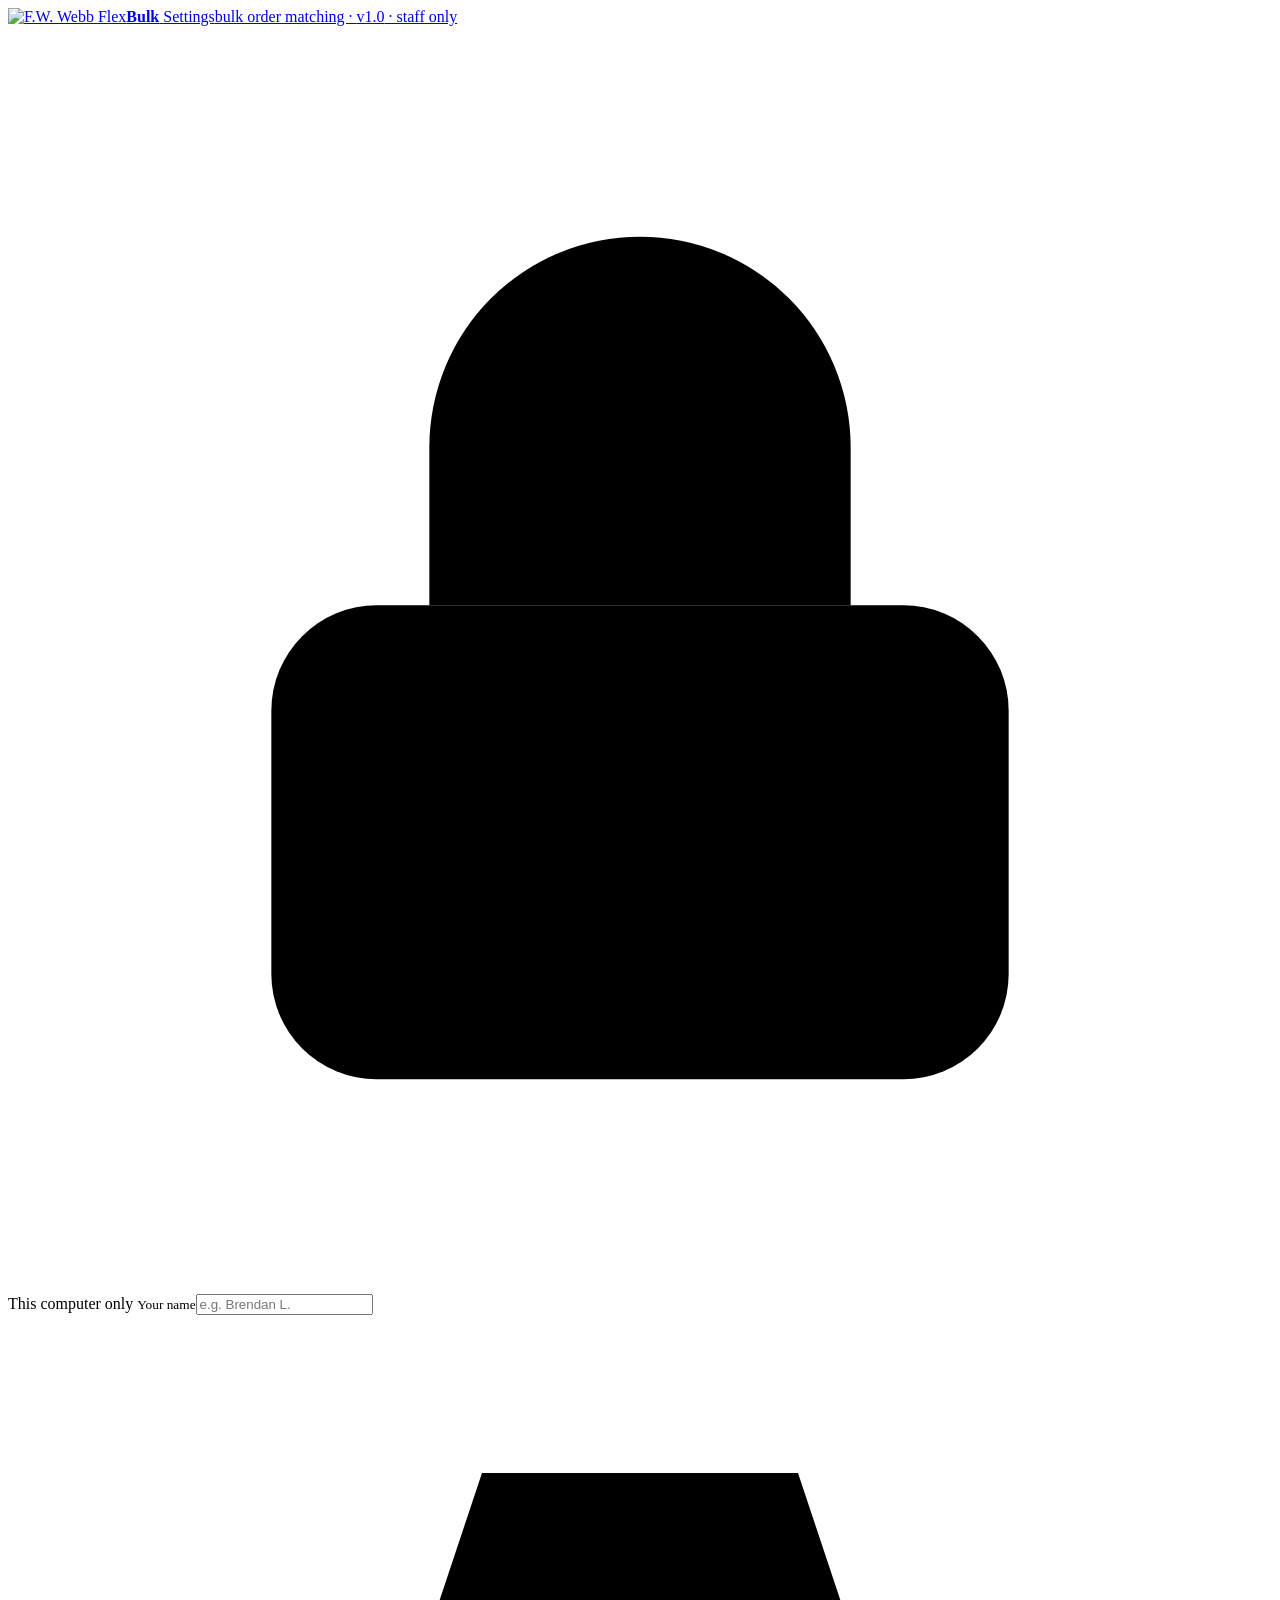
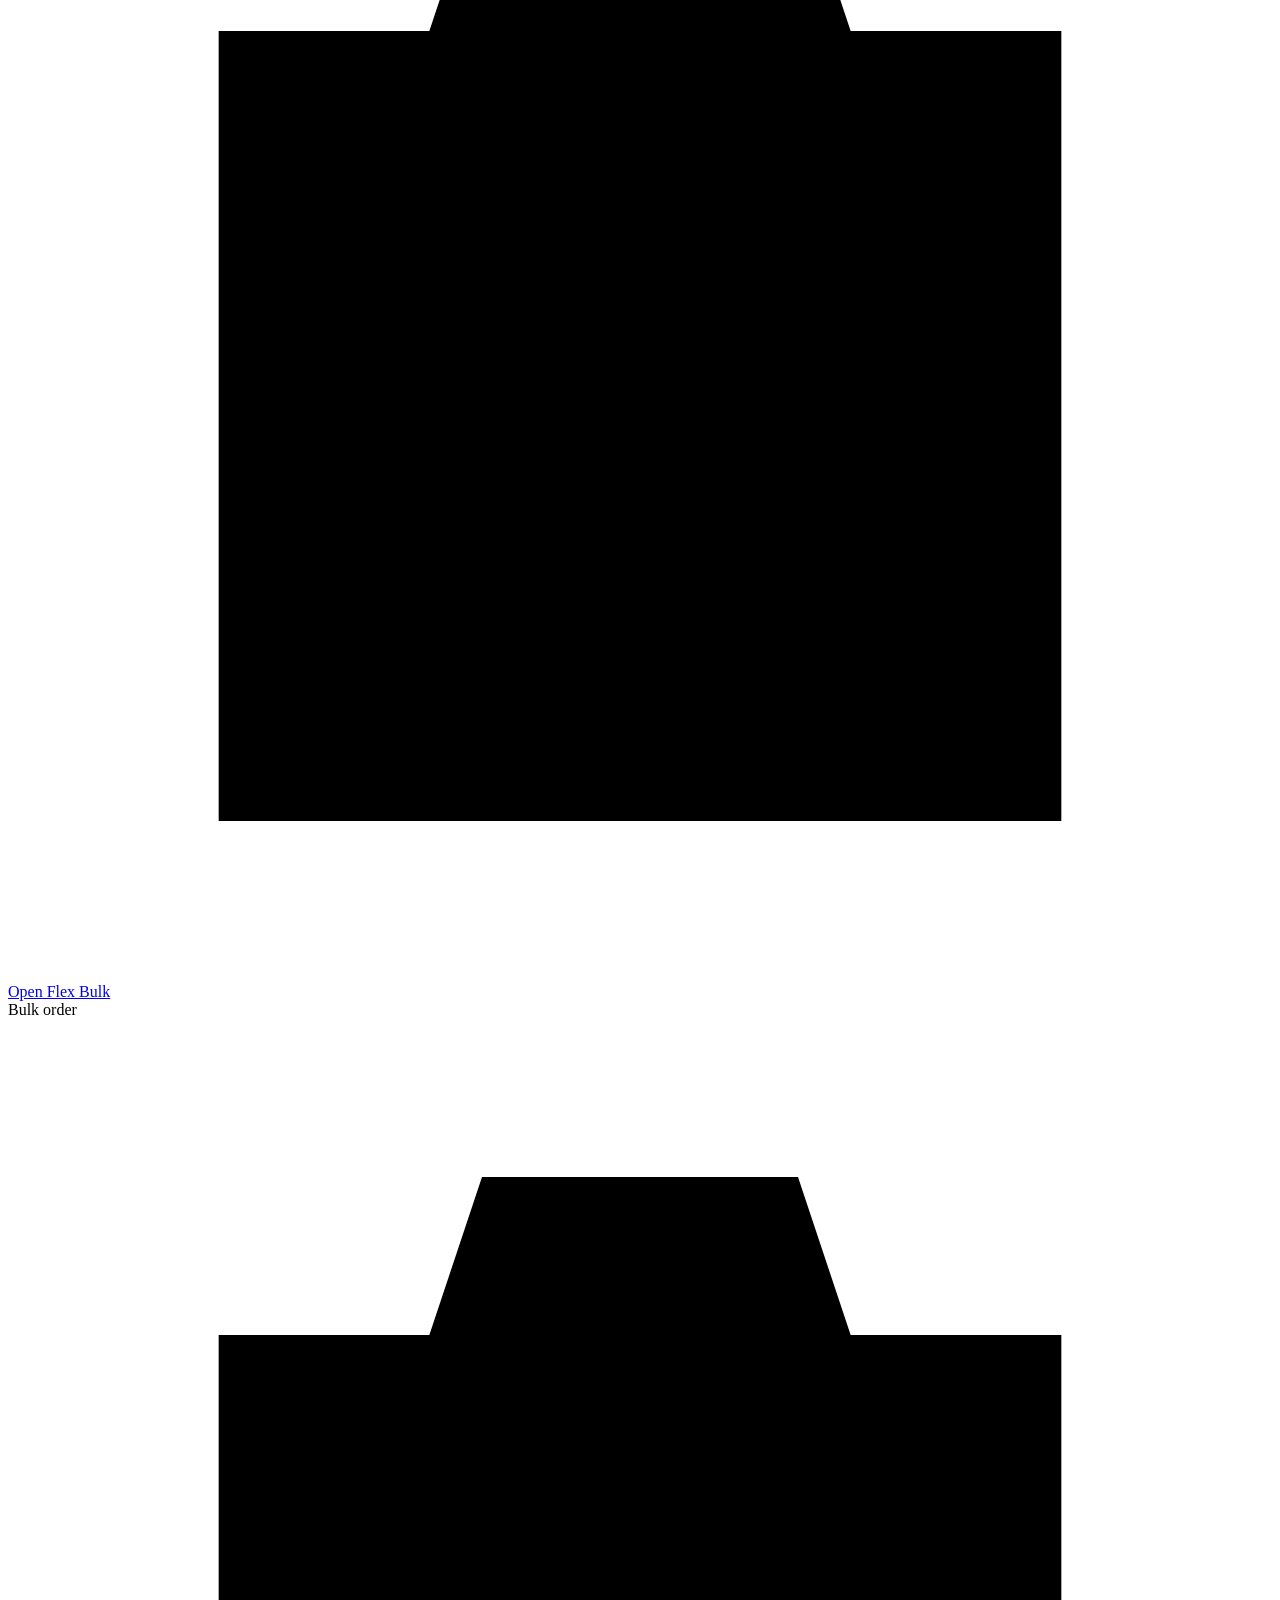
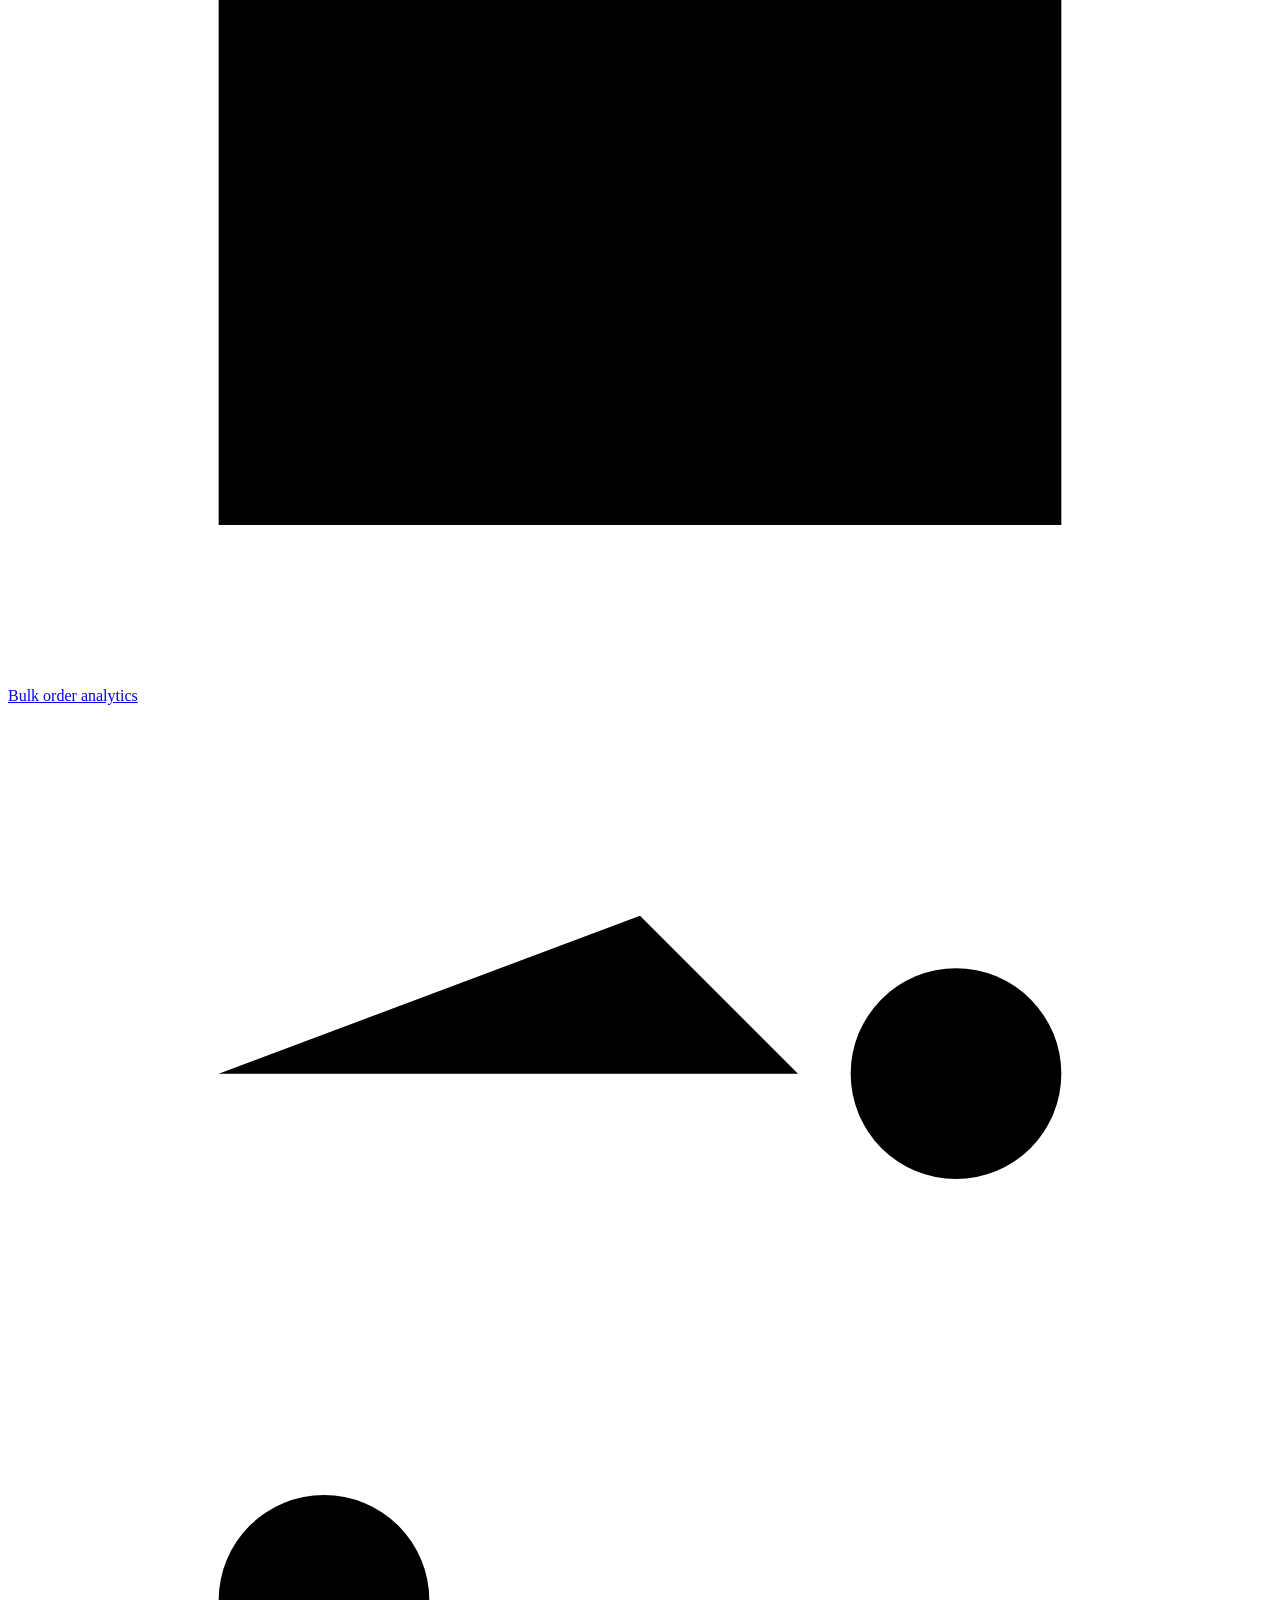
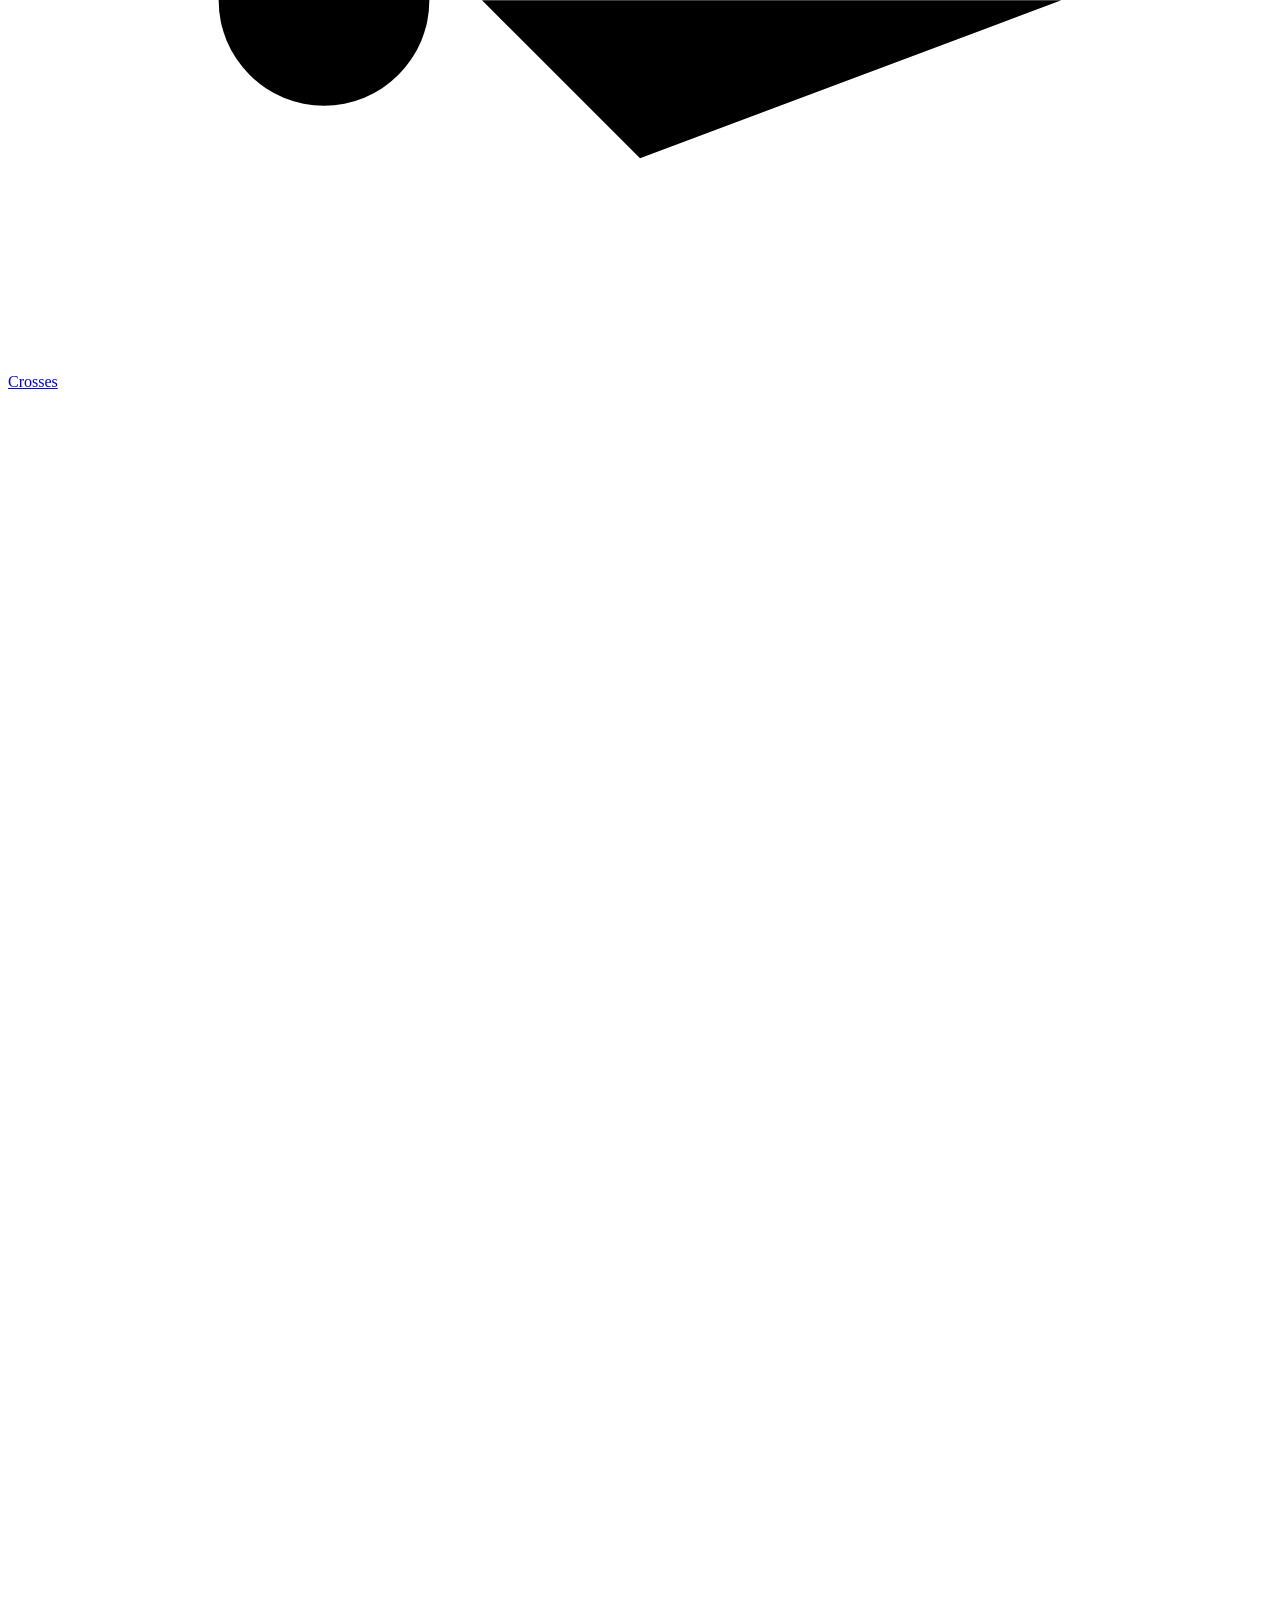
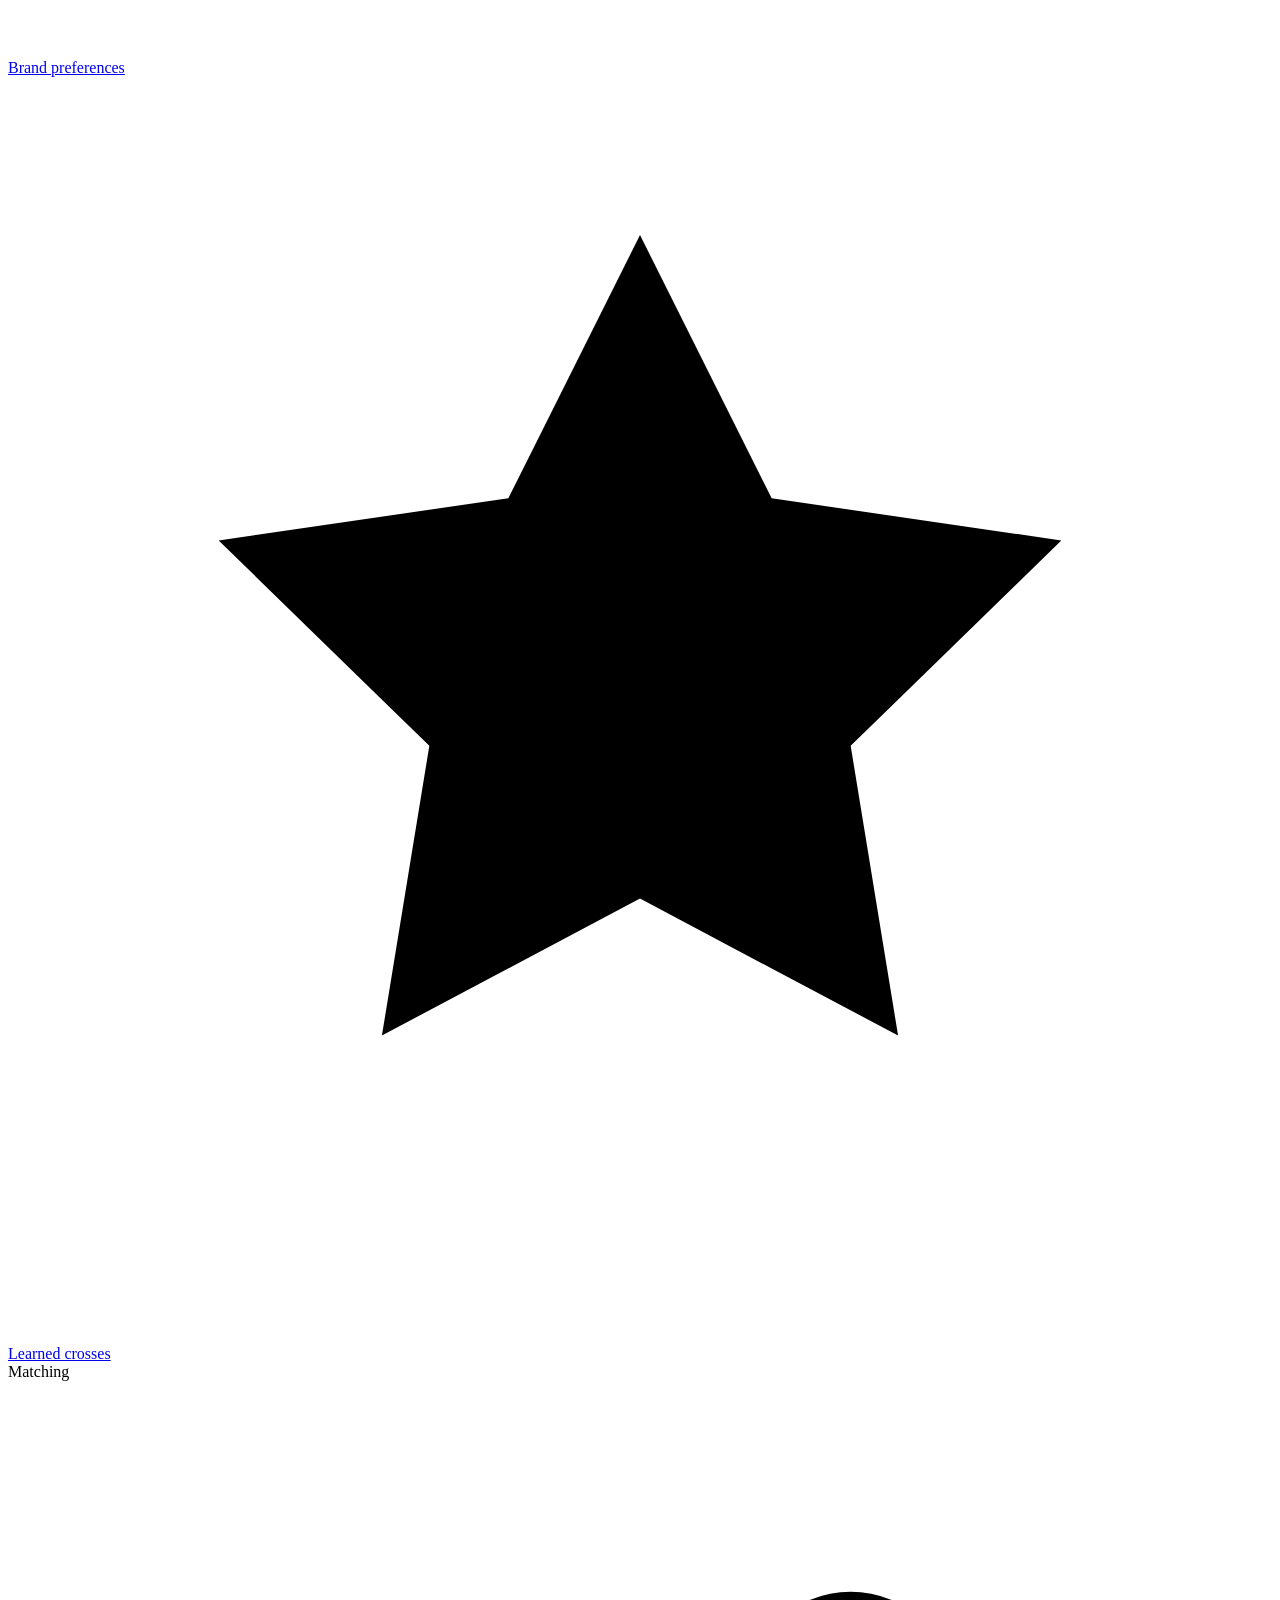
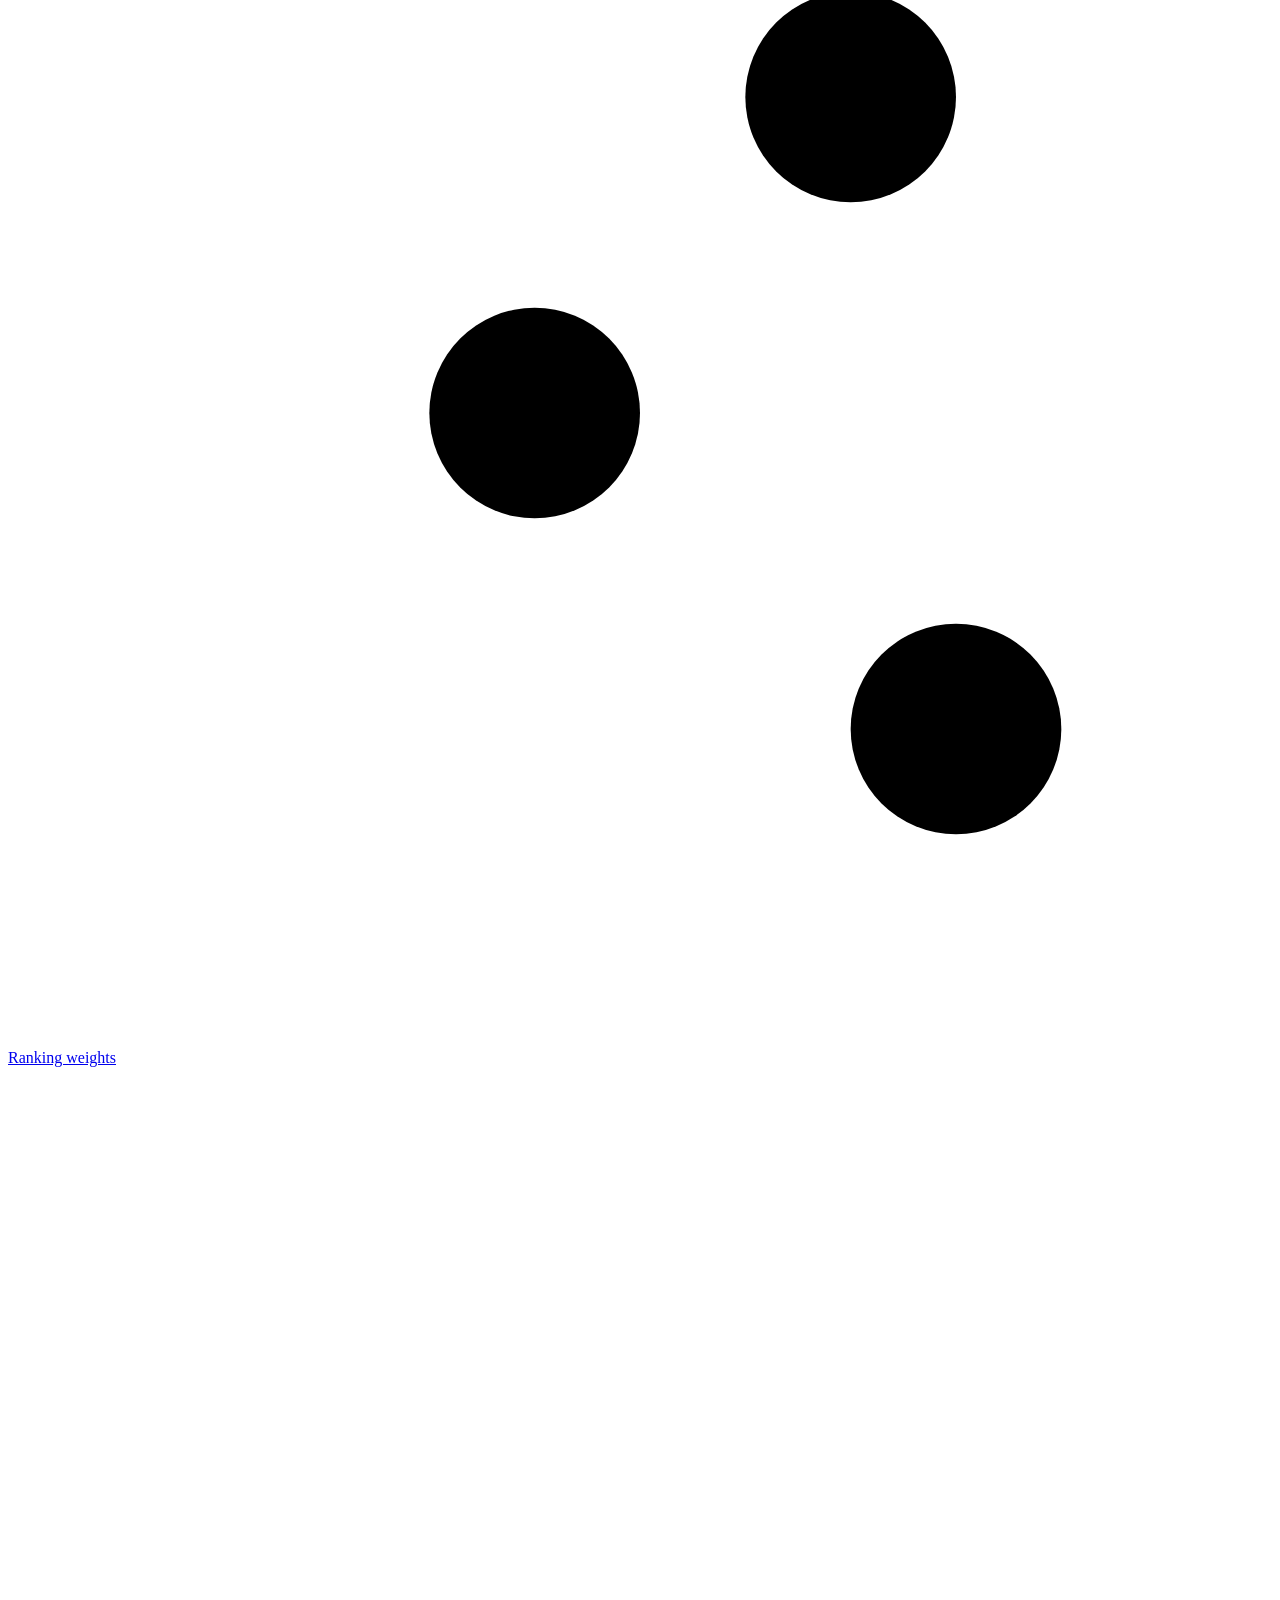
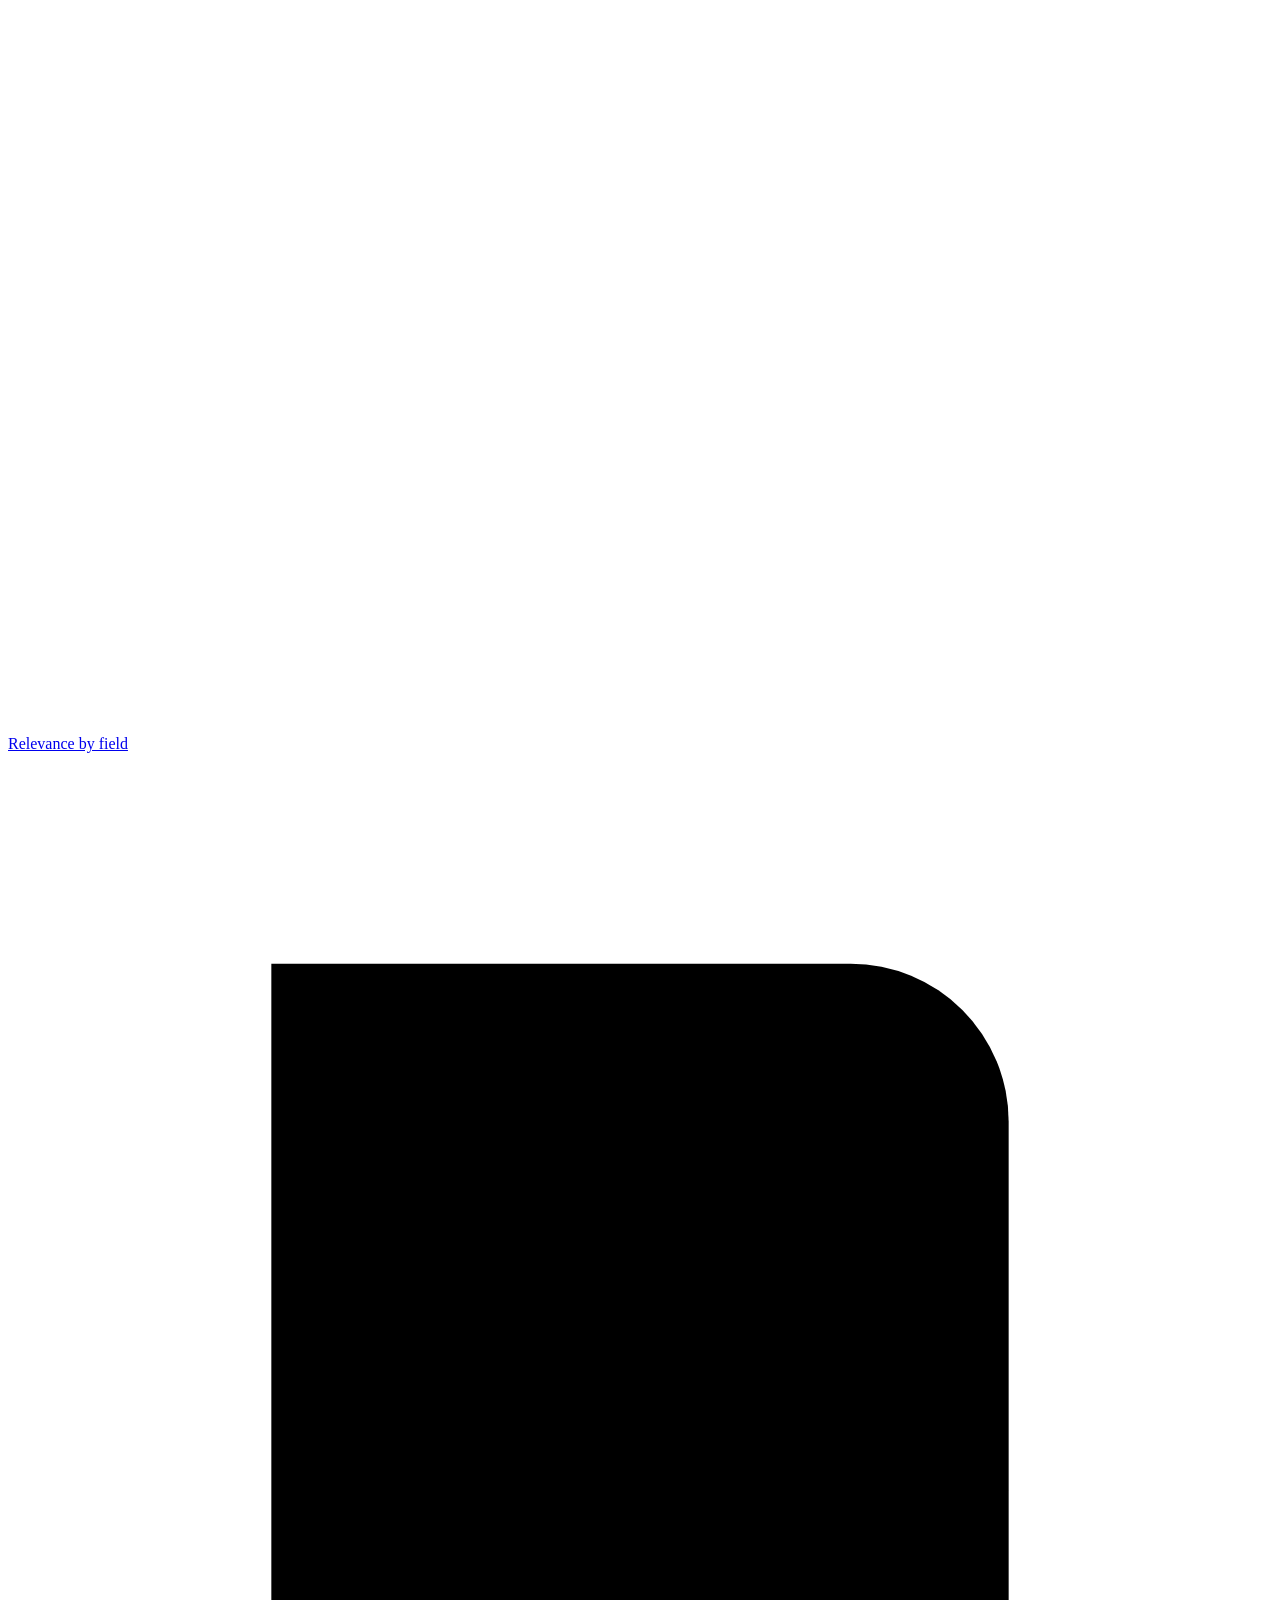
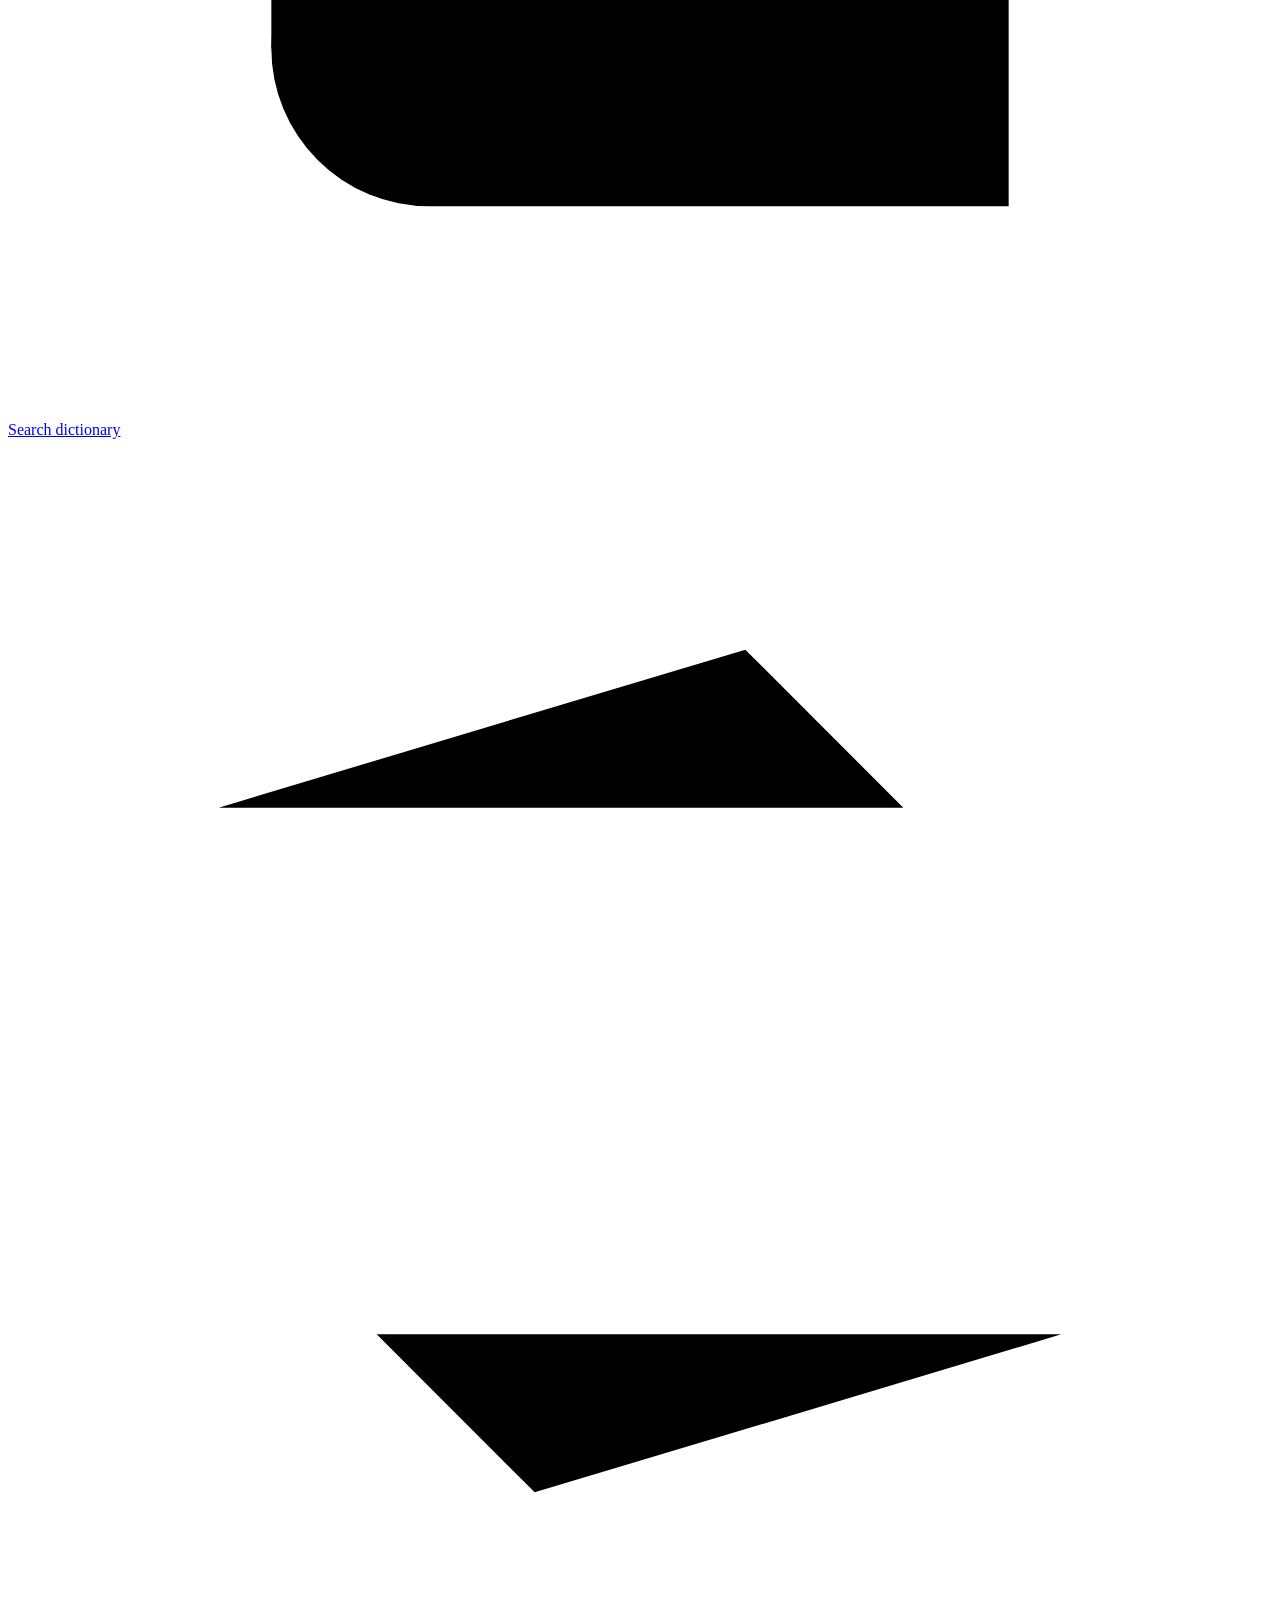
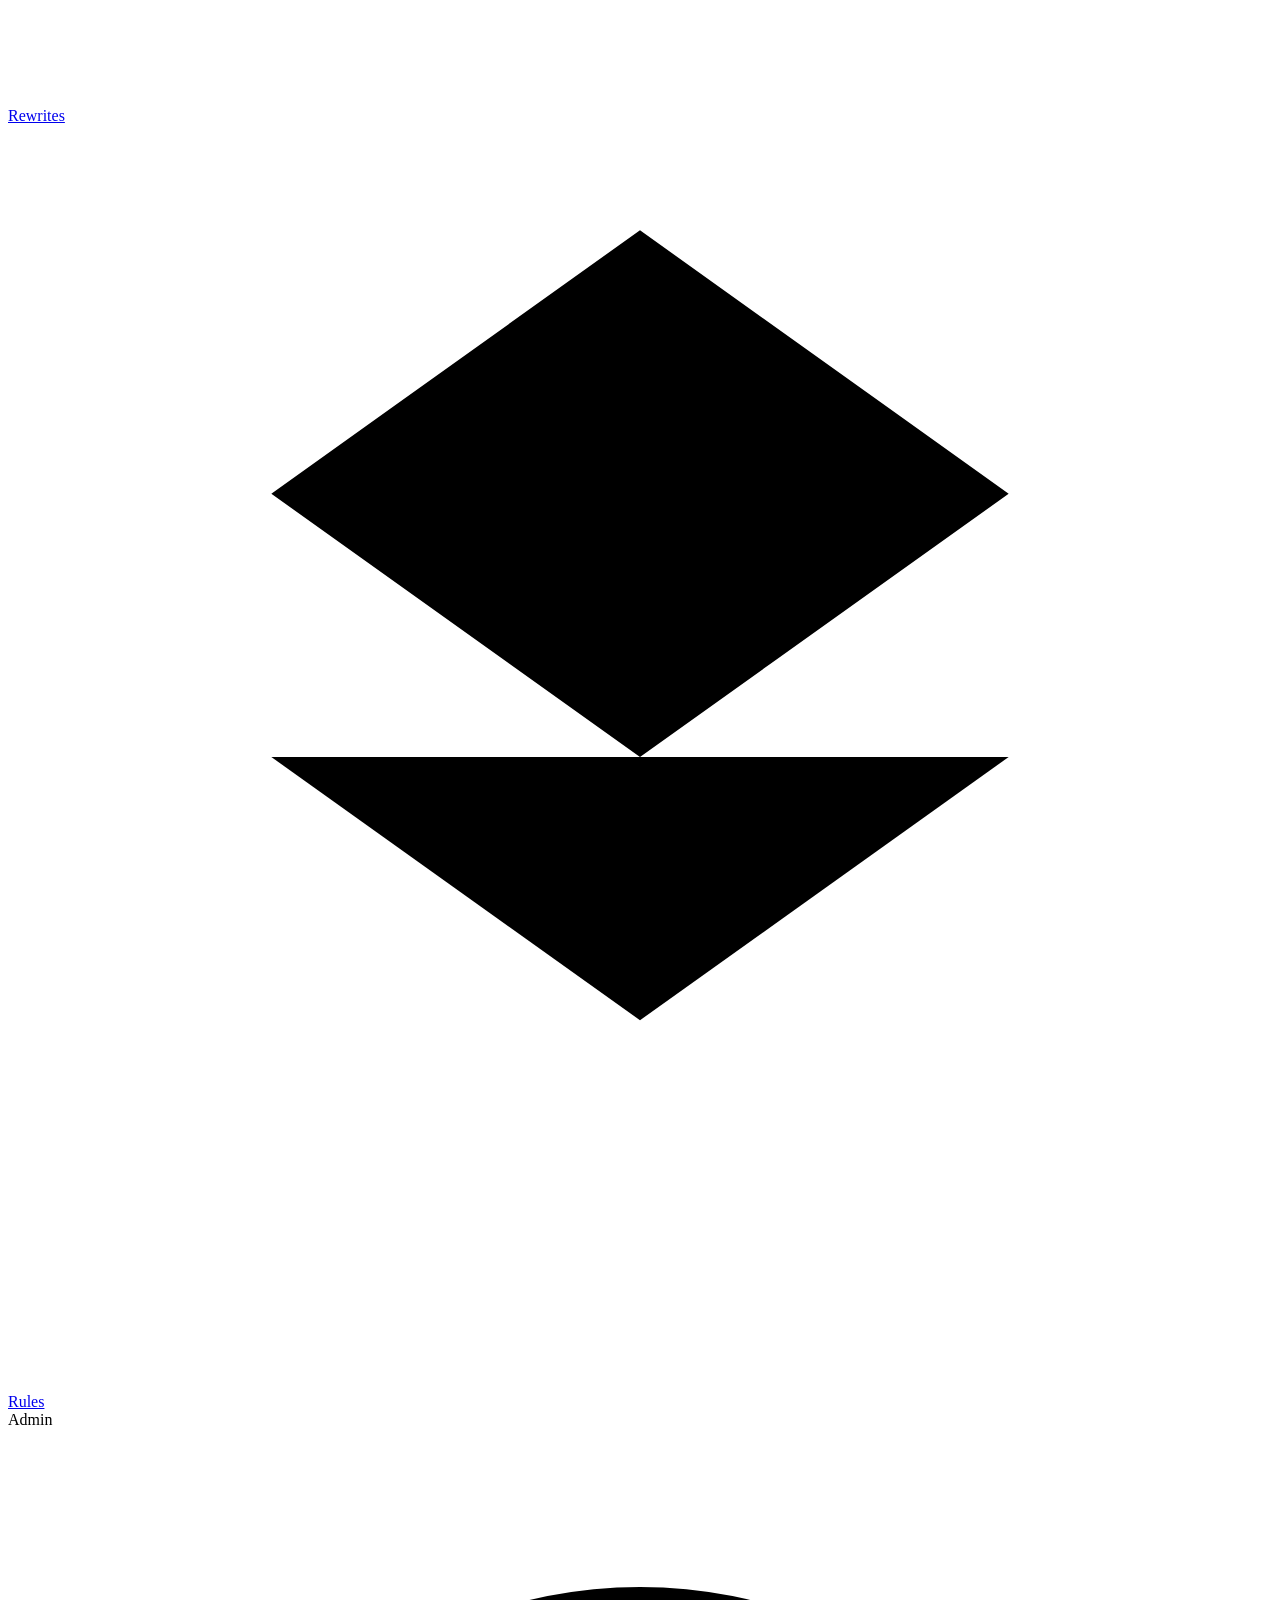
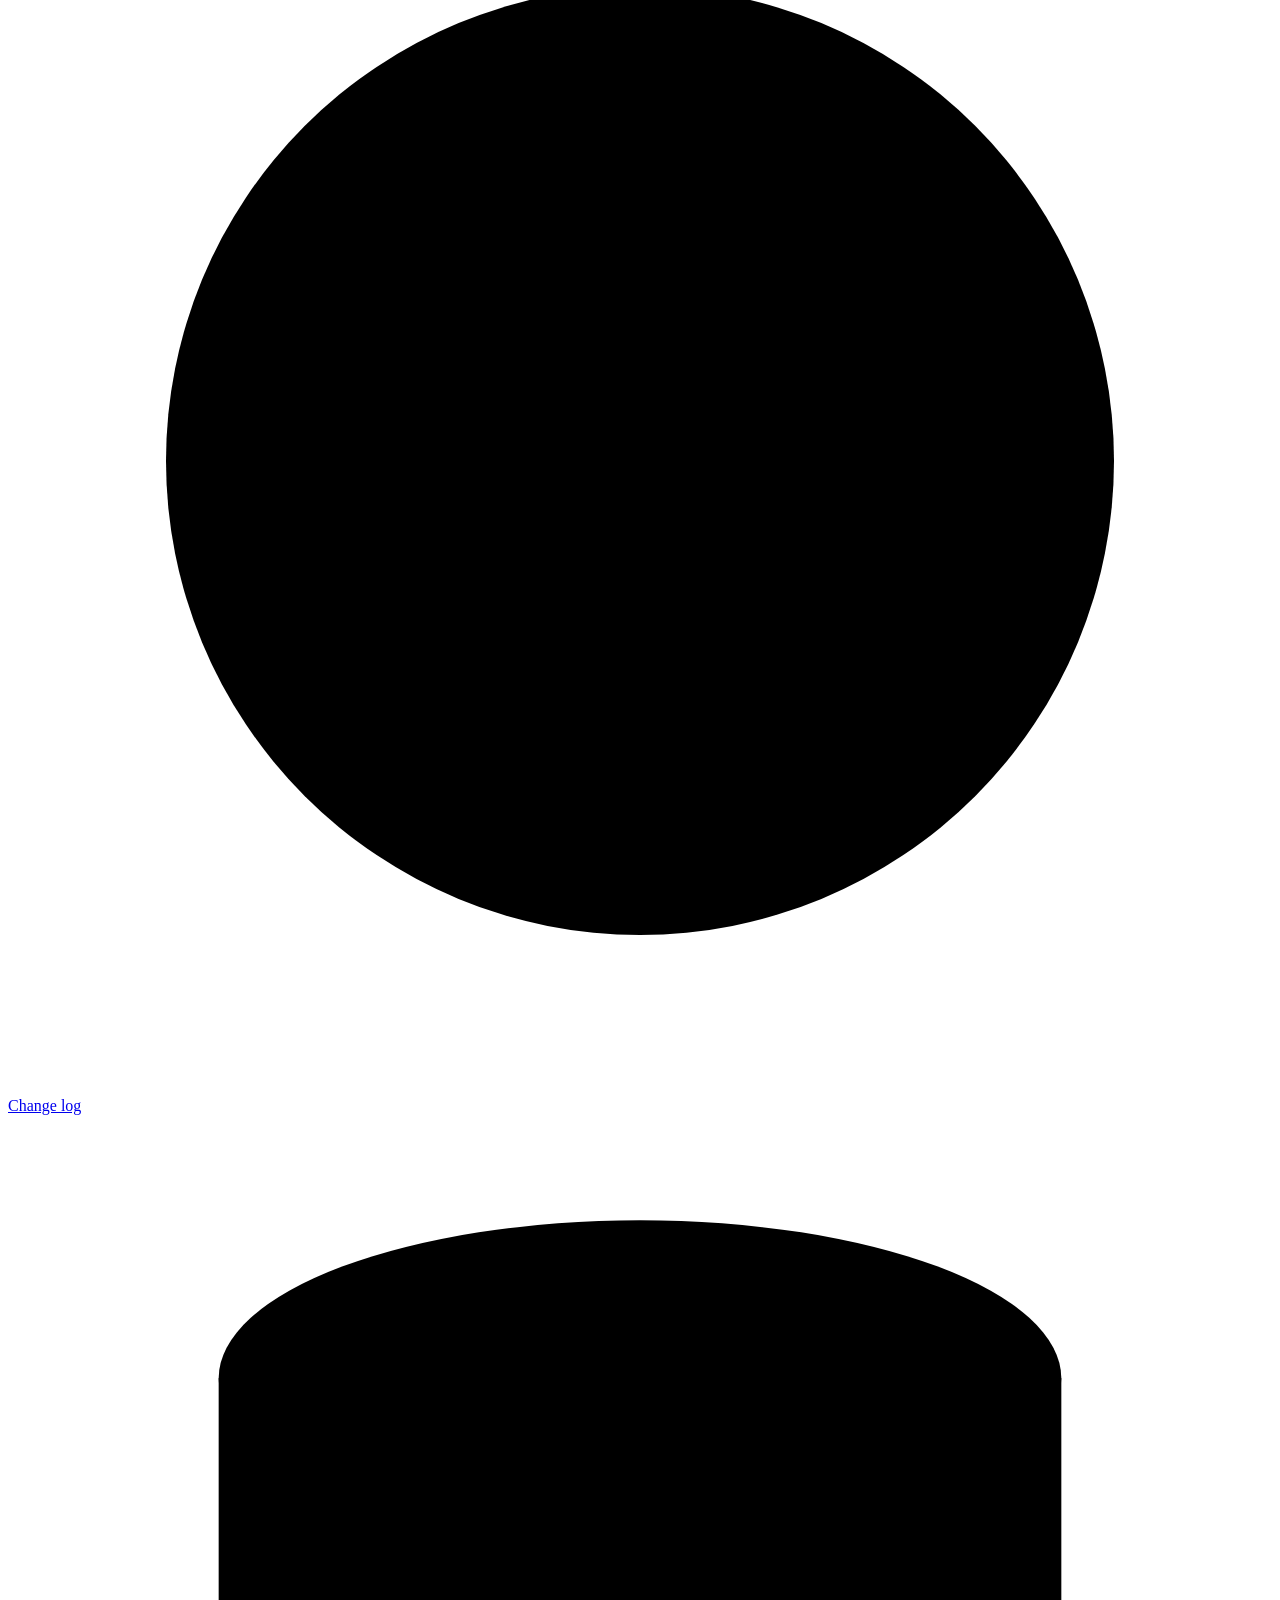
==== webbsearch/api/static/admin.html @ 782076a6 "Flex Bulk 1.0: FlexSearch v2.46's bulk order tool as its own project A separate copy of the FlexSear" ====
<!doctype html>
<html lang="en">
<head>
<meta charset="utf-8">
<meta name="viewport" content="width=device-width, initial-scale=1">
<meta name="admin-token" content="__ADMIN_TOKEN__">
<title>Flex Bulk · Settings</title>
<link rel="icon" type="image/png" href="/static/brand/favicon.png">
<link rel="stylesheet" href="/static/admin.css">
</head>
<body>
<header class="atop">
  <a class="alogo" href="/admin" aria-label="Merchandising dashboard home">
    <img src="/static/brand/fwwebb-mark.png" alt="F.W. Webb" width="36" height="36">
    <span class="wm"><span class="w1">Flex<b>Bulk</b> <span class="w2">Settings</span></span><span class="beta">bulk order matching · <span id="ver">v1.0</span> · staff only</span></span>
  </a>
  <span class="sp"></span>
  <span class="envchip" title="The dashboard is served only to the computer running Flex Bulk (or, on the demo, past the admin sign-in), and every call carries a per-start token.">
    <svg viewBox="0 0 24 24"><rect x="5" y="11" width="14" height="9" rx="2"/><path d="M8 11V8a4 4 0 0 1 8 0v3"/></svg>This computer only</span>
  <label class="whobox" title="Recorded with every change you publish"><small>Your name</small><input id="who" placeholder="e.g. Brendan L." maxlength="60" autocomplete="name"></label>
  <a class="openapp" href="/" target="_blank" rel="noopener"><svg viewBox="0 0 24 24"><path d="M9 3h6l1 3h4v15H4V6h4z"/><path d="M8 11h8M8 15h8"/></svg>Open Flex Bulk</a>
</header>

<div class="shell">
  <nav class="side" id="side" aria-label="Dashboard sections">
    <div class="sgrp">Bulk order</div>
    <a data-page="bulk" href="#bulk"><svg viewBox="0 0 24 24"><path d="M9 3h6l1 3h4v15H4V6h4z"/><path d="M8 11h8M8 15h8"/></svg>Bulk order analytics</a>
    <a data-page="crosses" href="#crosses"><svg viewBox="0 0 24 24"><path d="M4 7h11l-3-3M20 17H9l3 3"/><circle cx="18" cy="7" r="2"/><circle cx="6" cy="17" r="2"/></svg>Crosses <span class="cnt" id="nX"></span></a>
    <a data-page="brandprefs" href="#brandprefs"><svg viewBox="0 0 24 24"><path d="M8 6h12M8 12h12M8 18h12"/><path d="M4 6h.01M4 12h.01M4 18h.01"/></svg>Brand preferences <span class="cnt" id="nBp"></span></a>
    <a data-page="learned" href="#learned"><svg viewBox="0 0 24 24"><path d="M12 3l2.5 5 5.5.8-4 3.9.9 5.5L12 15.6 7.1 18.2l.9-5.5-4-3.9 5.5-.8z"/></svg>Learned crosses</a>
    <div class="sgrp">Matching</div>
    <a data-page="weights" href="#weights"><svg viewBox="0 0 24 24"><path d="M4 6h10M18 6h2M4 12h4M12 12h8M4 18h12M20 18h0"/><circle cx="16" cy="6" r="2"/><circle cx="10" cy="12" r="2"/><circle cx="18" cy="18" r="2"/></svg>Ranking weights</a>
    <a data-page="relevance" href="#relevance"><svg viewBox="0 0 24 24"><path d="M4 20h16M7 16V9M12 16V5M17 16v-4"/></svg>Relevance by field</a>
    <a data-page="dictionary" href="#dictionary"><svg viewBox="0 0 24 24"><path d="M5 4h11a3 3 0 0 1 3 3v13H8a3 3 0 0 1-3-3z"/><path d="M5 17a3 3 0 0 1 3-3h11M9 8h6"/></svg>Search dictionary <span class="cnt" id="nDict" title="In review"></span></a>
    <a data-page="synonyms" href="#synonyms"><svg viewBox="0 0 24 24"><path d="M4 7h13l-3-3M20 17H7l3 3"/></svg>Rewrites <span class="cnt" id="nRw"></span></a>
    <a data-page="rules" href="#rules"><svg viewBox="0 0 24 24"><path d="M12 17v5M5 7l7-5 7 5-7 5z"/><path d="M5 12l7 5 7-5"/></svg>Rules <span class="cnt" id="nRules"></span></a>
    <div class="sgrp">Admin</div>
    <a data-page="changes" href="#changes"><svg viewBox="0 0 24 24"><circle cx="12" cy="12" r="9"/><path d="M12 7v5l3 3"/></svg>Change log</a>
    <a data-page="data" href="#data"><svg viewBox="0 0 24 24"><ellipse cx="12" cy="5" rx="8" ry="3"/><path d="M4 5v14c0 1.7 3.6 3 8 3s8-1.3 8-3V5M4 12c0 1.7 3.6 3 8 3s8-1.3 8-3"/></svg>Data &amp; access</a>
    <a data-page="usage" href="#usage"><svg viewBox="0 0 24 24"><path d="M12 3l1.9 5.6L19.5 10l-5.6 1.9L12 17.5l-1.9-5.6L4.5 10l5.6-1.4z"/><path d="M19 16l.8 2.2L22 19l-2.2.8L19 22l-.8-2.2L16 19l2.2-.8z"/></svg>Claude usage</a>
    <a data-page="signins" href="#signins"><svg viewBox="0 0 24 24"><rect x="5" y="11" width="14" height="10" rx="2"/><path d="M8 11V7a4 4 0 0 1 8 0v4"/></svg>Sign-ins</a>
    <span hidden id="nRecs"></span><span hidden id="nFb"></span><span hidden id="nAb"></span><span hidden id="nKc"></span>
    <div class="sfoot" id="sfoot"></div>
  </nav>

  <main class="content">
    <div class="draftbar" id="draftbar" hidden></div>
    <div id="page"></div>
  </main>
</div>

<div class="ascrim" id="ascrim"></div>
<aside class="adrawer" id="adrawer" role="dialog" aria-label="Details"></aside>
<div class="atoast" id="atoast" role="status"></div>
<script src="/static/admin.js"></script>
<script src="/static/admin_commerce.js"></script>
<script src="/static/admin_avail.js"></script>
<script src="/static/dictionary.js"></script>
</body>
</html>
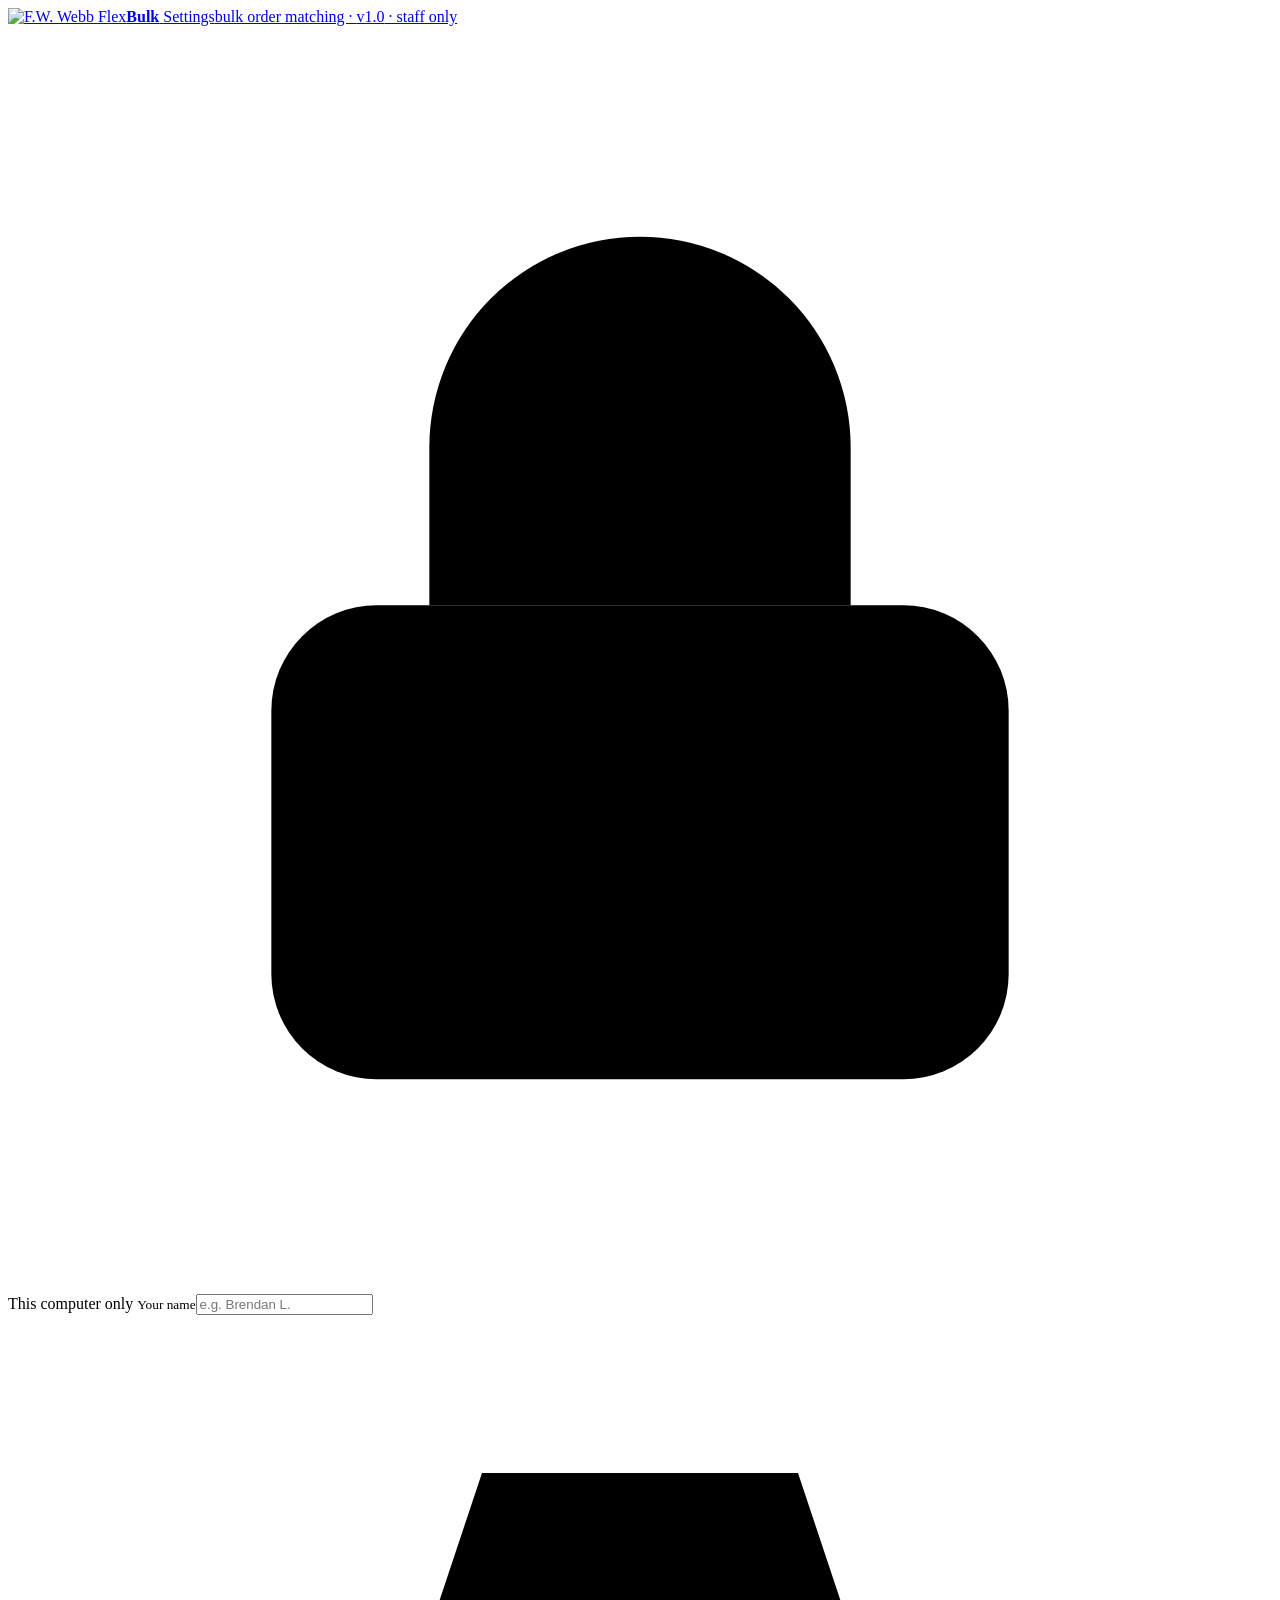
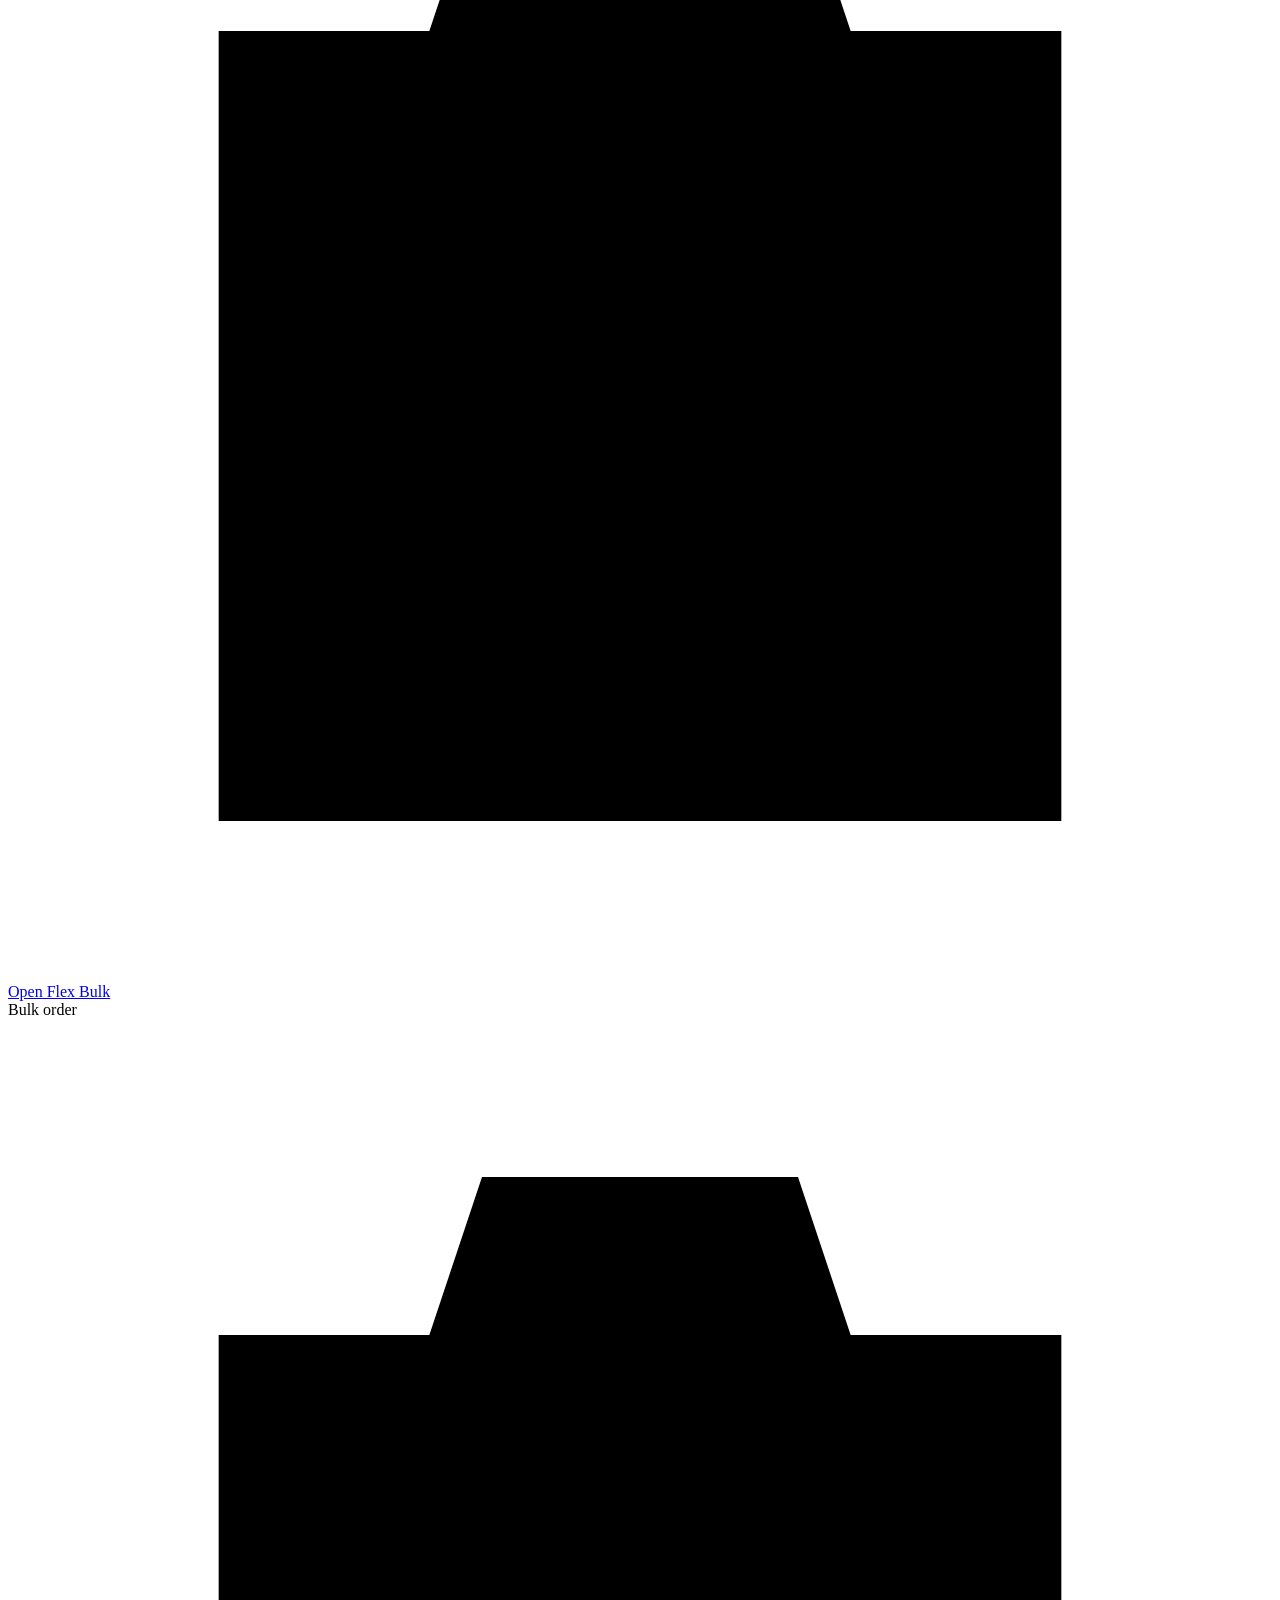
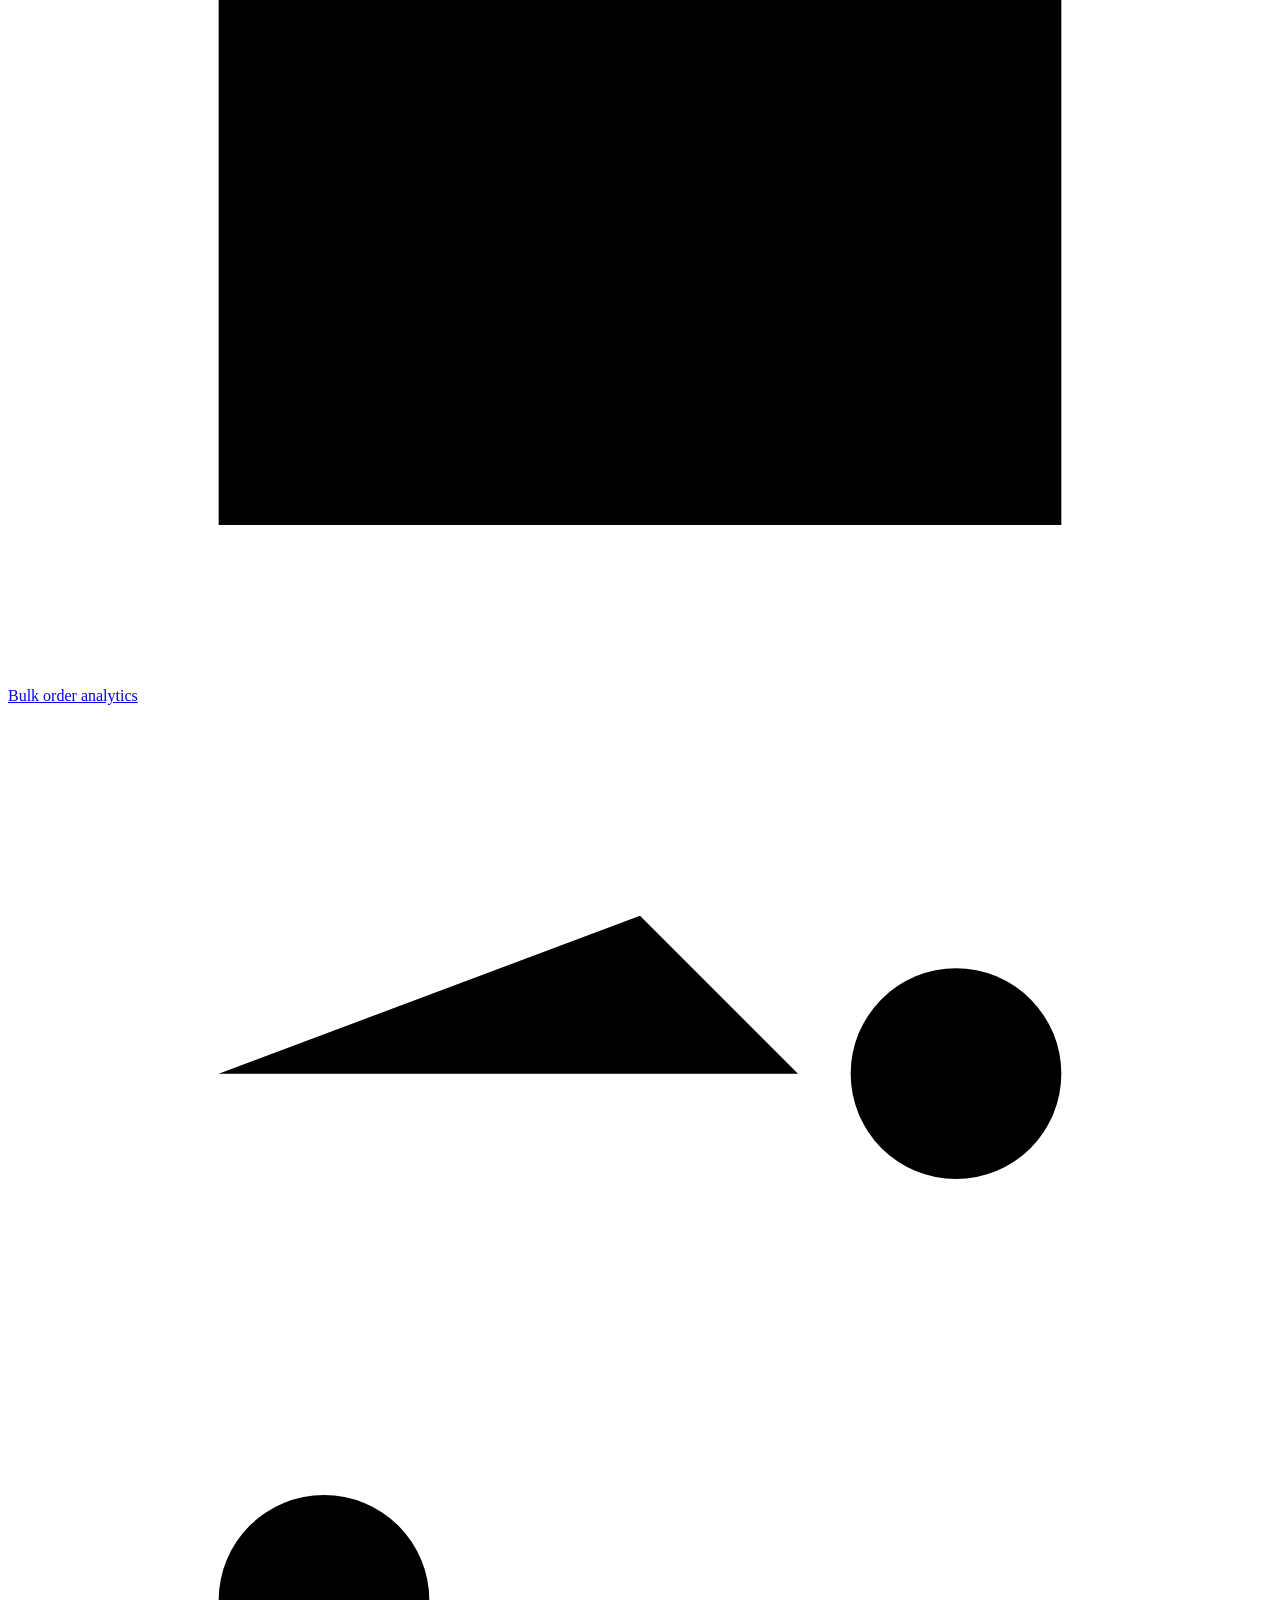
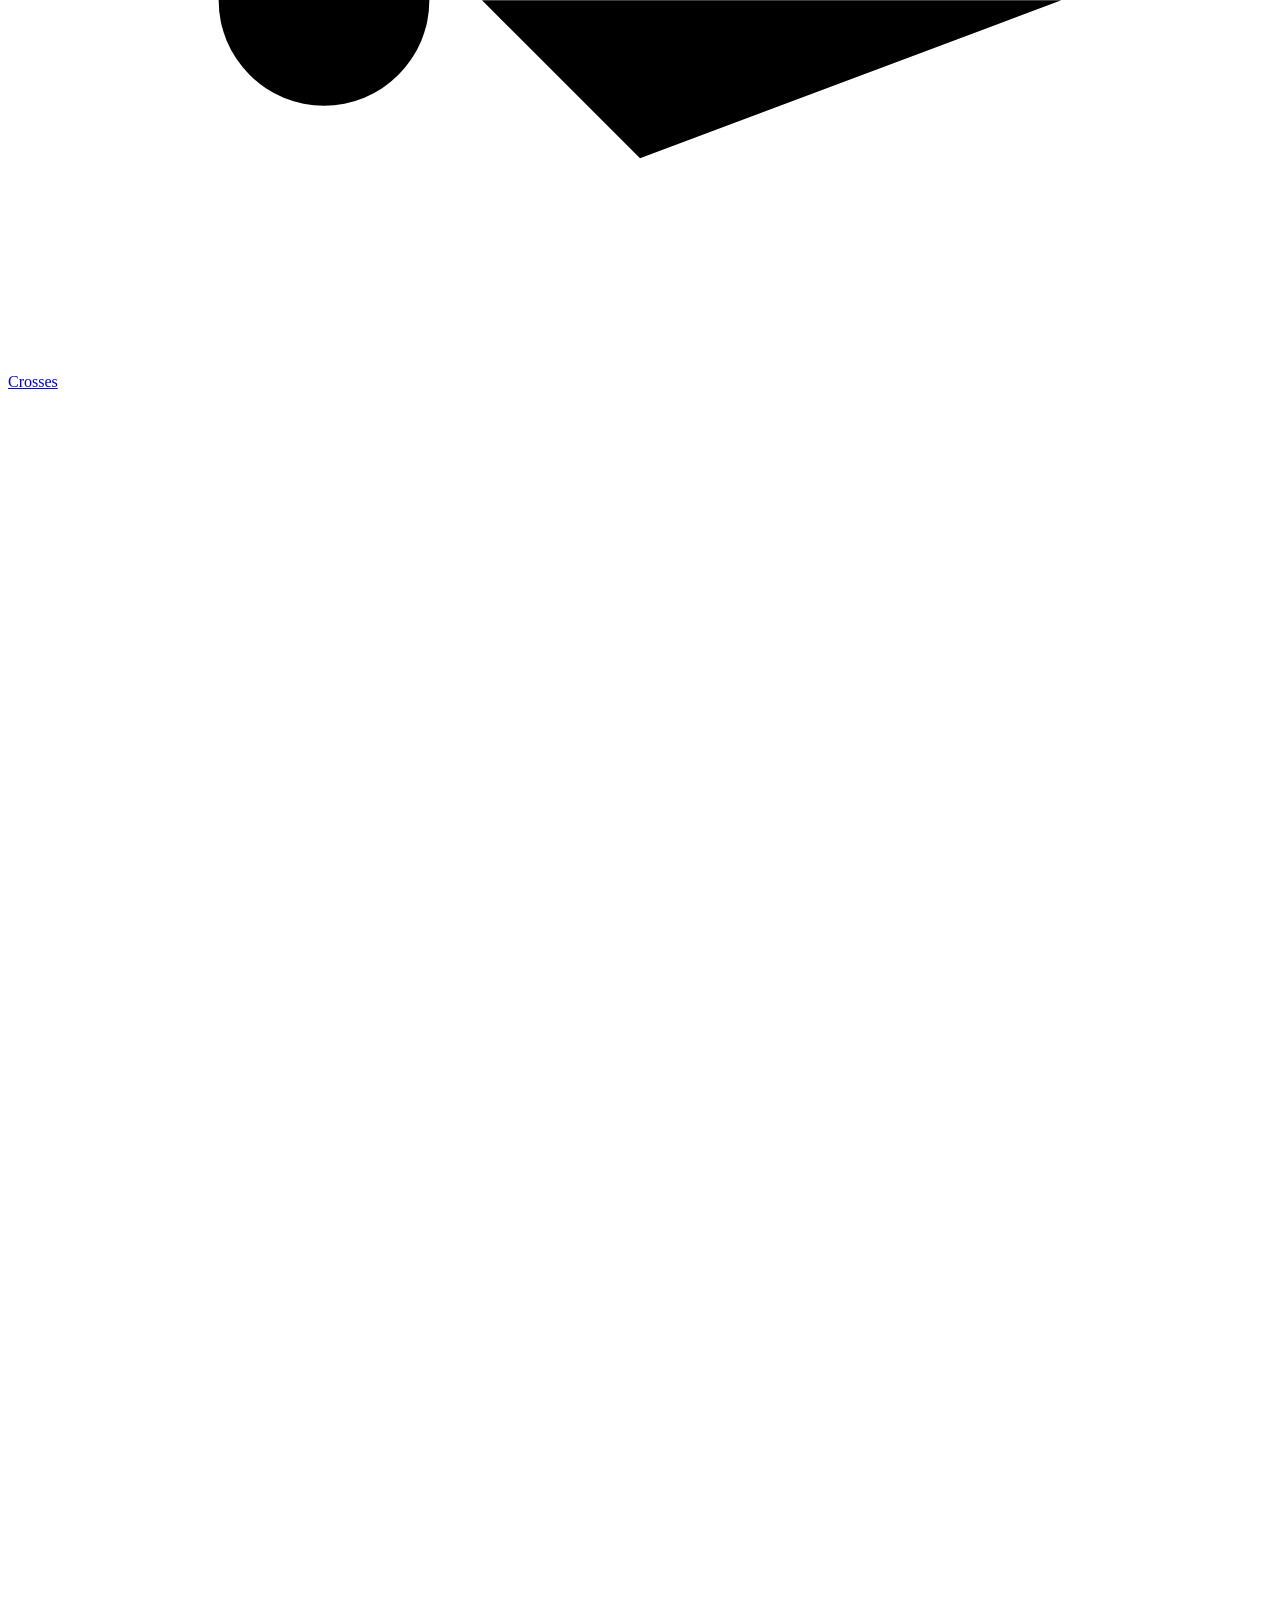
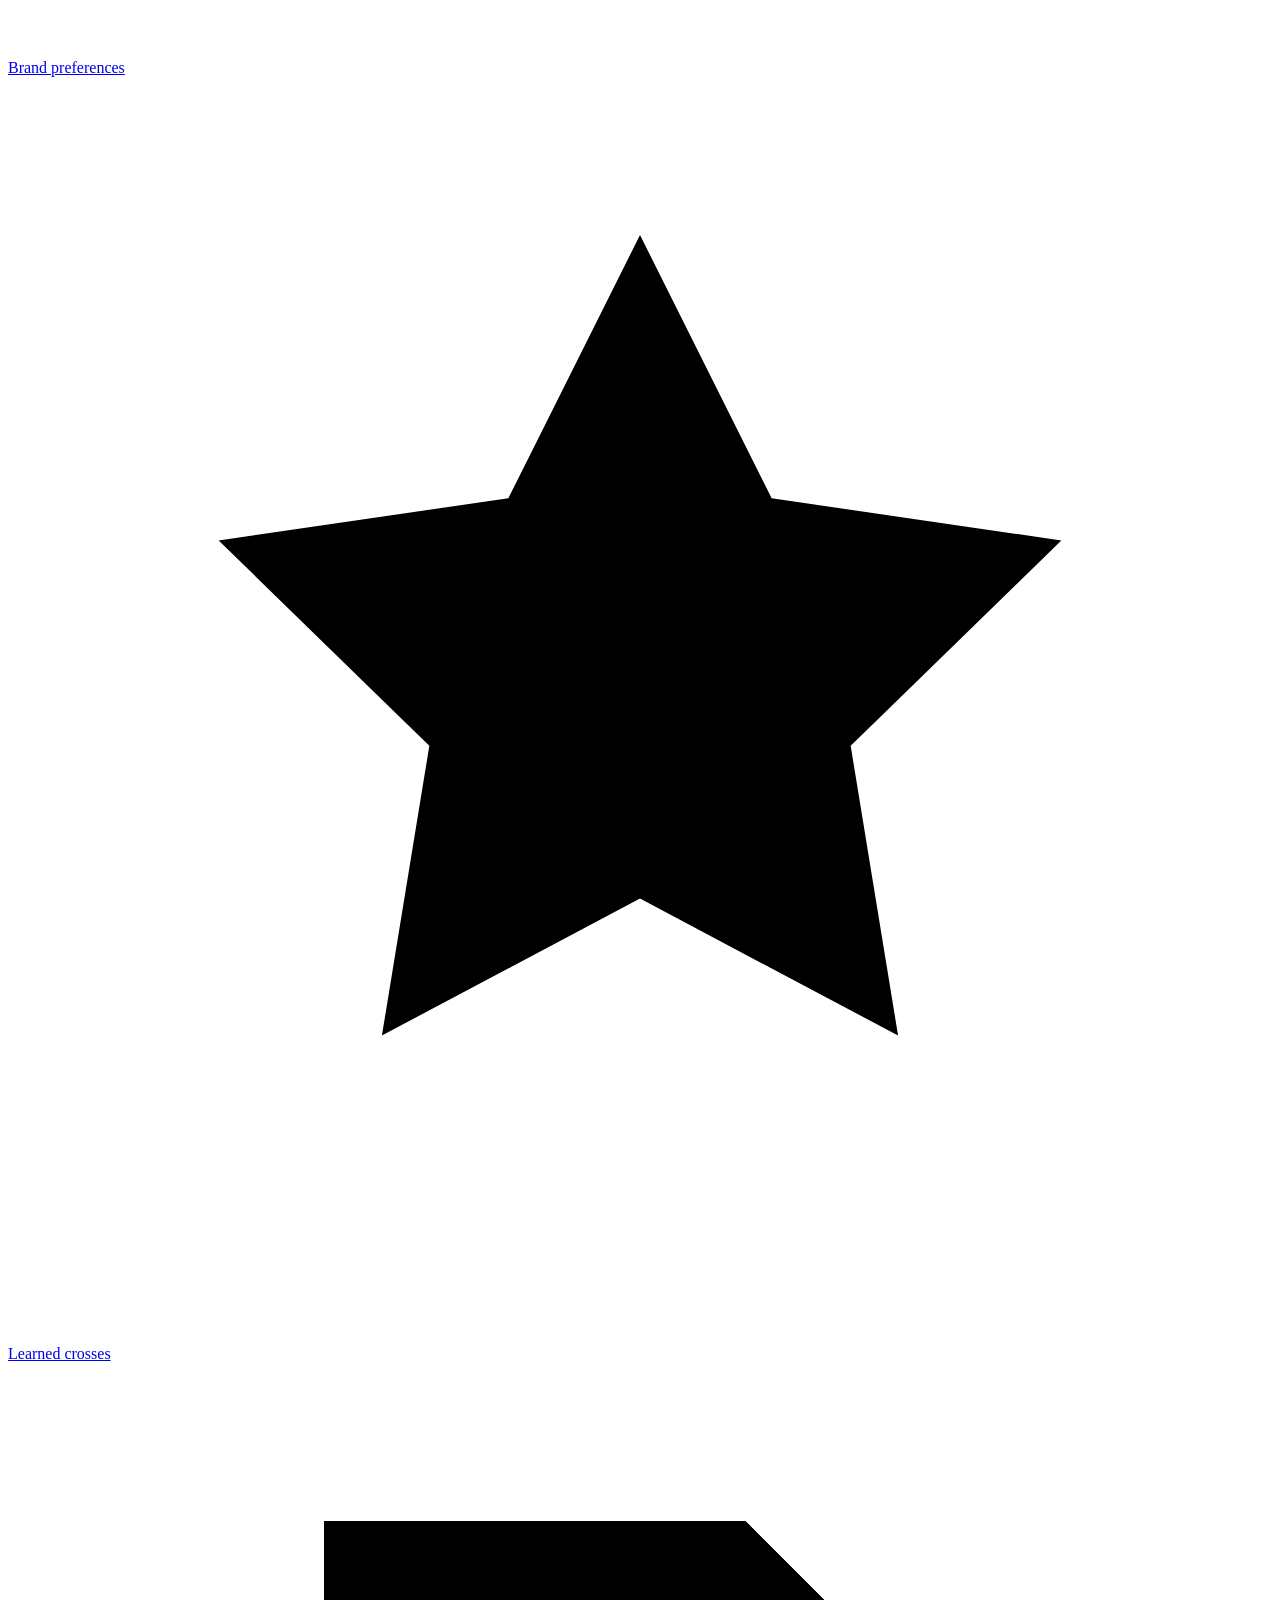
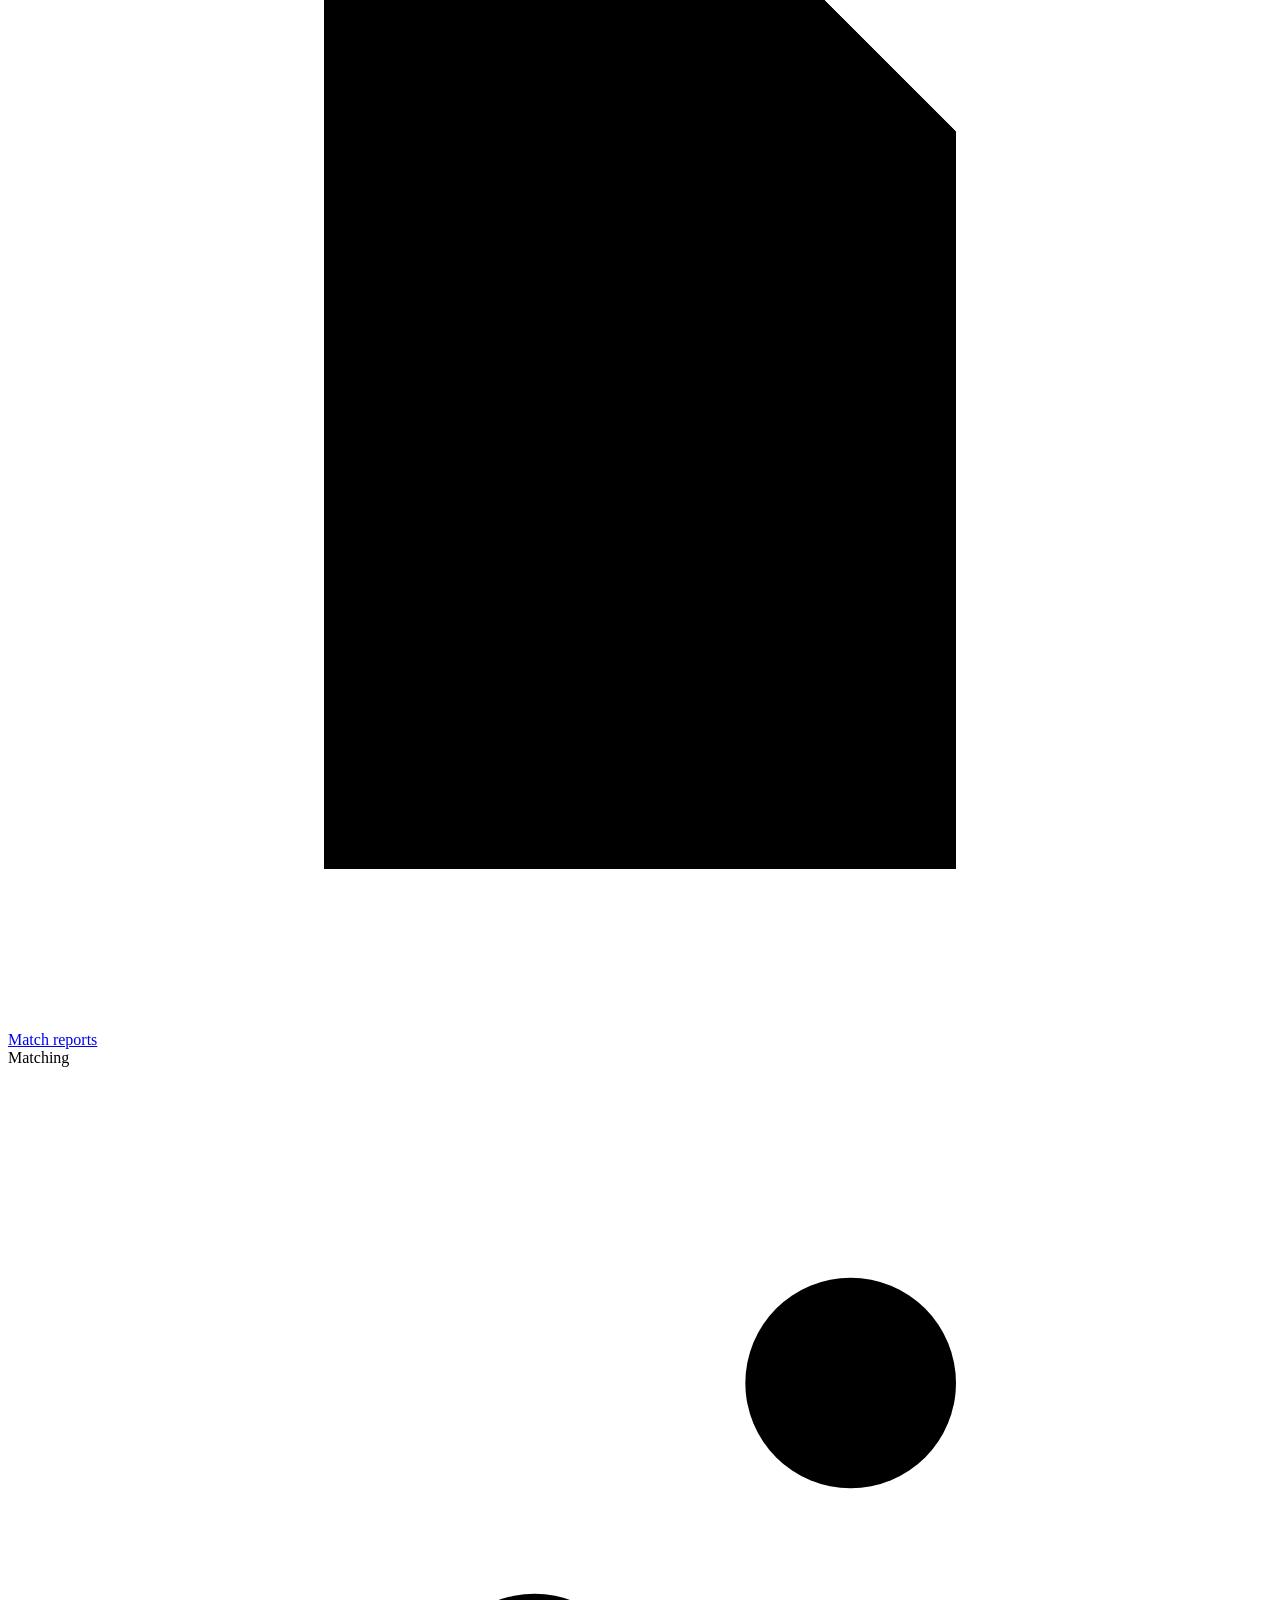
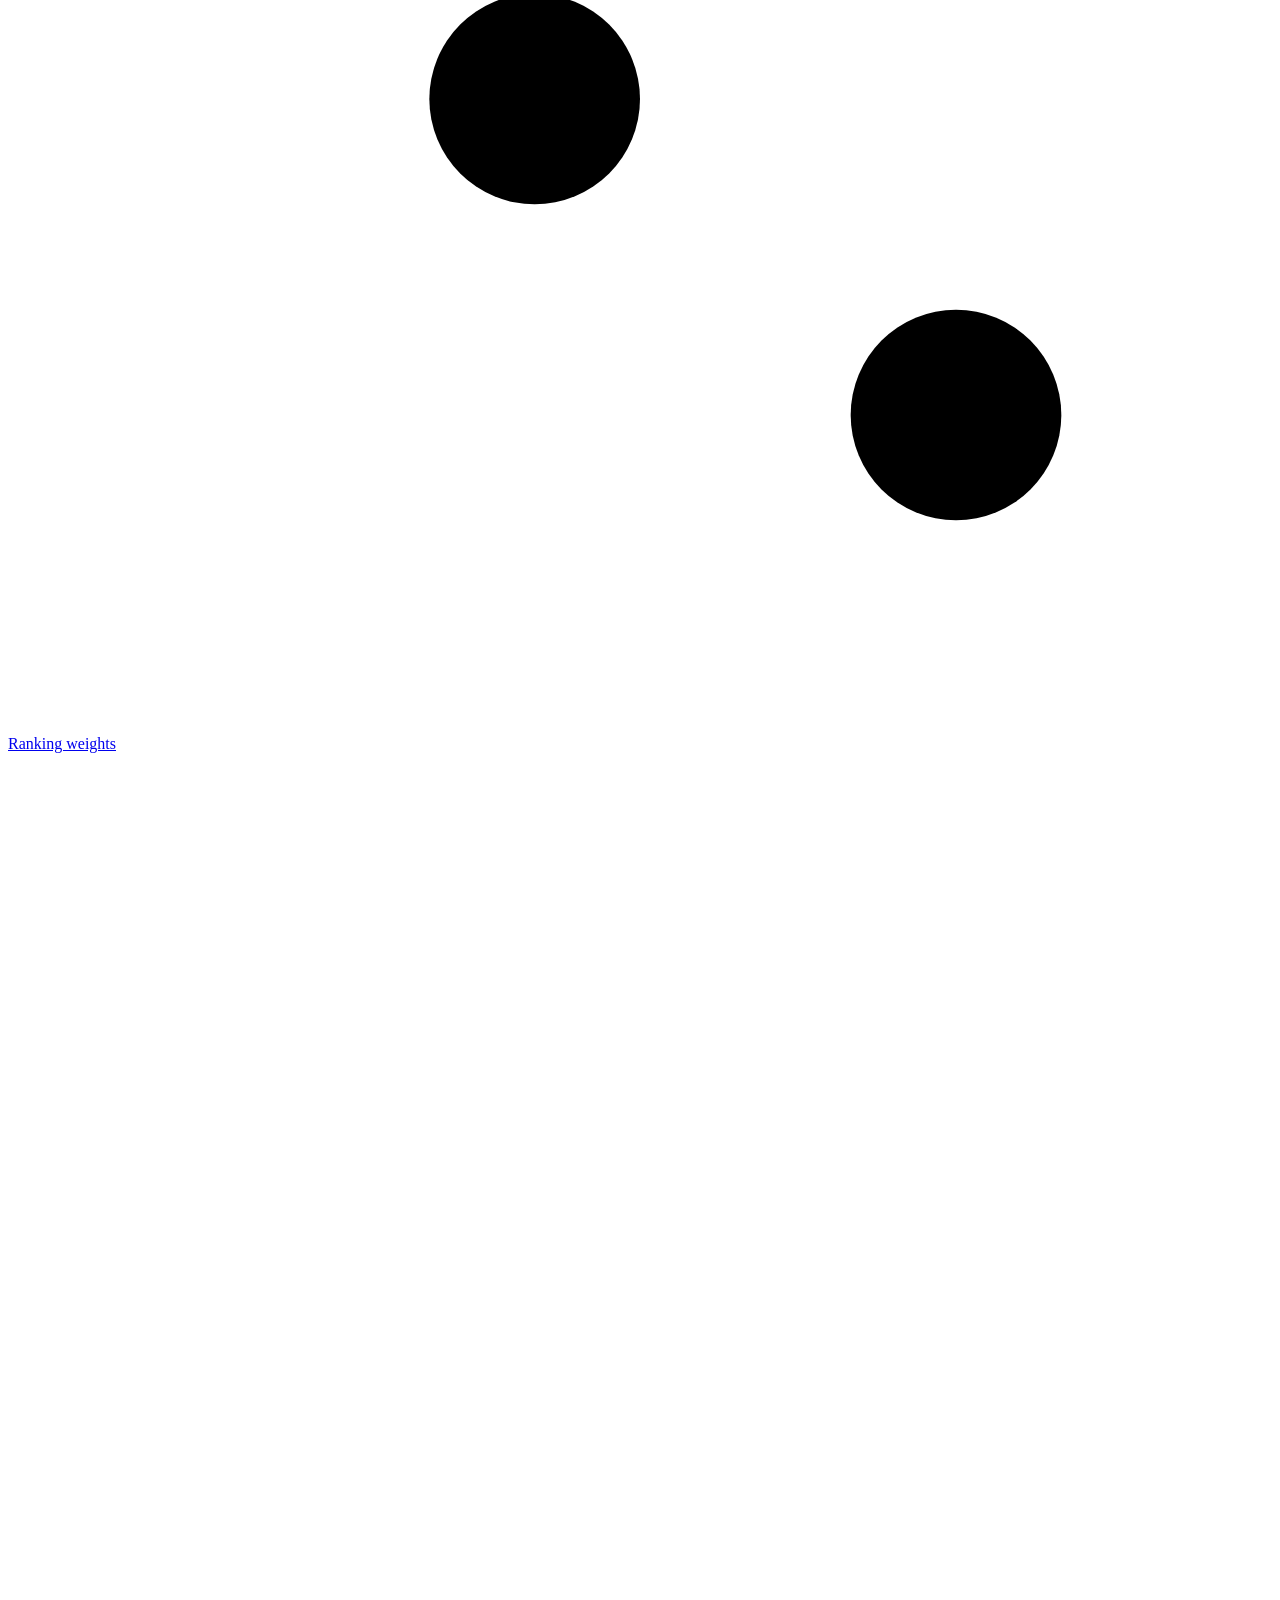
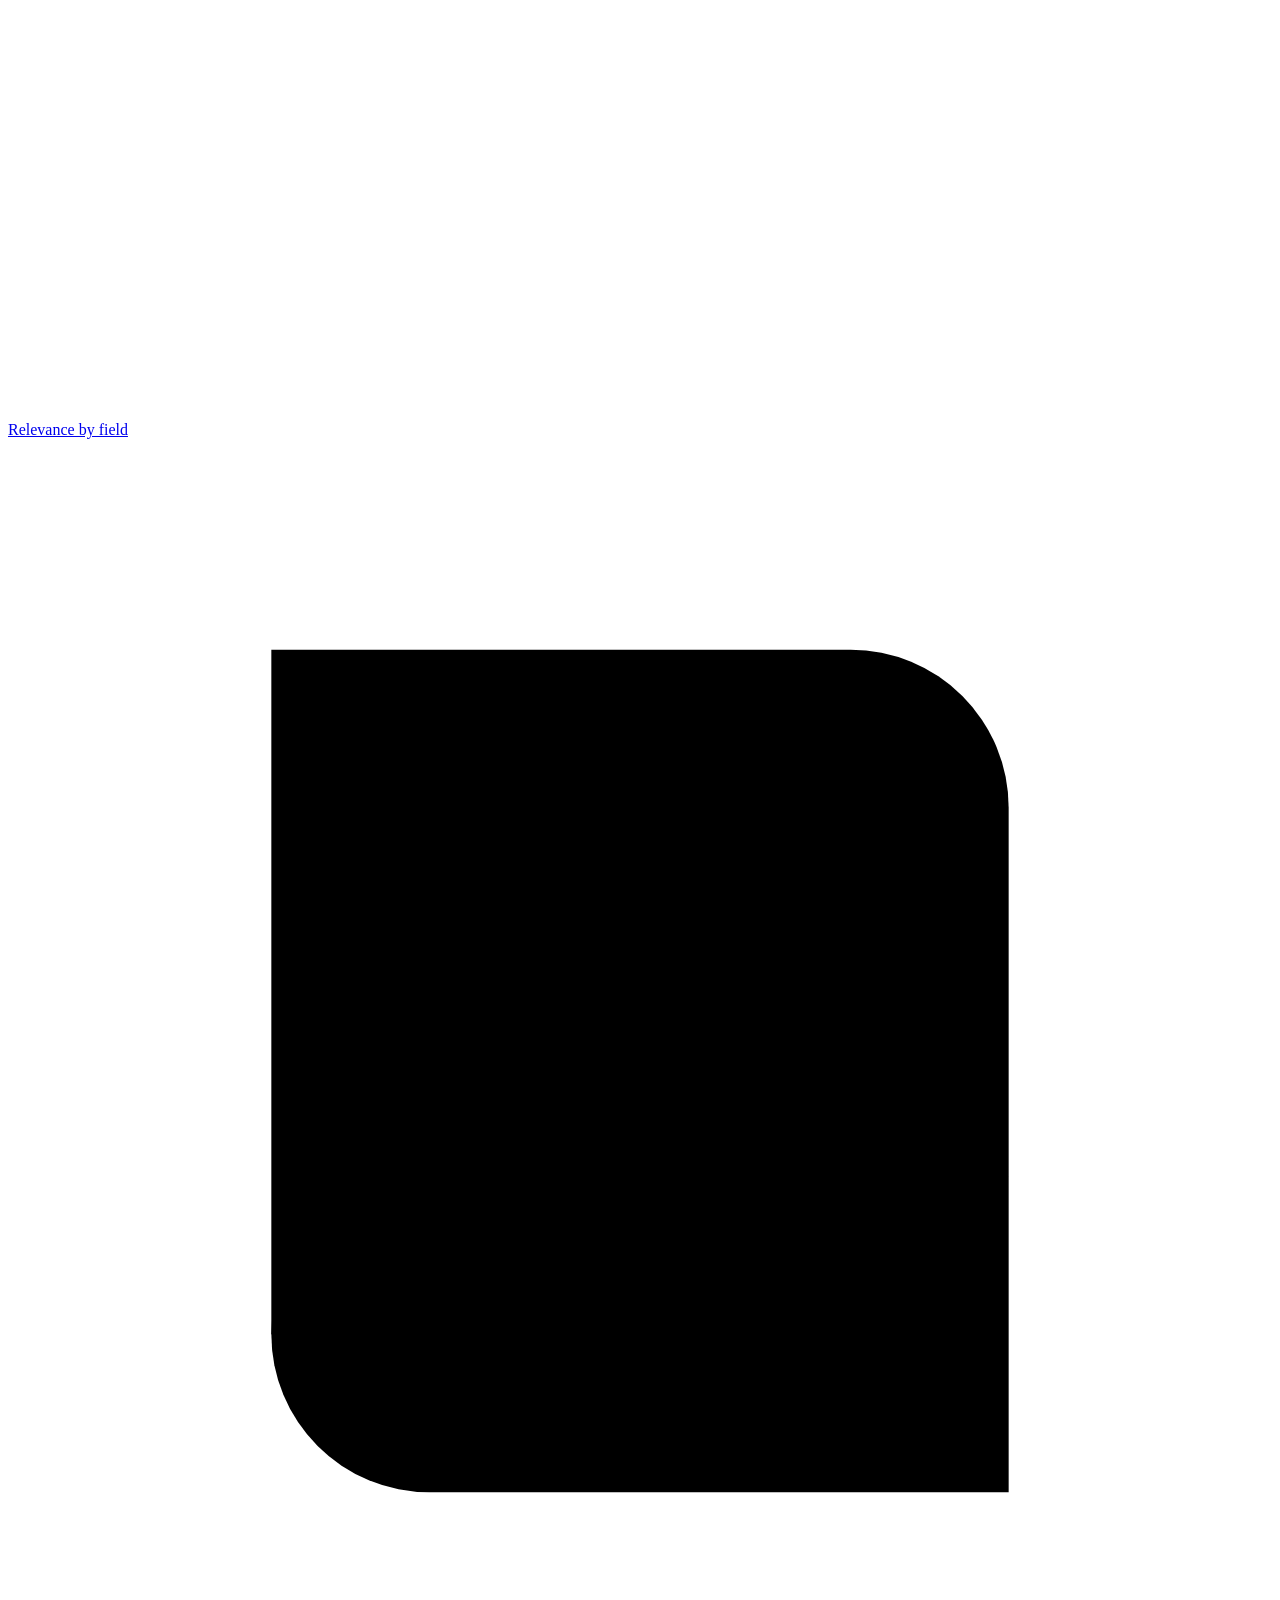
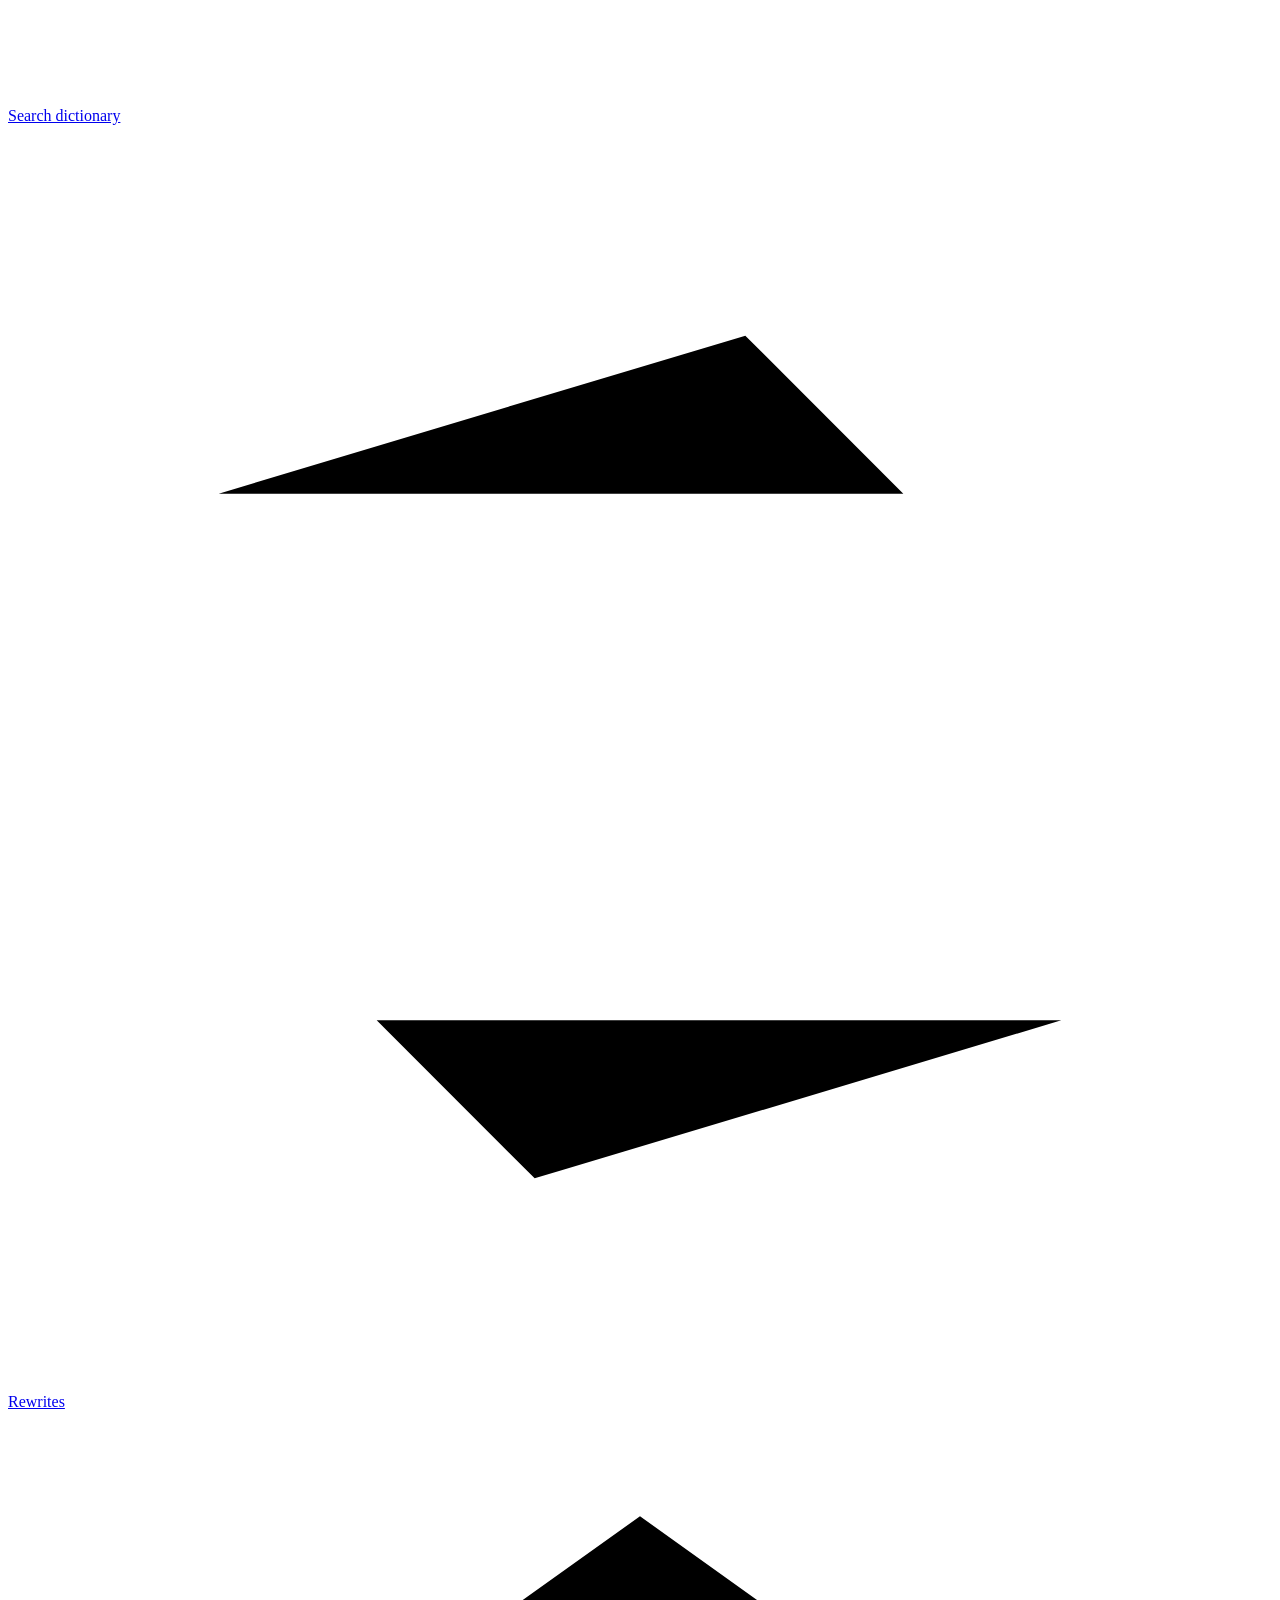
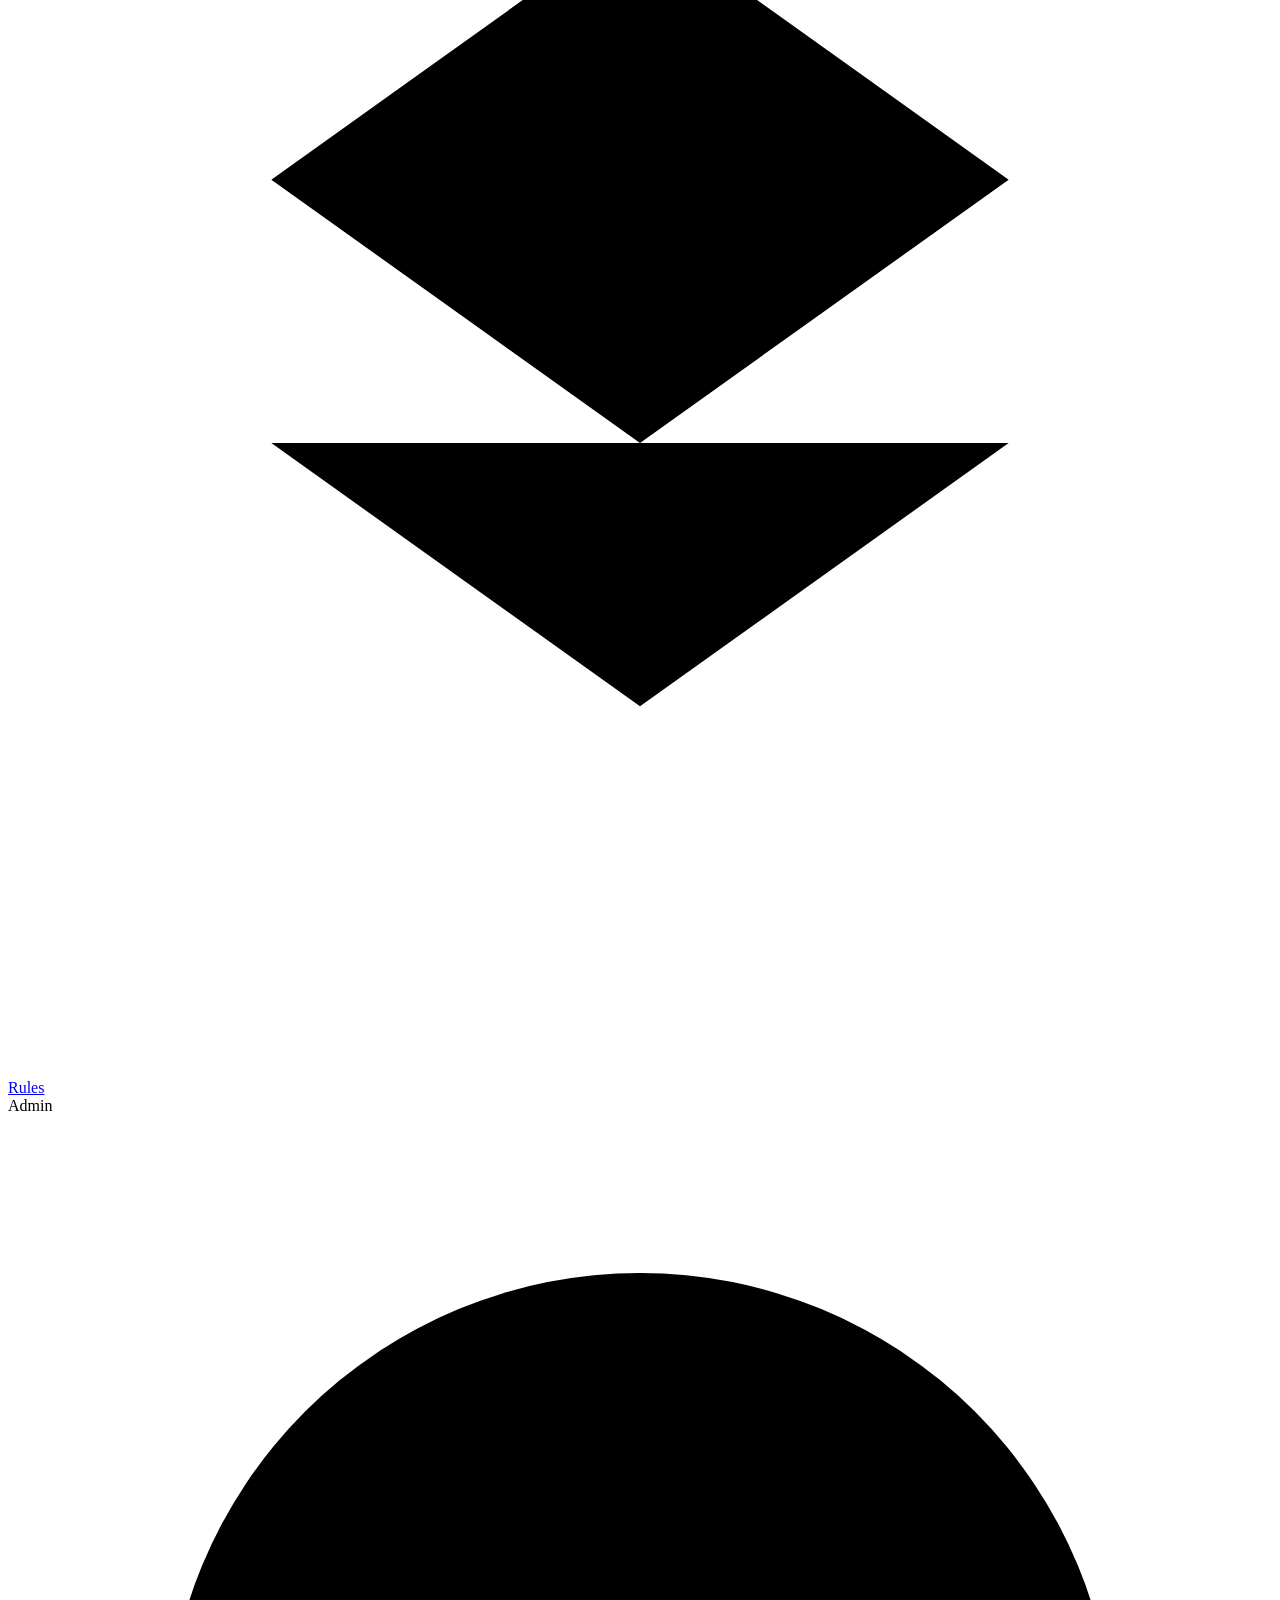
==== commit baa0c73d: "Match reports: score the matcher on saved orders, the app's log or a test file; one Excel workbook p" ====
--- a/webbsearch/api/static/admin.html
+++ b/webbsearch/api/static/admin.html
@@ -28,6 +28,7 @@
     <a data-page="crosses" href="#crosses"><svg viewBox="0 0 24 24"><path d="M4 7h11l-3-3M20 17H9l3 3"/><circle cx="18" cy="7" r="2"/><circle cx="6" cy="17" r="2"/></svg>Crosses <span class="cnt" id="nX"></span></a>
     <a data-page="brandprefs" href="#brandprefs"><svg viewBox="0 0 24 24"><path d="M8 6h12M8 12h12M8 18h12"/><path d="M4 6h.01M4 12h.01M4 18h.01"/></svg>Brand preferences <span class="cnt" id="nBp"></span></a>
     <a data-page="learned" href="#learned"><svg viewBox="0 0 24 24"><path d="M12 3l2.5 5 5.5.8-4 3.9.9 5.5L12 15.6 7.1 18.2l.9-5.5-4-3.9 5.5-.8z"/></svg>Learned crosses</a>
+    <a data-page="reports" href="#reports"><svg viewBox="0 0 24 24"><path d="M6 3h8l4 4v14H6z"/><path d="M14 3v4h4M9 17v-3M12 17v-6M15 17v-4"/></svg>Match reports</a>
     <div class="sgrp">Matching</div>
     <a data-page="weights" href="#weights"><svg viewBox="0 0 24 24"><path d="M4 6h10M18 6h2M4 12h4M12 12h8M4 18h12M20 18h0"/><circle cx="16" cy="6" r="2"/><circle cx="10" cy="12" r="2"/><circle cx="18" cy="18" r="2"/></svg>Ranking weights</a>
     <a data-page="relevance" href="#relevance"><svg viewBox="0 0 24 24"><path d="M4 20h16M7 16V9M12 16V5M17 16v-4"/></svg>Relevance by field</a>
@@ -56,5 +57,6 @@
 <script src="/static/admin_commerce.js"></script>
 <script src="/static/admin_avail.js"></script>
 <script src="/static/dictionary.js"></script>
+<script src="/static/admin_reports.js"></script>
 </body>
 </html>
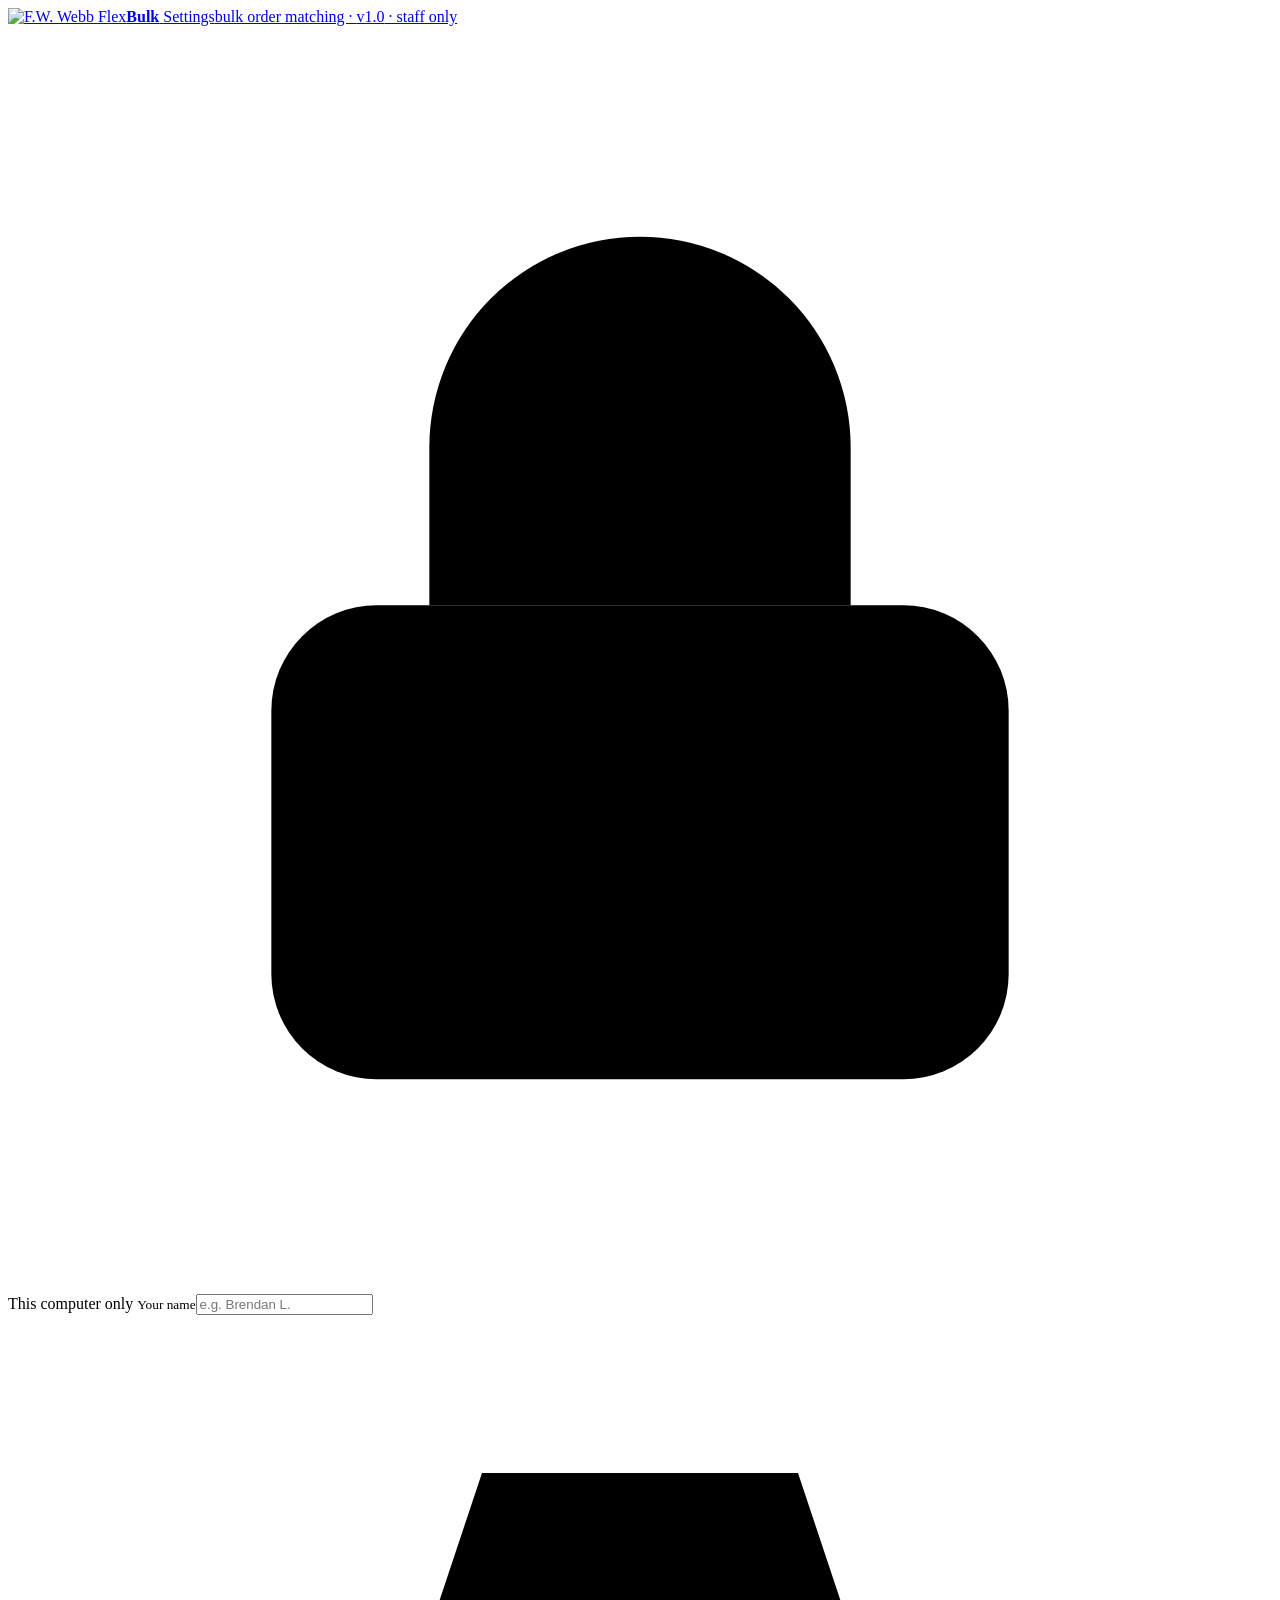
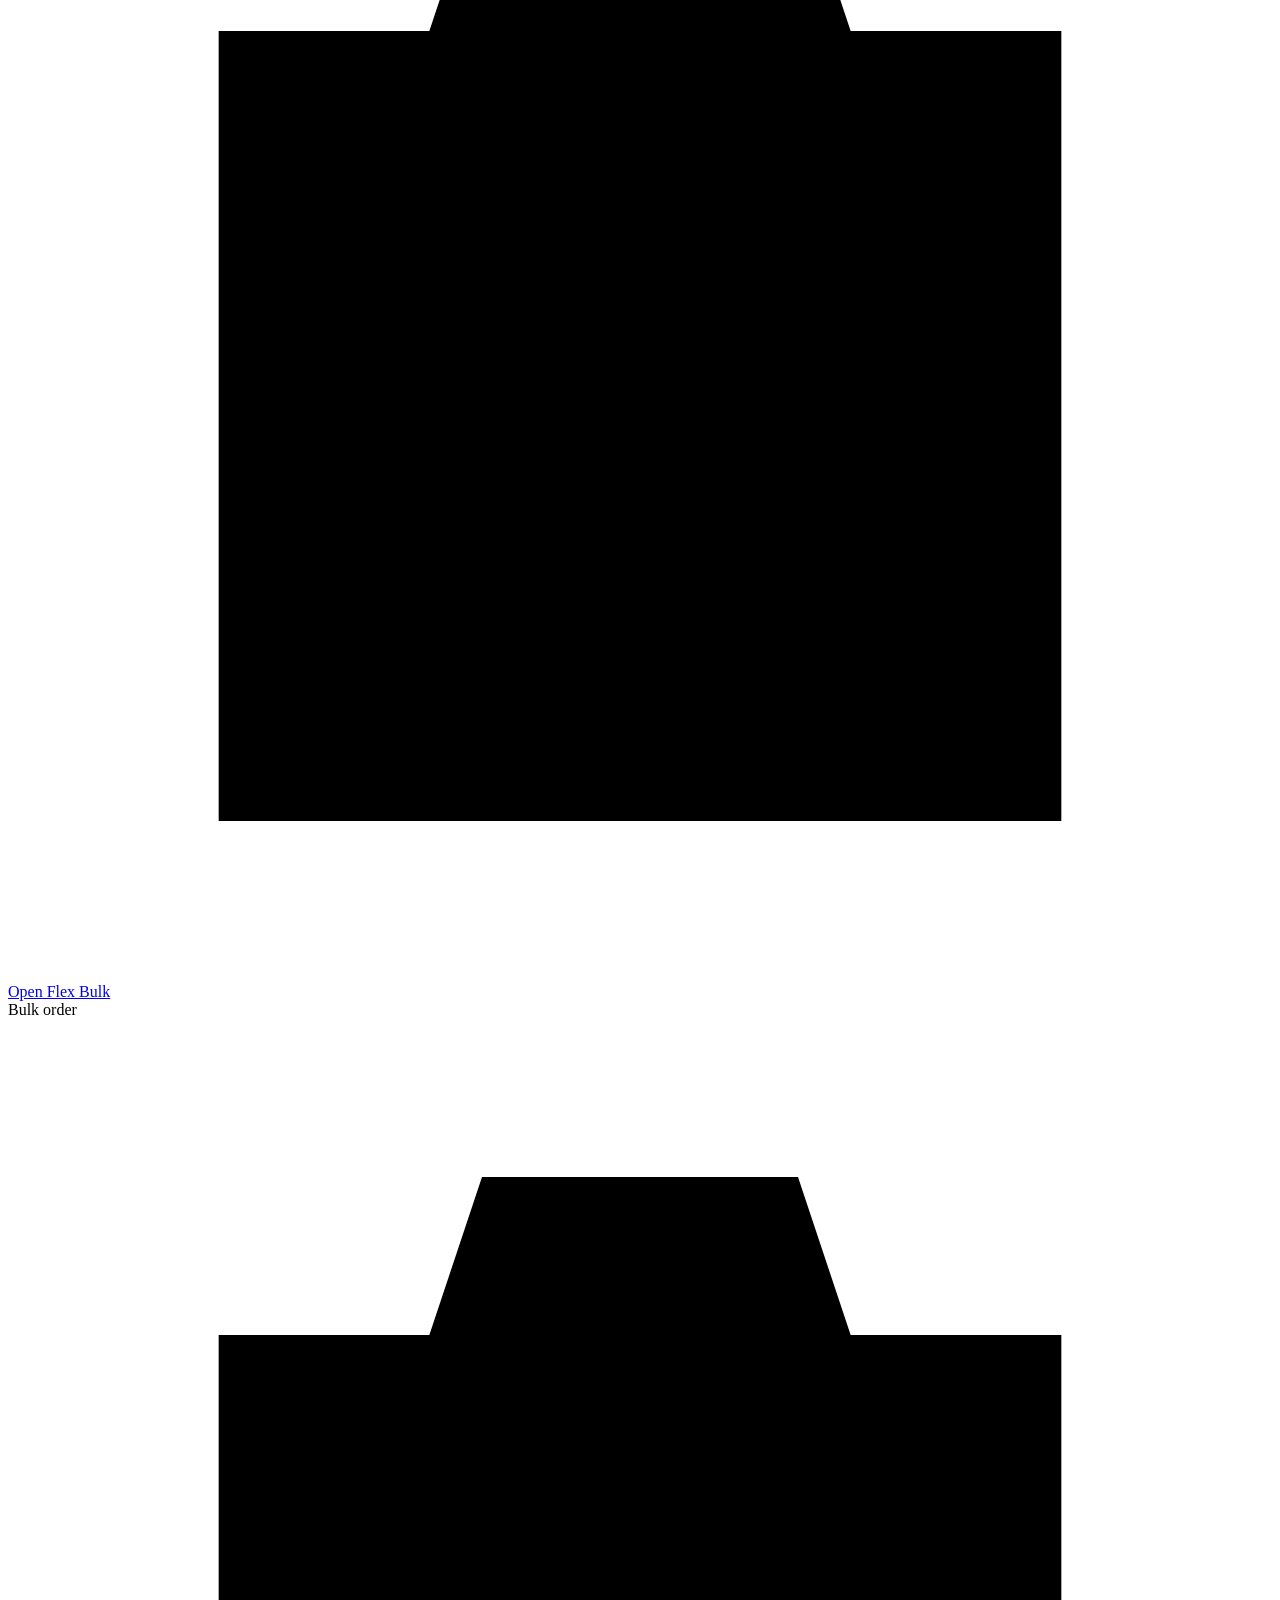
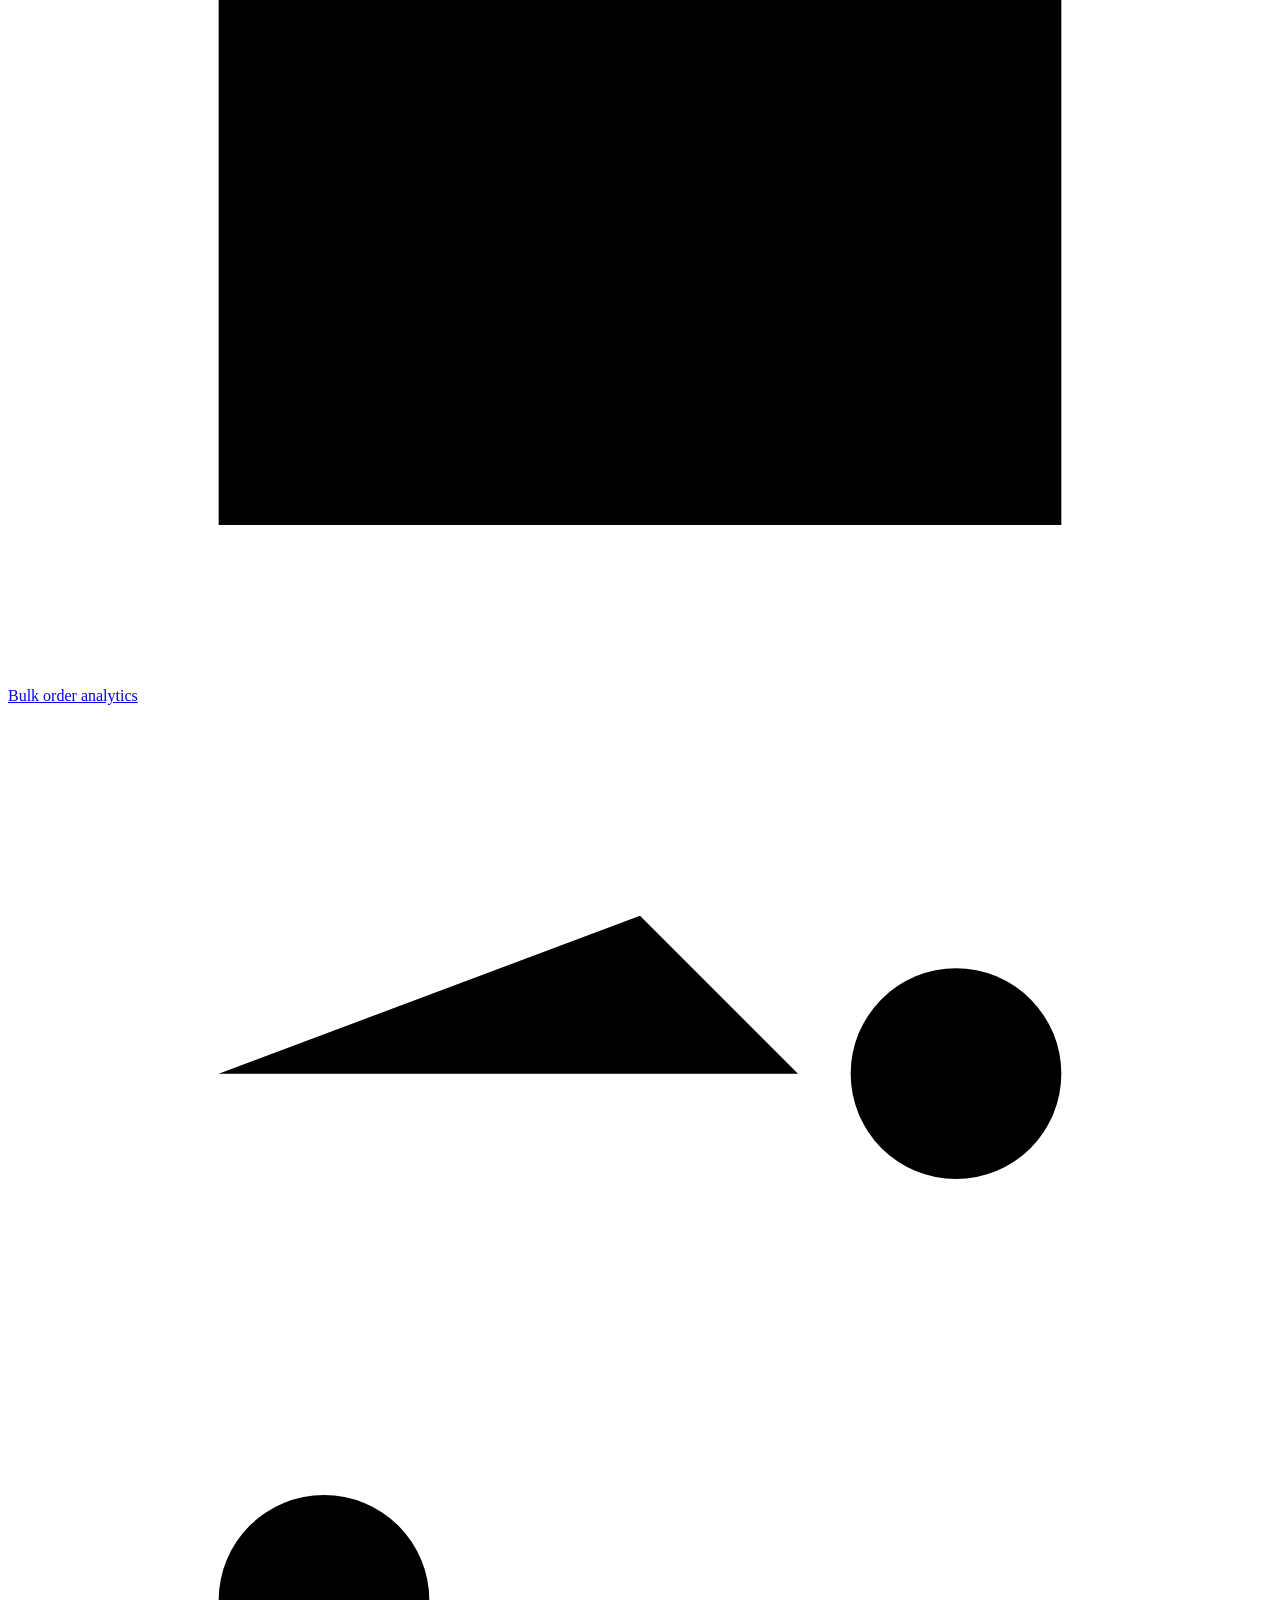
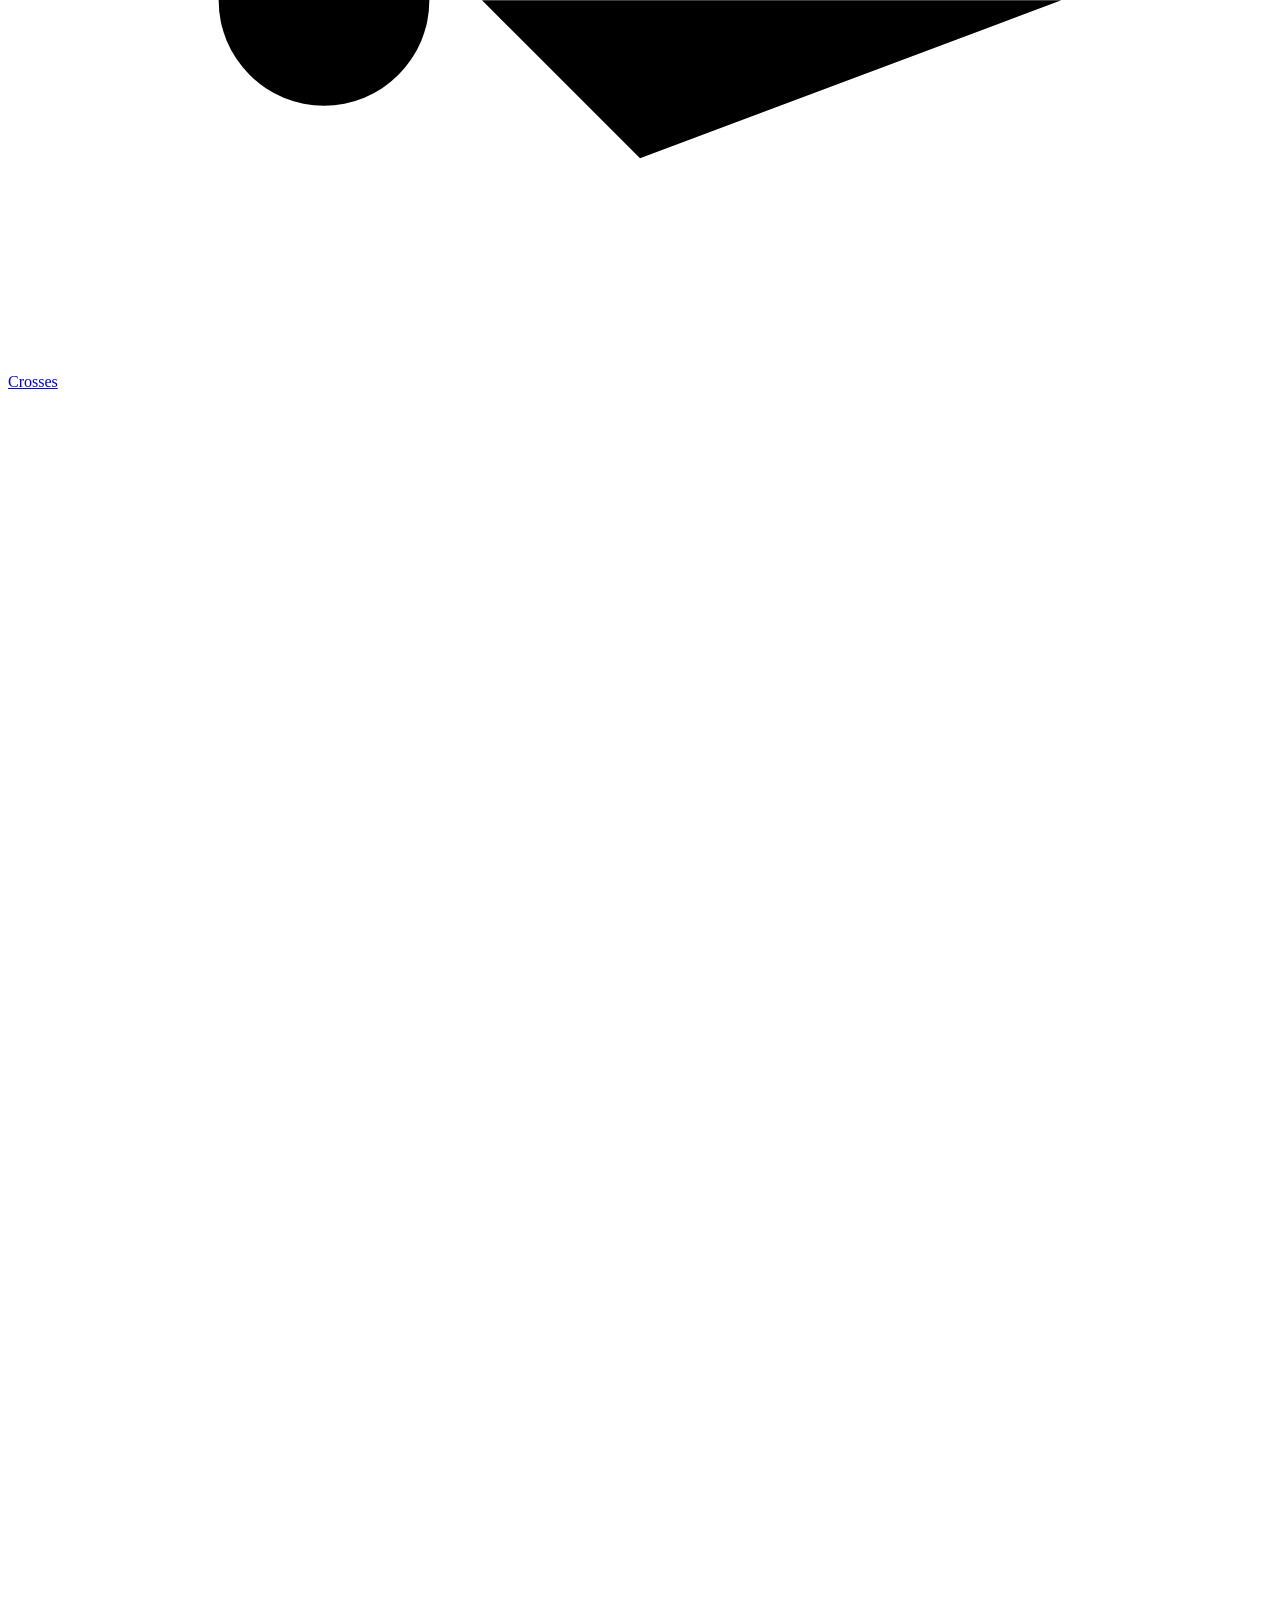
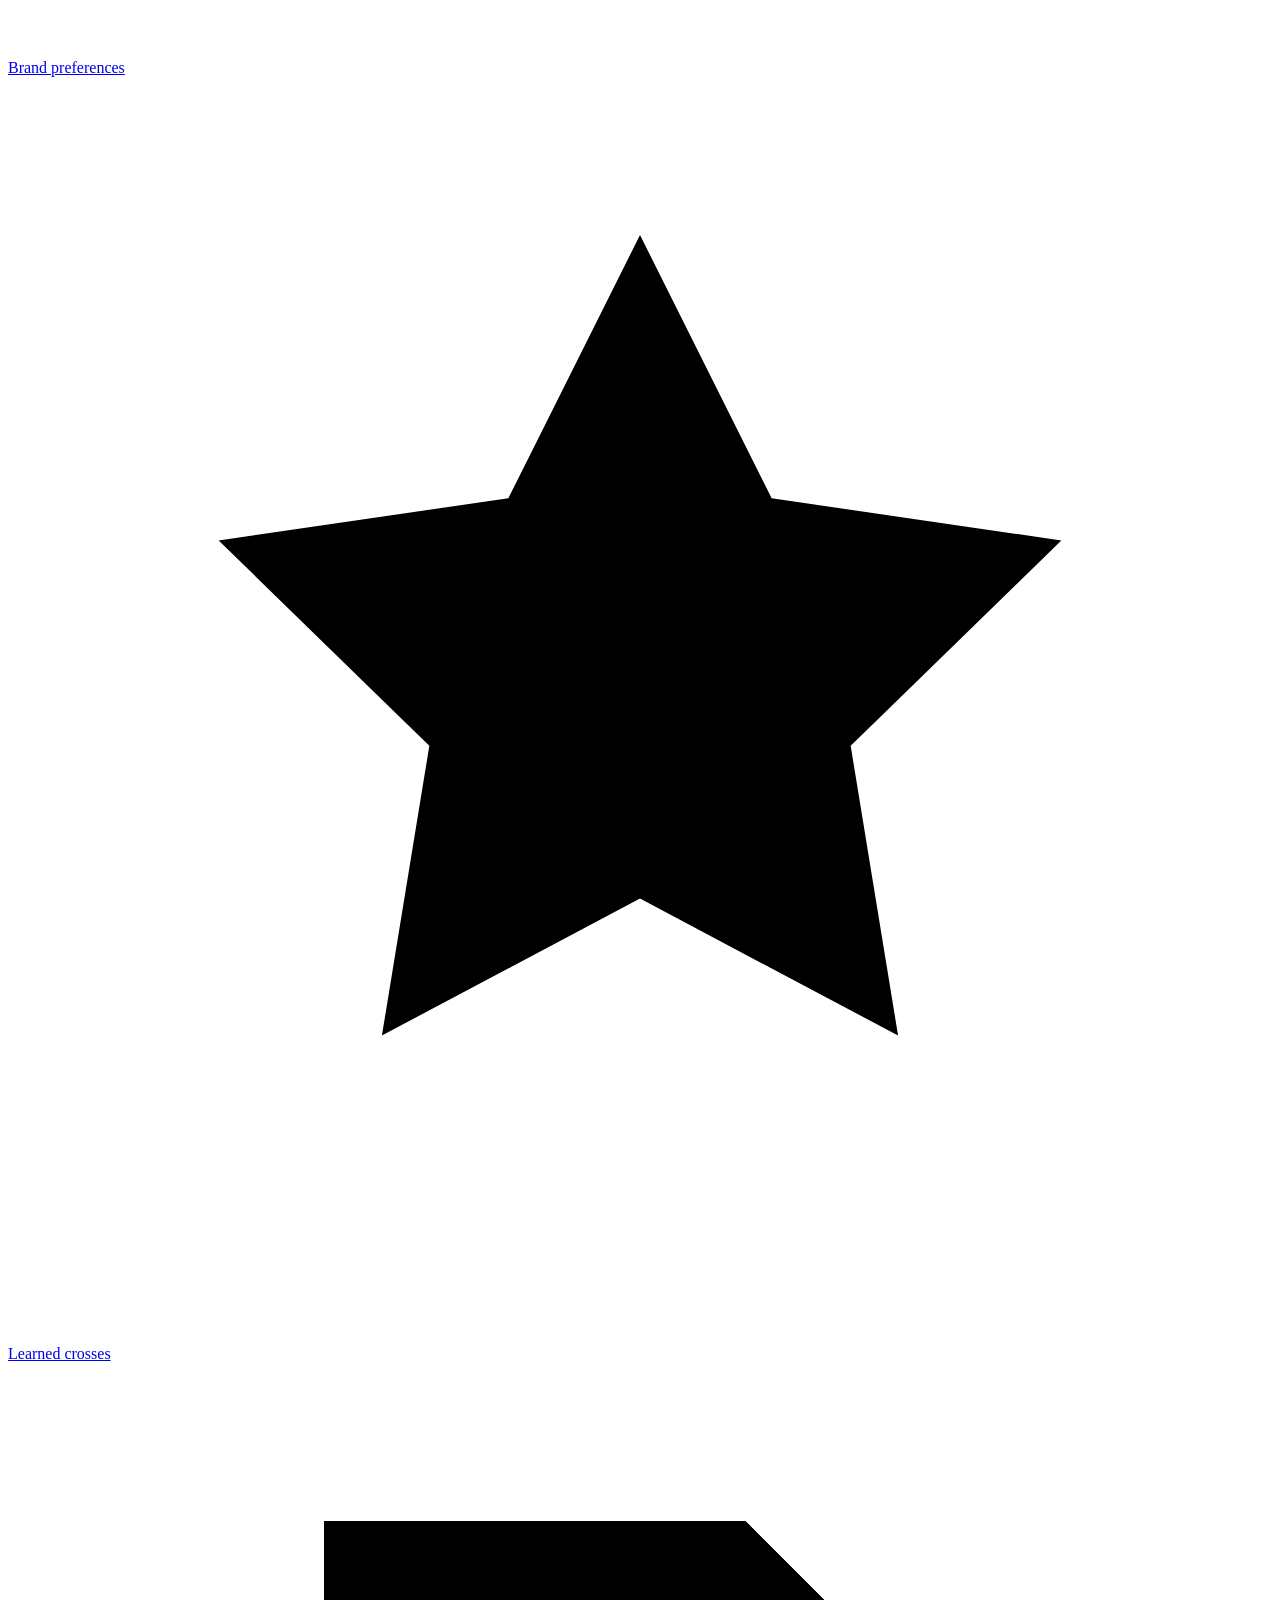
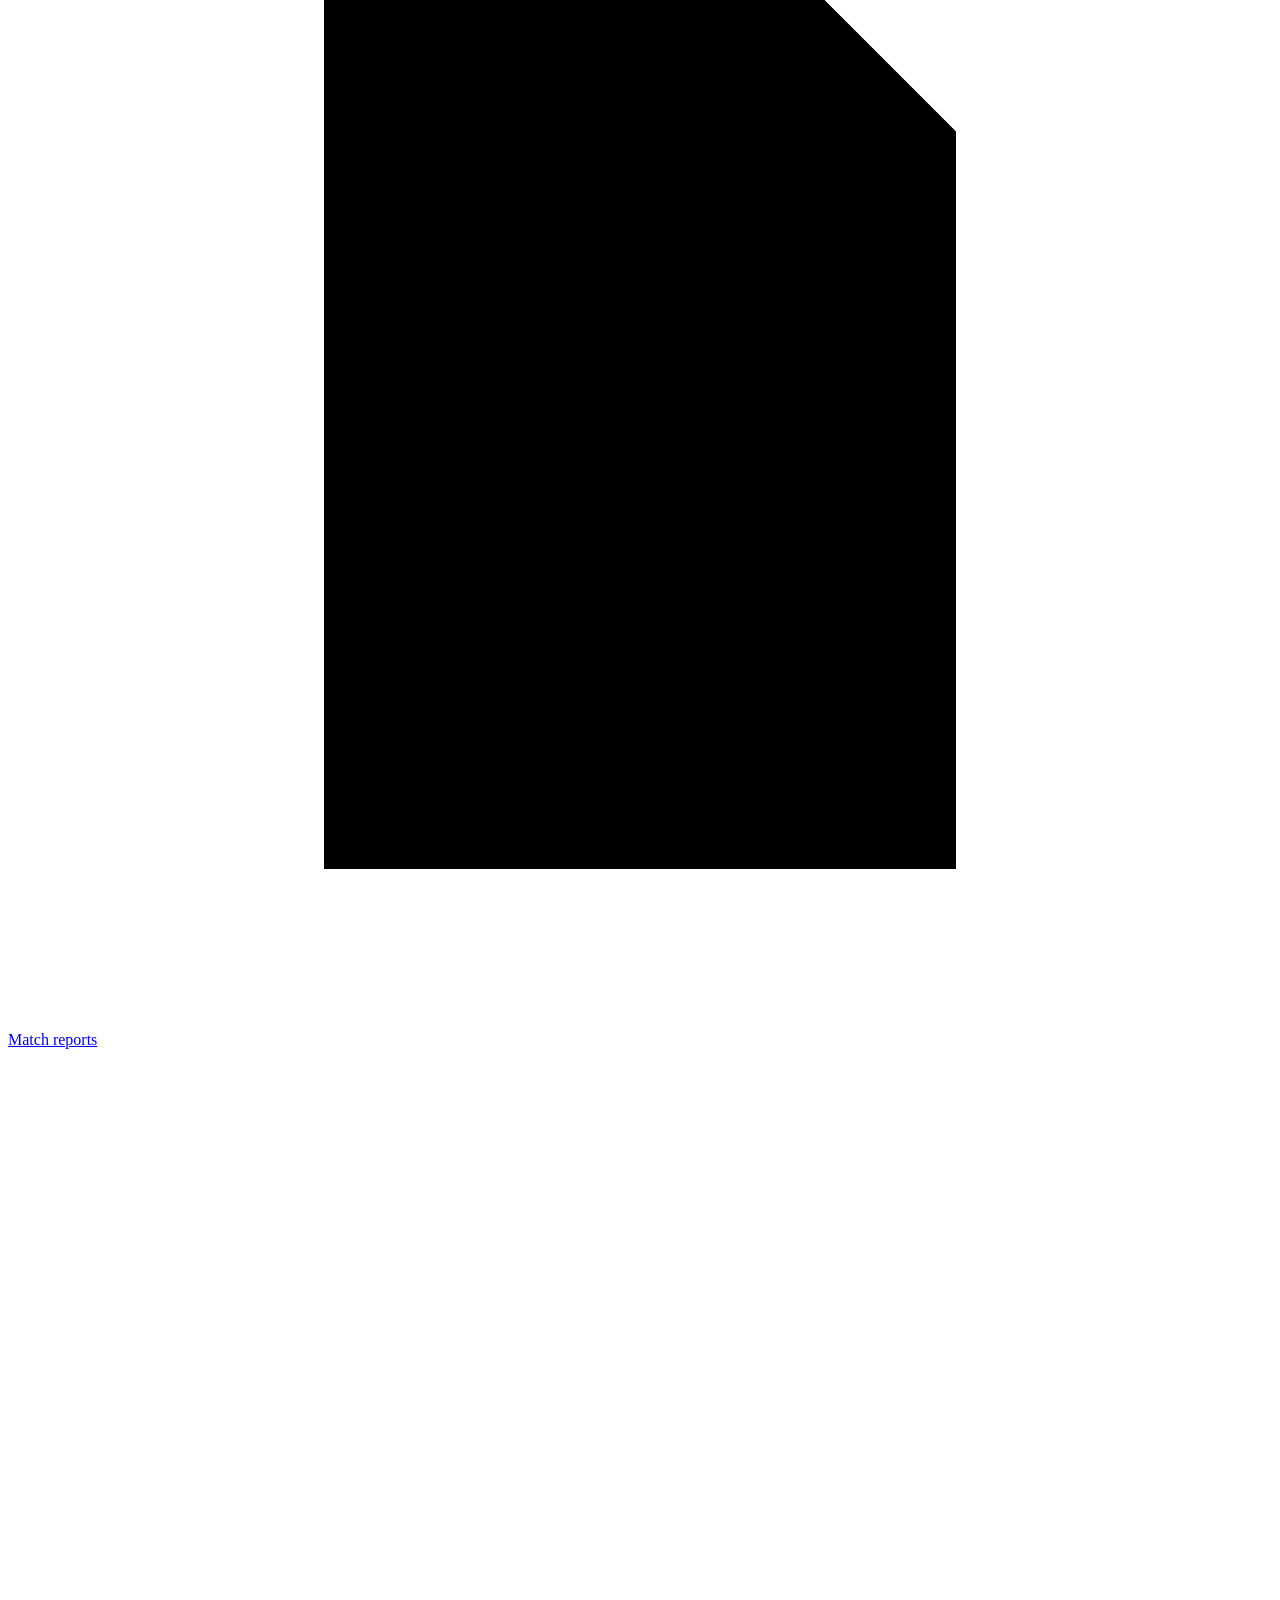
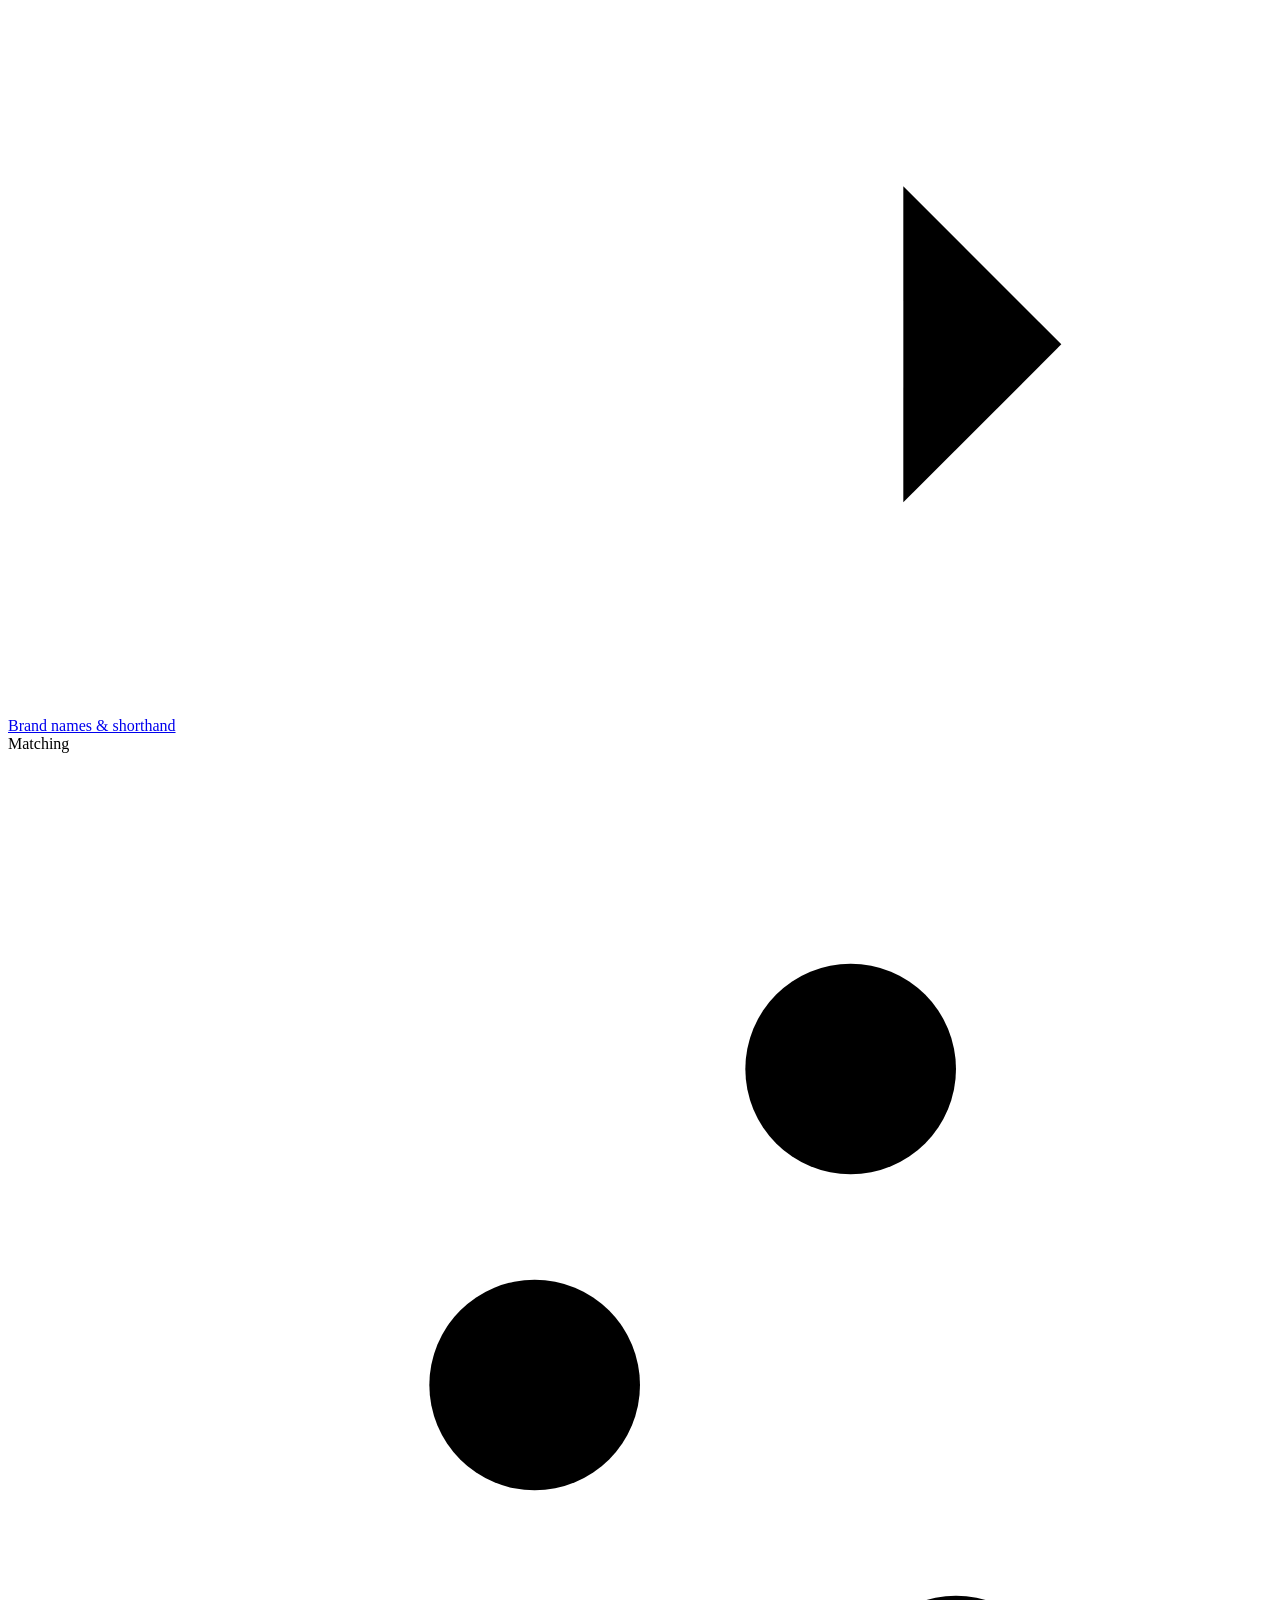
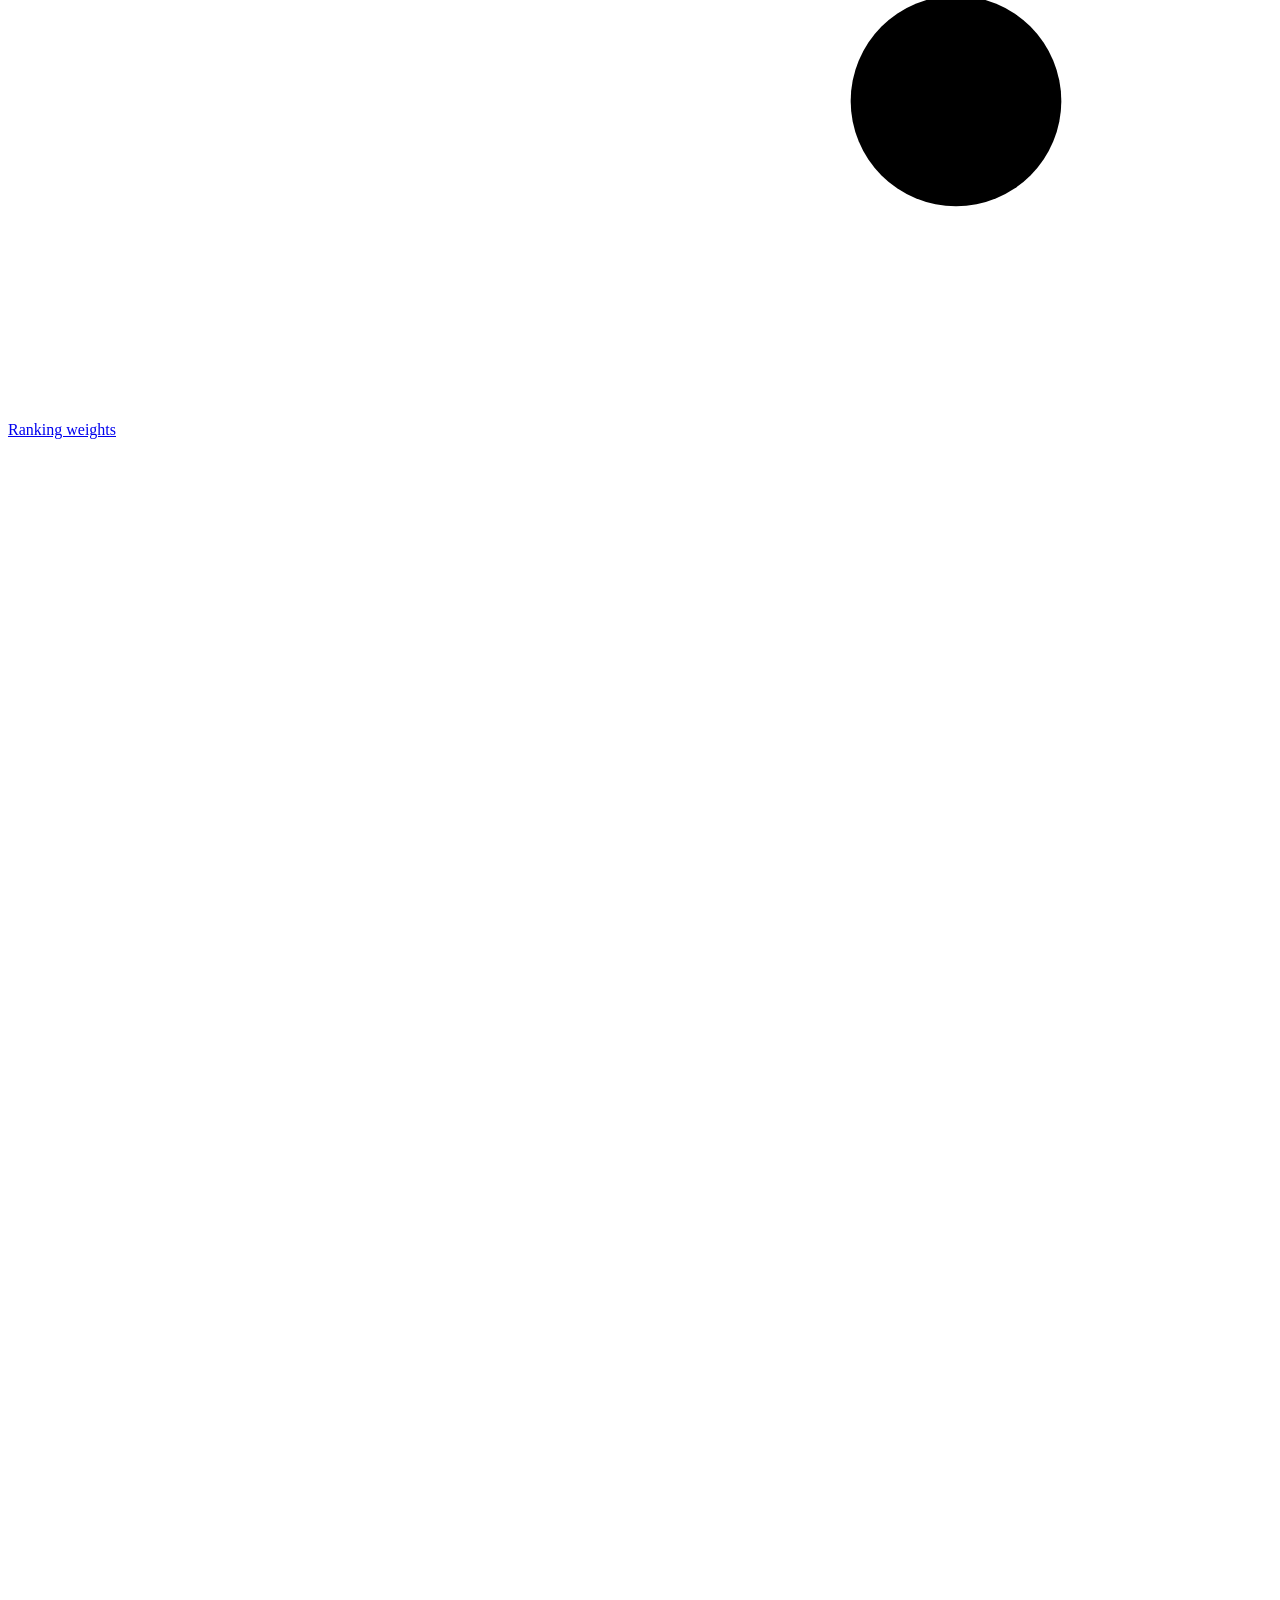
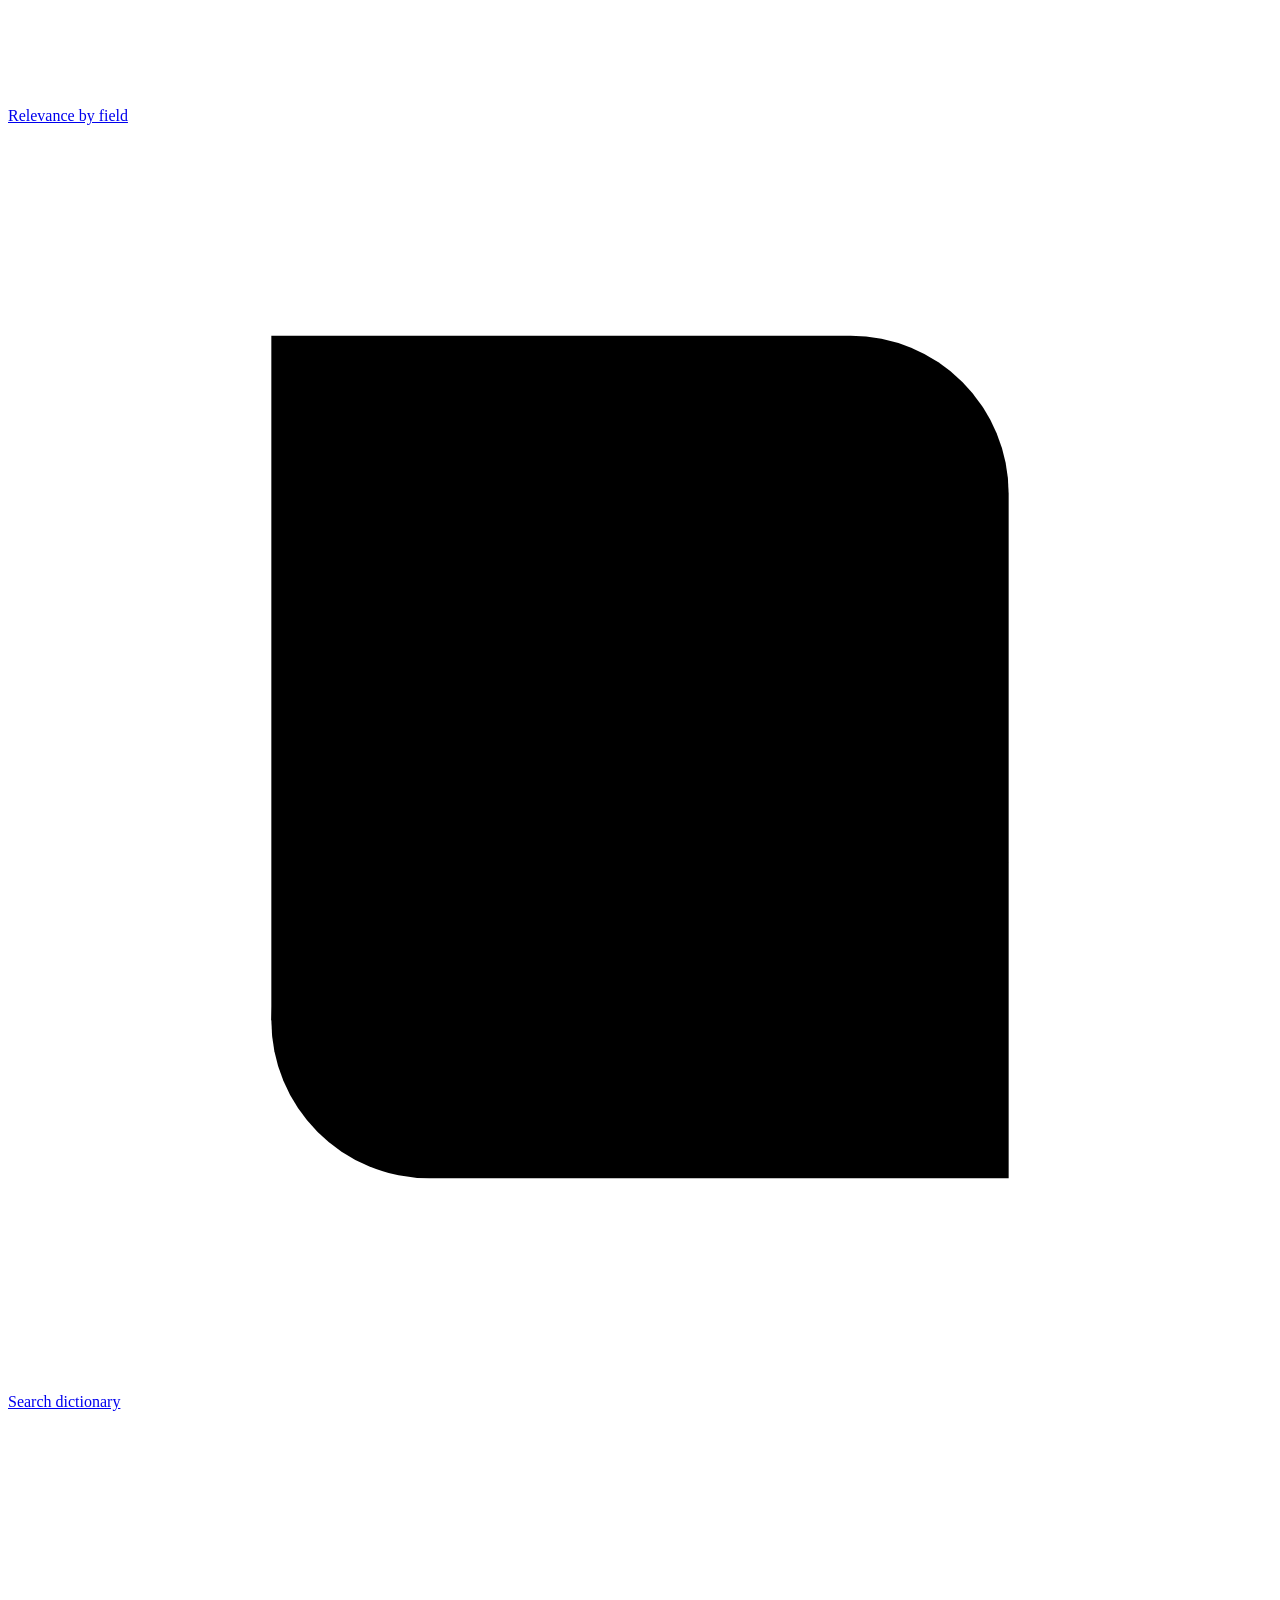
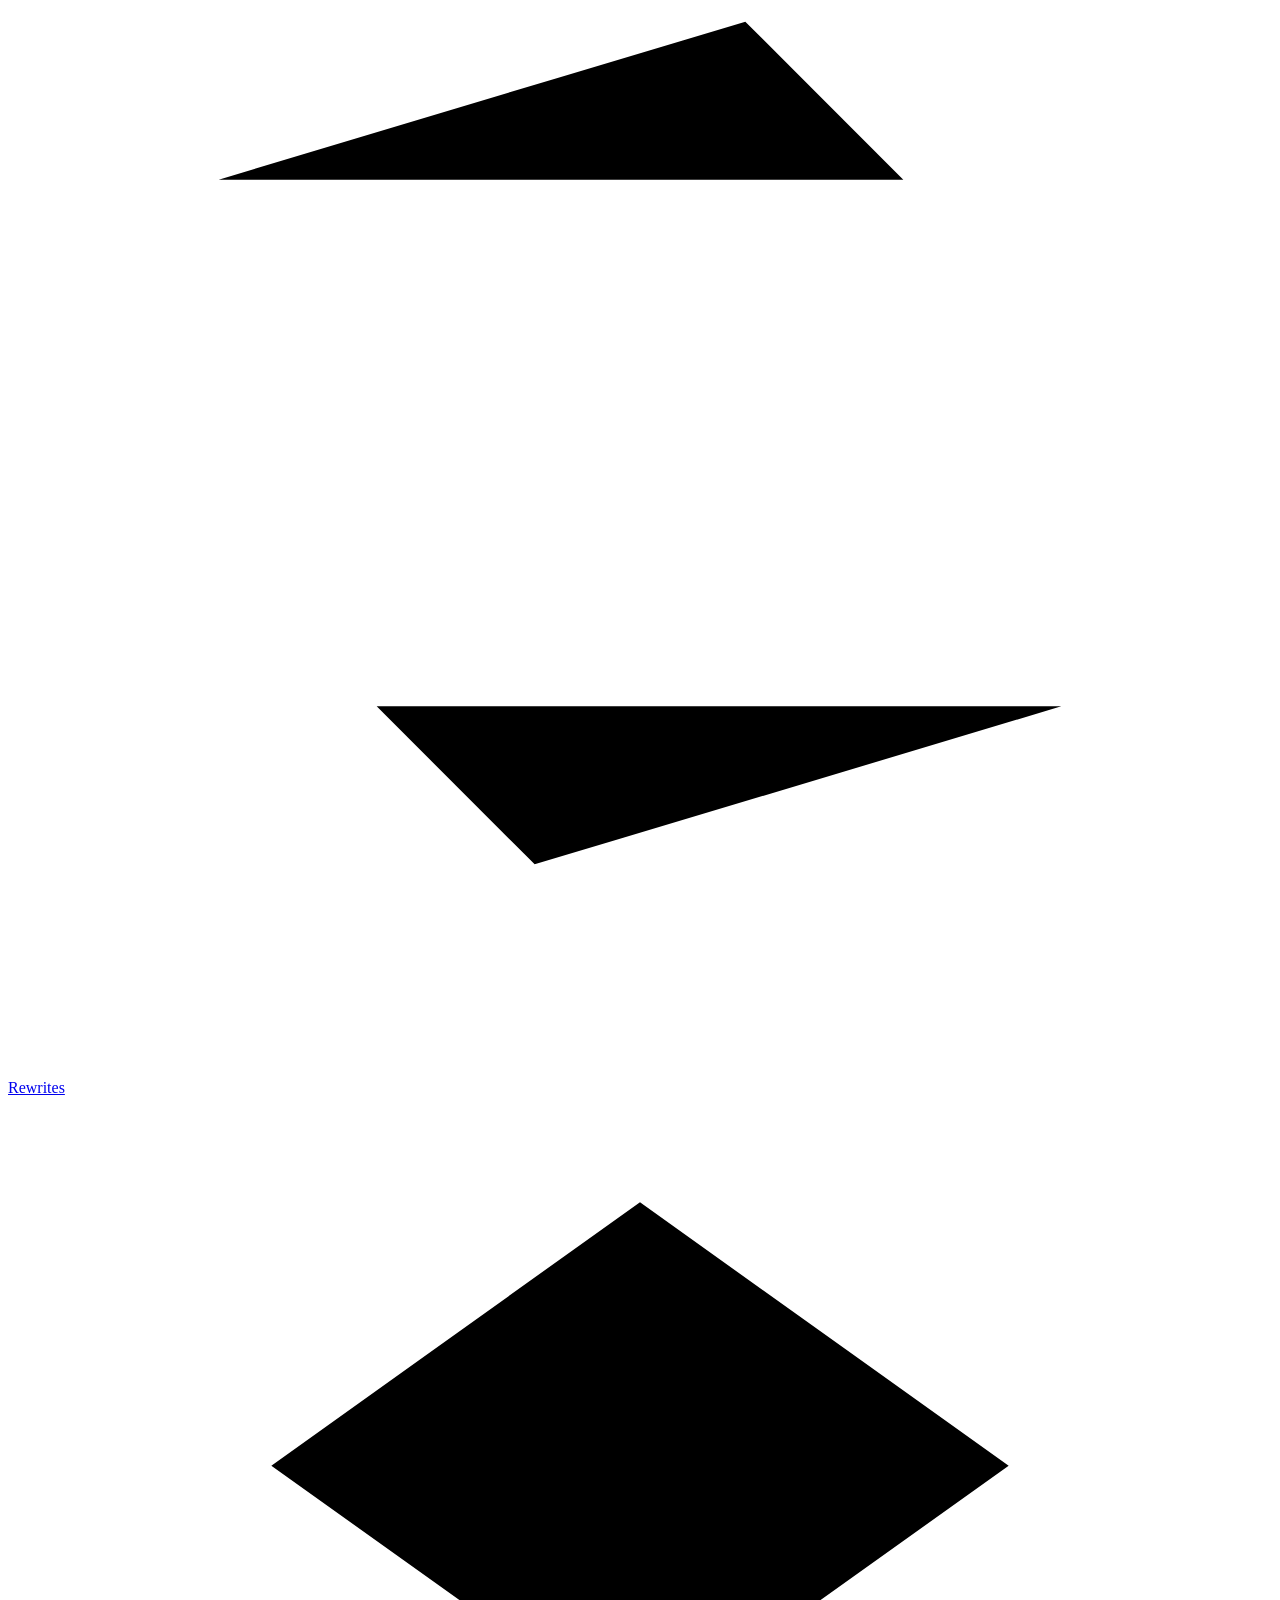
==== commit fe2332a6: "1.1: read lists with no header row; check part #s against the manufacturer; brand names, brand-first" ====
--- a/webbsearch/api/static/admin.html
+++ b/webbsearch/api/static/admin.html
@@ -29,6 +29,7 @@
     <a data-page="brandprefs" href="#brandprefs"><svg viewBox="0 0 24 24"><path d="M8 6h12M8 12h12M8 18h12"/><path d="M4 6h.01M4 12h.01M4 18h.01"/></svg>Brand preferences <span class="cnt" id="nBp"></span></a>
     <a data-page="learned" href="#learned"><svg viewBox="0 0 24 24"><path d="M12 3l2.5 5 5.5.8-4 3.9.9 5.5L12 15.6 7.1 18.2l.9-5.5-4-3.9 5.5-.8z"/></svg>Learned crosses</a>
     <a data-page="reports" href="#reports"><svg viewBox="0 0 24 24"><path d="M6 3h8l4 4v14H6z"/><path d="M14 3v4h4M9 17v-3M12 17v-6M15 17v-4"/></svg>Match reports</a>
+    <a data-page="names" href="#names"><svg viewBox="0 0 24 24"><path d="M4 7h16M4 12h10M4 17h7"/><path d="M17 14l3 3-3 3"/></svg>Brand names &amp; shorthand</a>
     <div class="sgrp">Matching</div>
     <a data-page="weights" href="#weights"><svg viewBox="0 0 24 24"><path d="M4 6h10M18 6h2M4 12h4M12 12h8M4 18h12M20 18h0"/><circle cx="16" cy="6" r="2"/><circle cx="10" cy="12" r="2"/><circle cx="18" cy="18" r="2"/></svg>Ranking weights</a>
     <a data-page="relevance" href="#relevance"><svg viewBox="0 0 24 24"><path d="M4 20h16M7 16V9M12 16V5M17 16v-4"/></svg>Relevance by field</a>
@@ -58,5 +59,6 @@
 <script src="/static/admin_avail.js"></script>
 <script src="/static/dictionary.js"></script>
 <script src="/static/admin_reports.js"></script>
+<script src="/static/admin_names.js"></script>
 </body>
 </html>
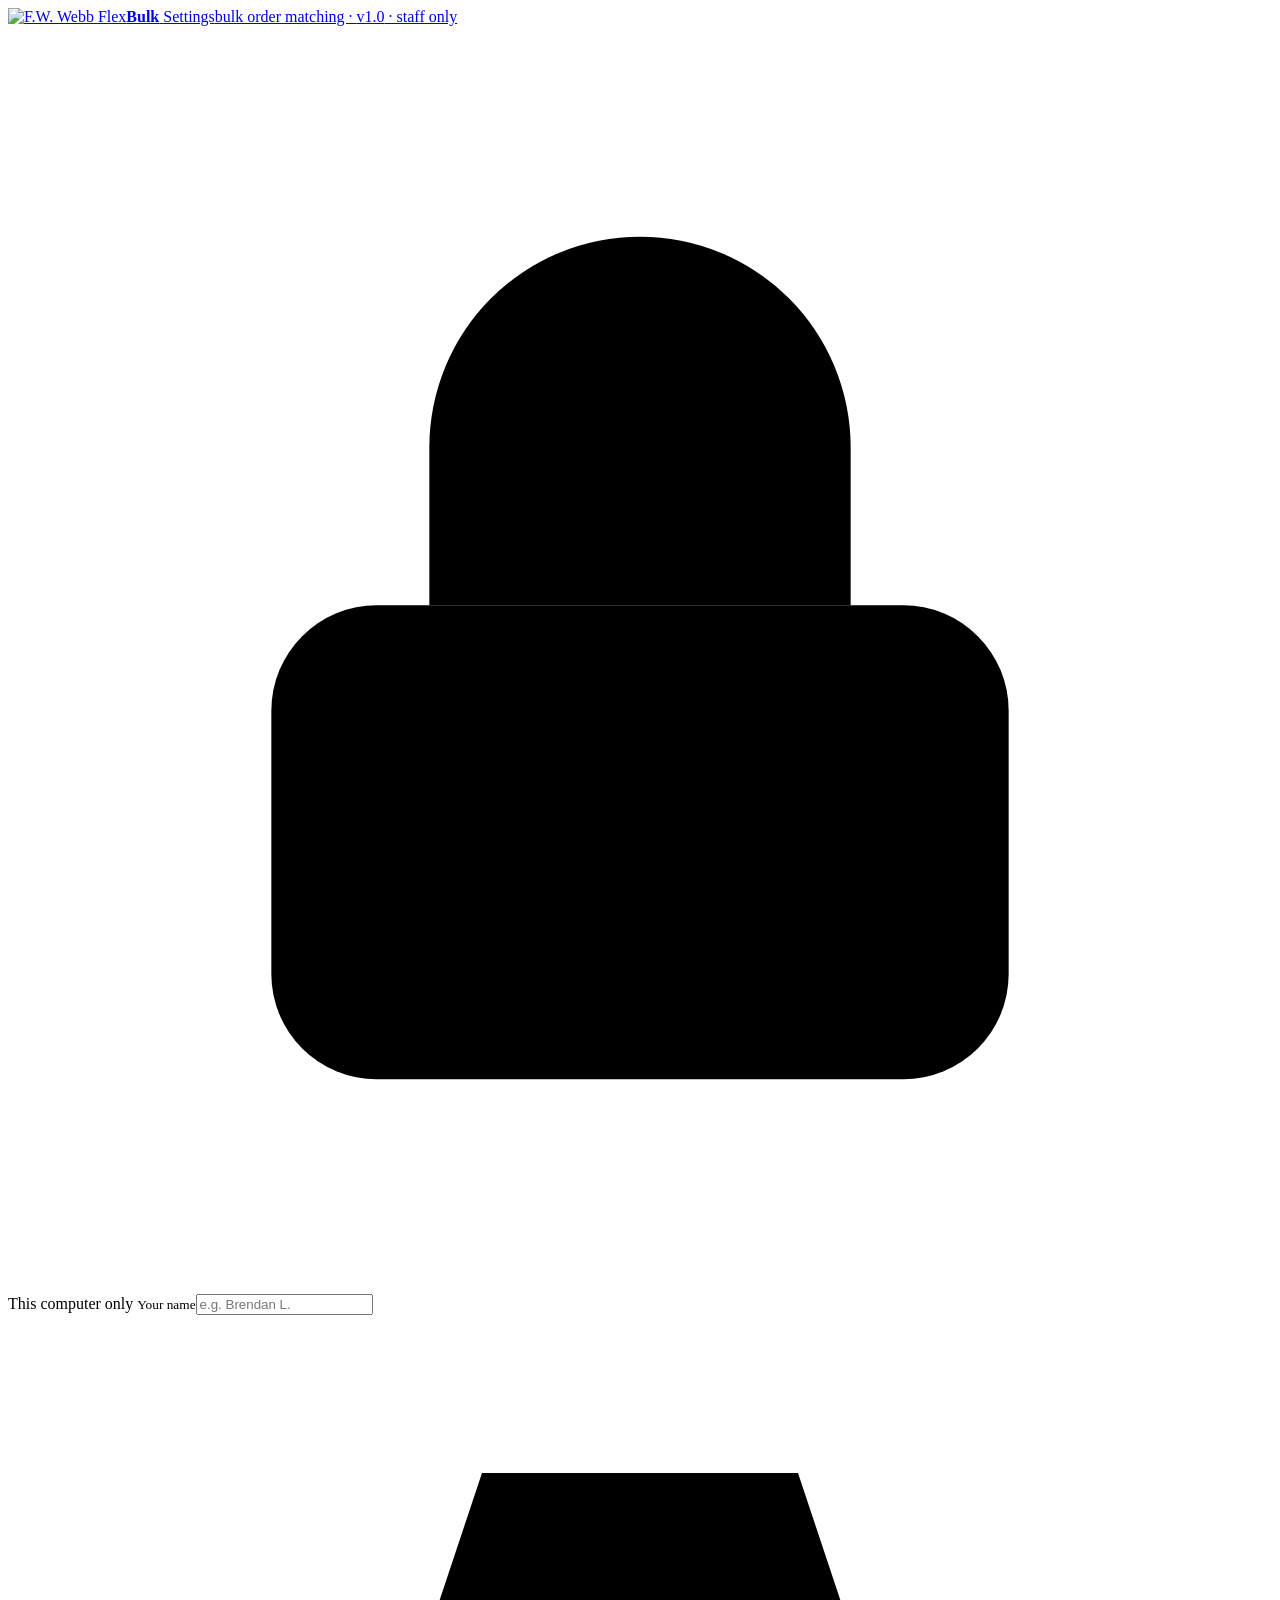
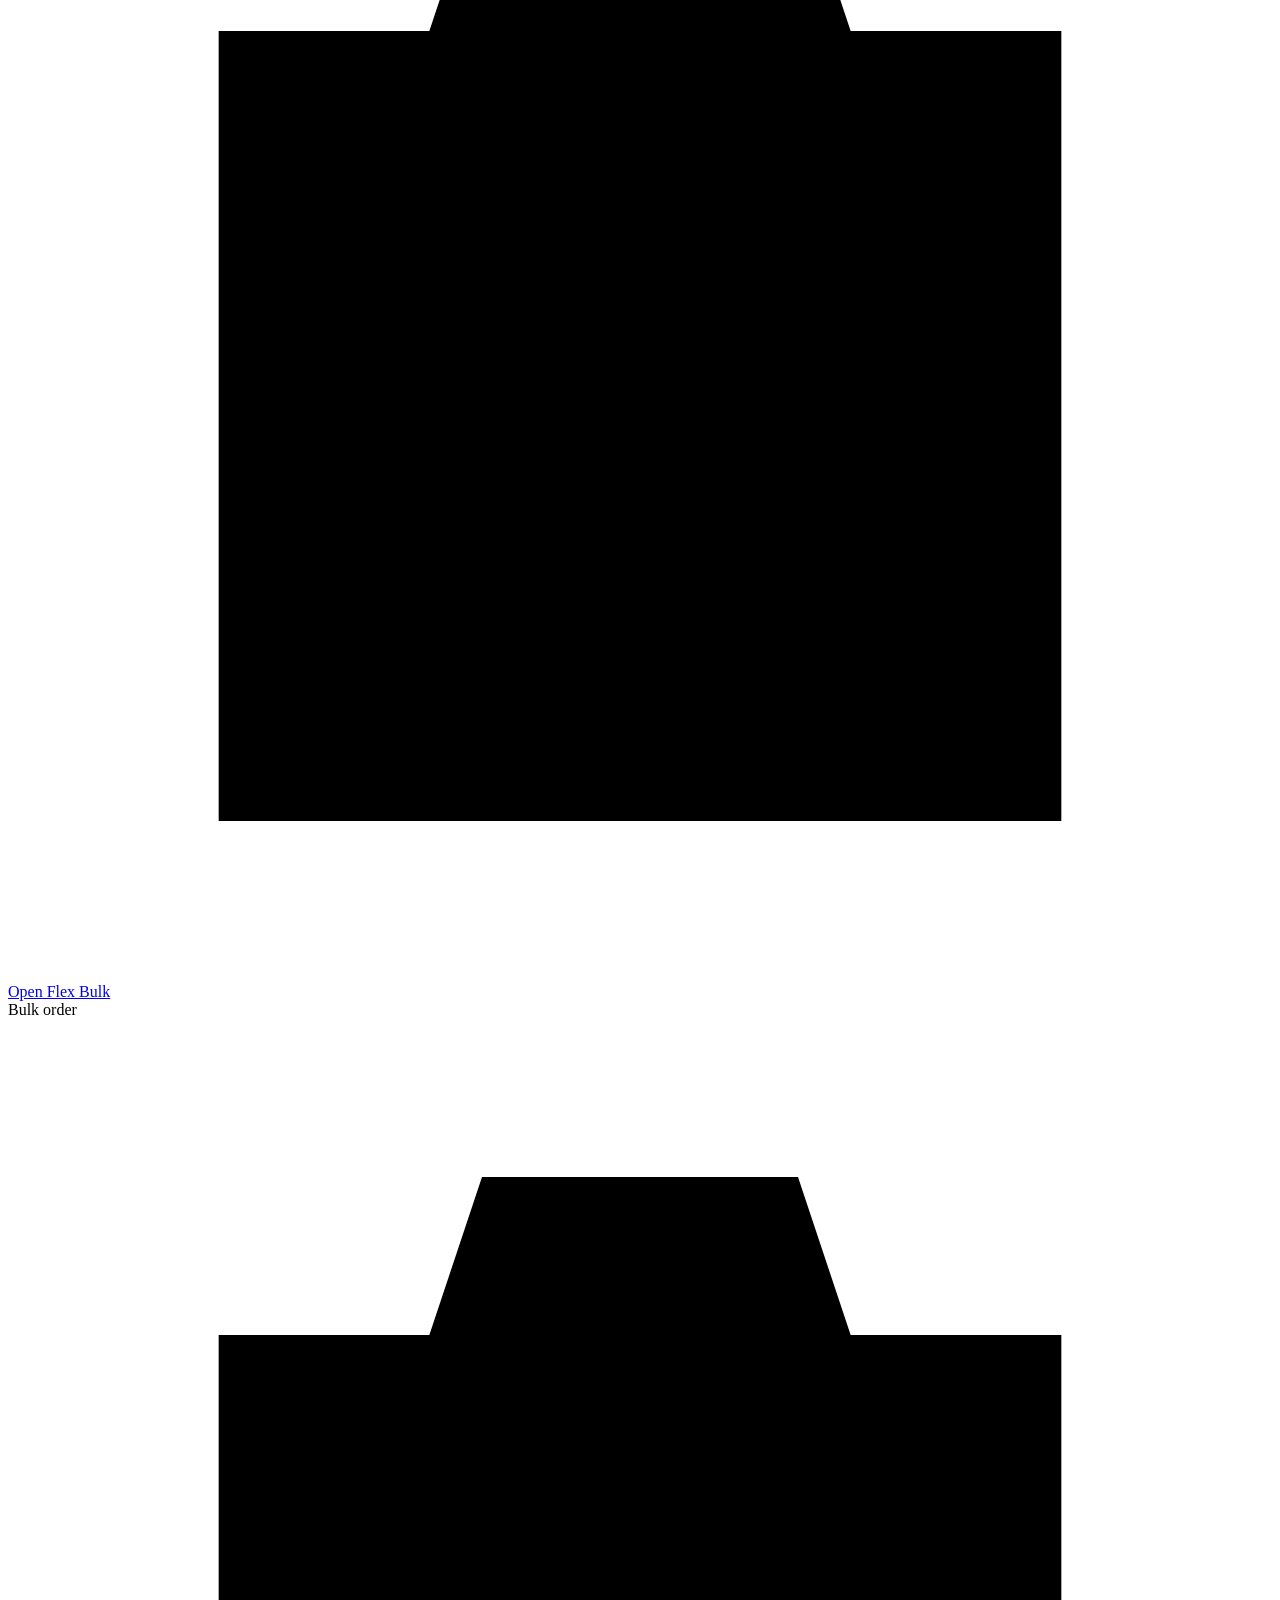
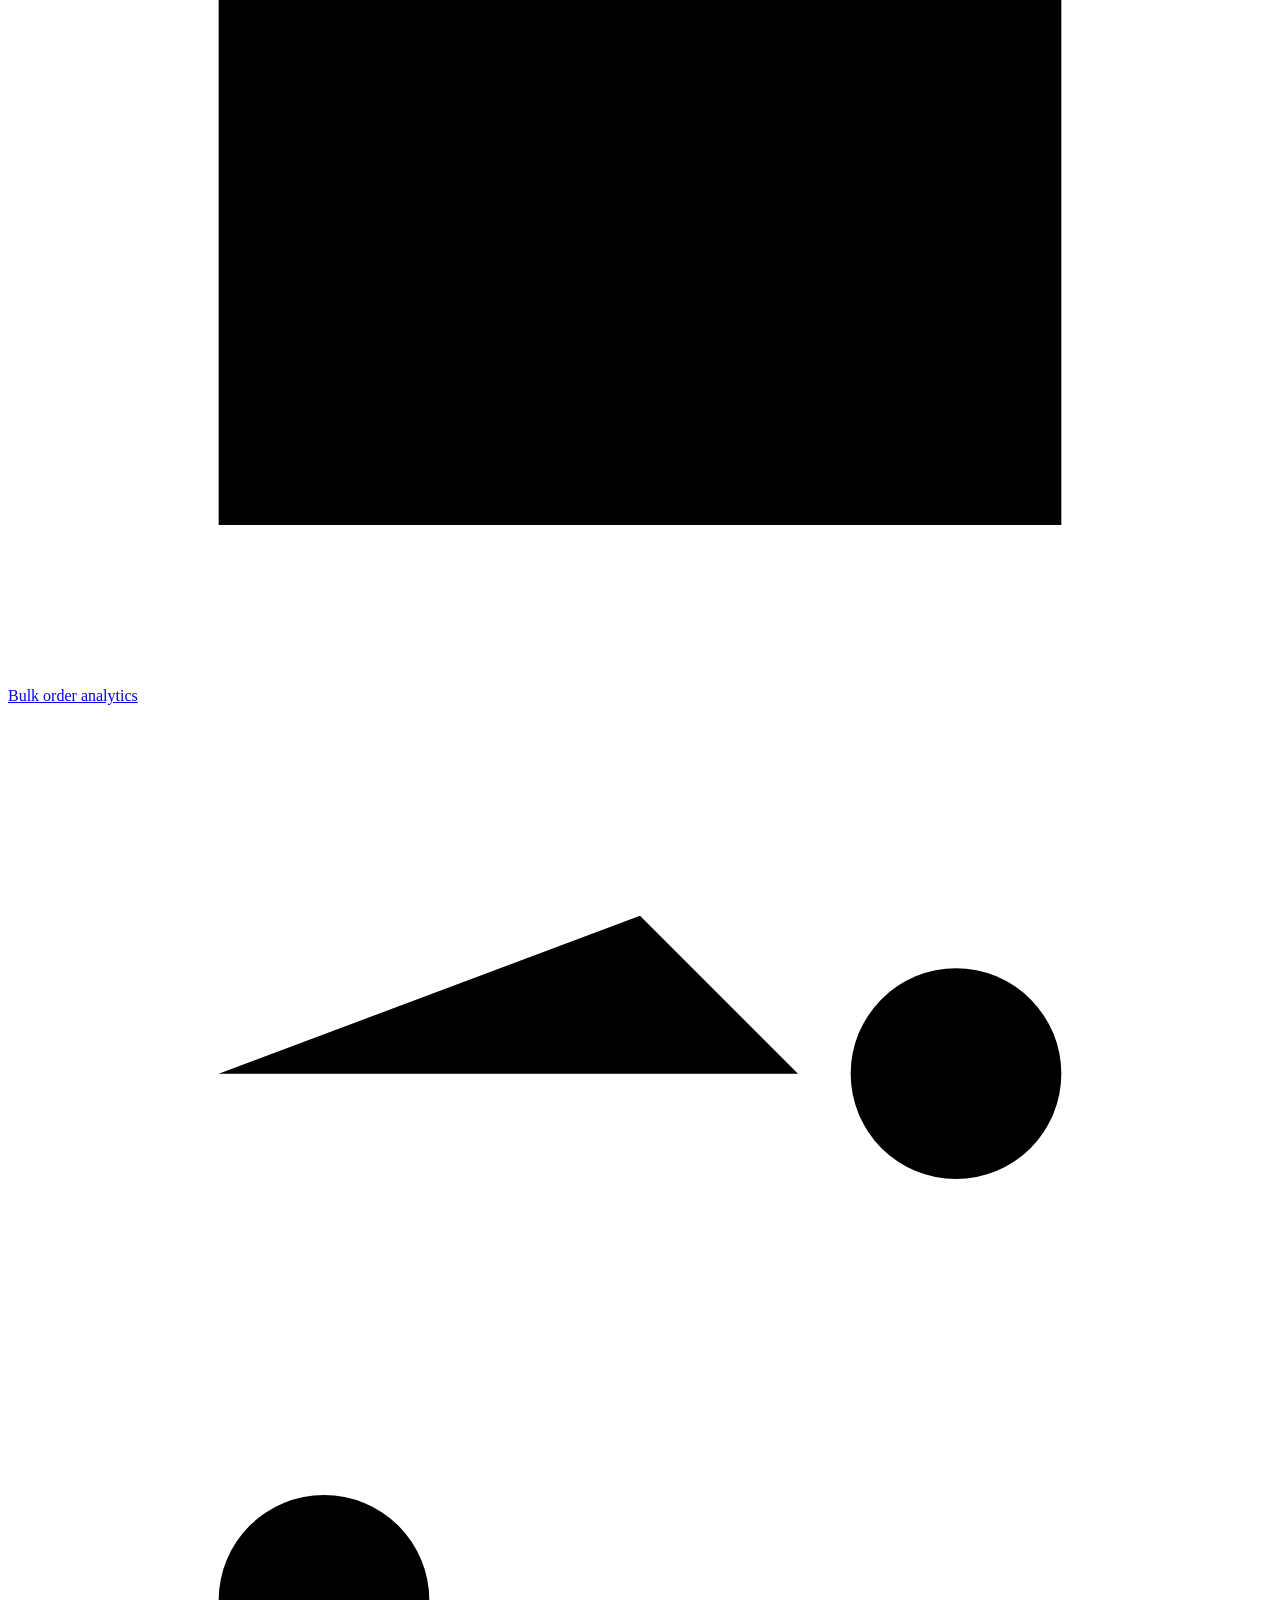
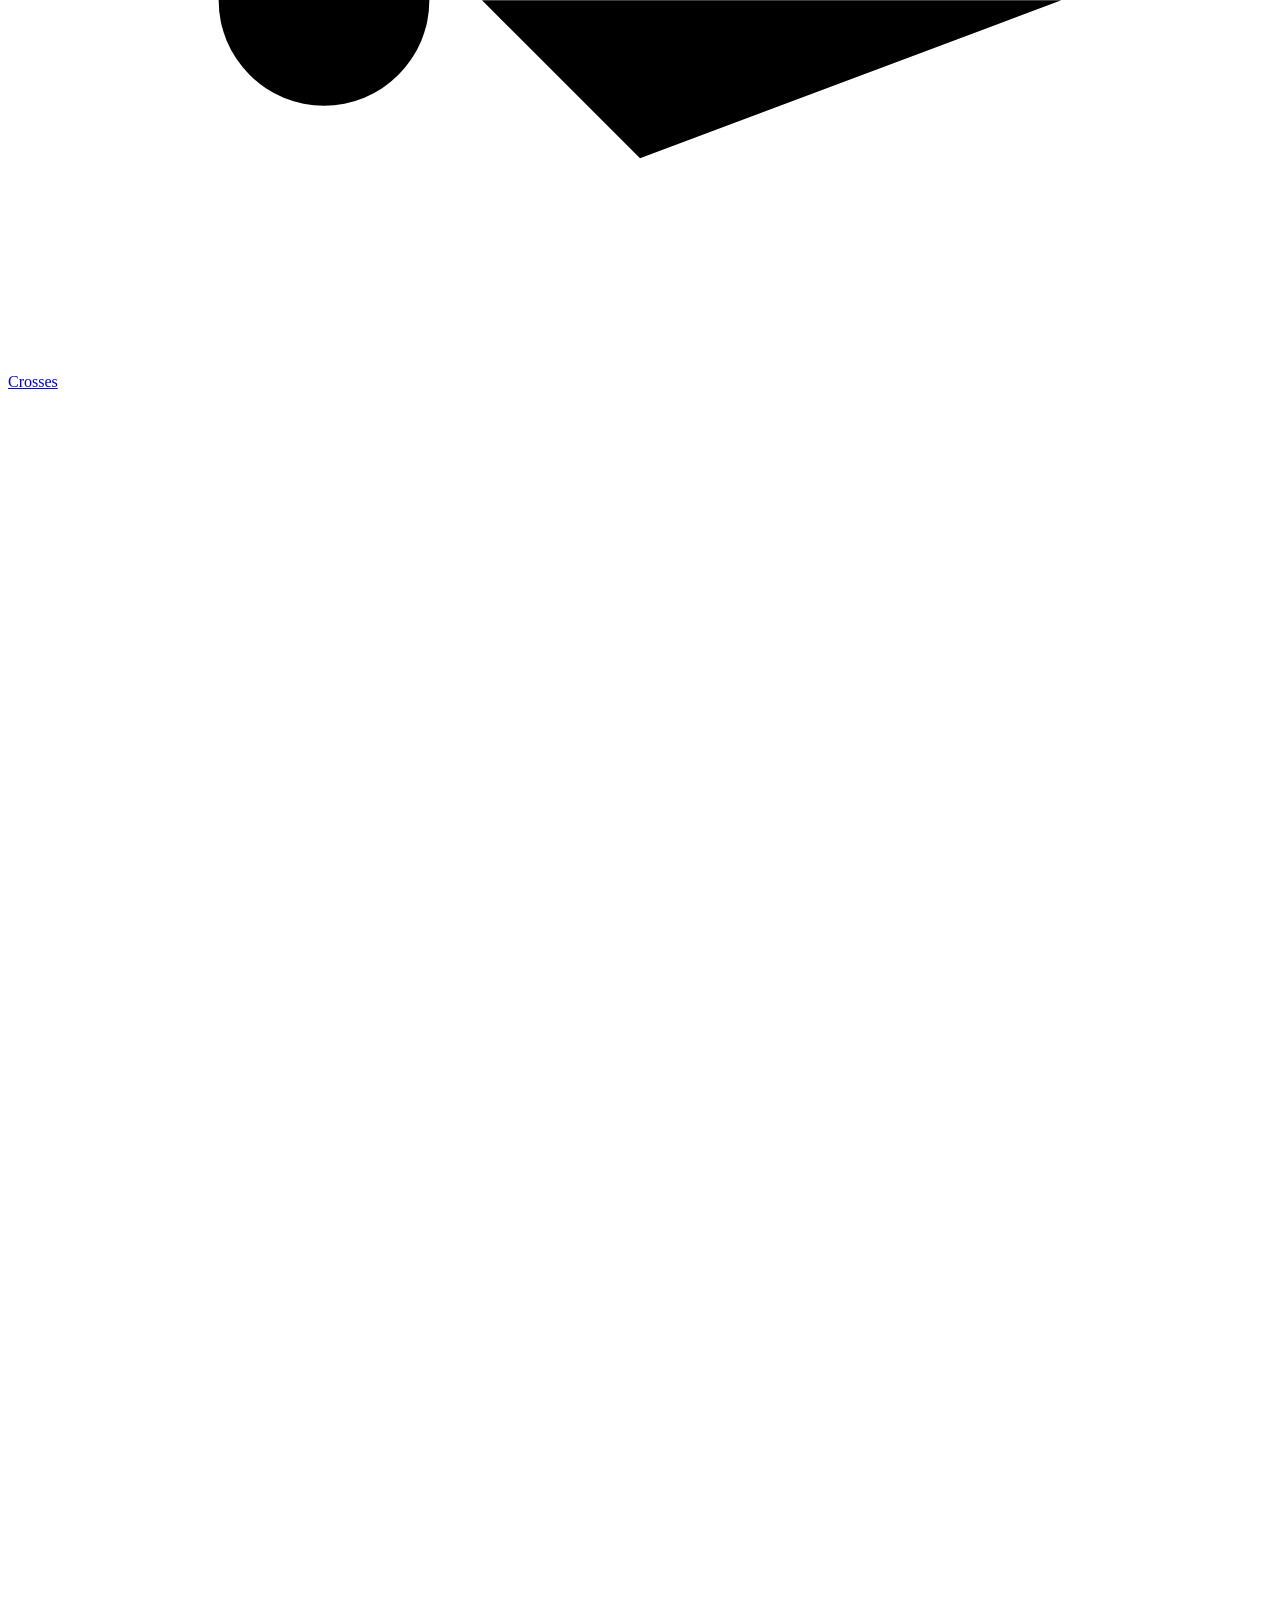
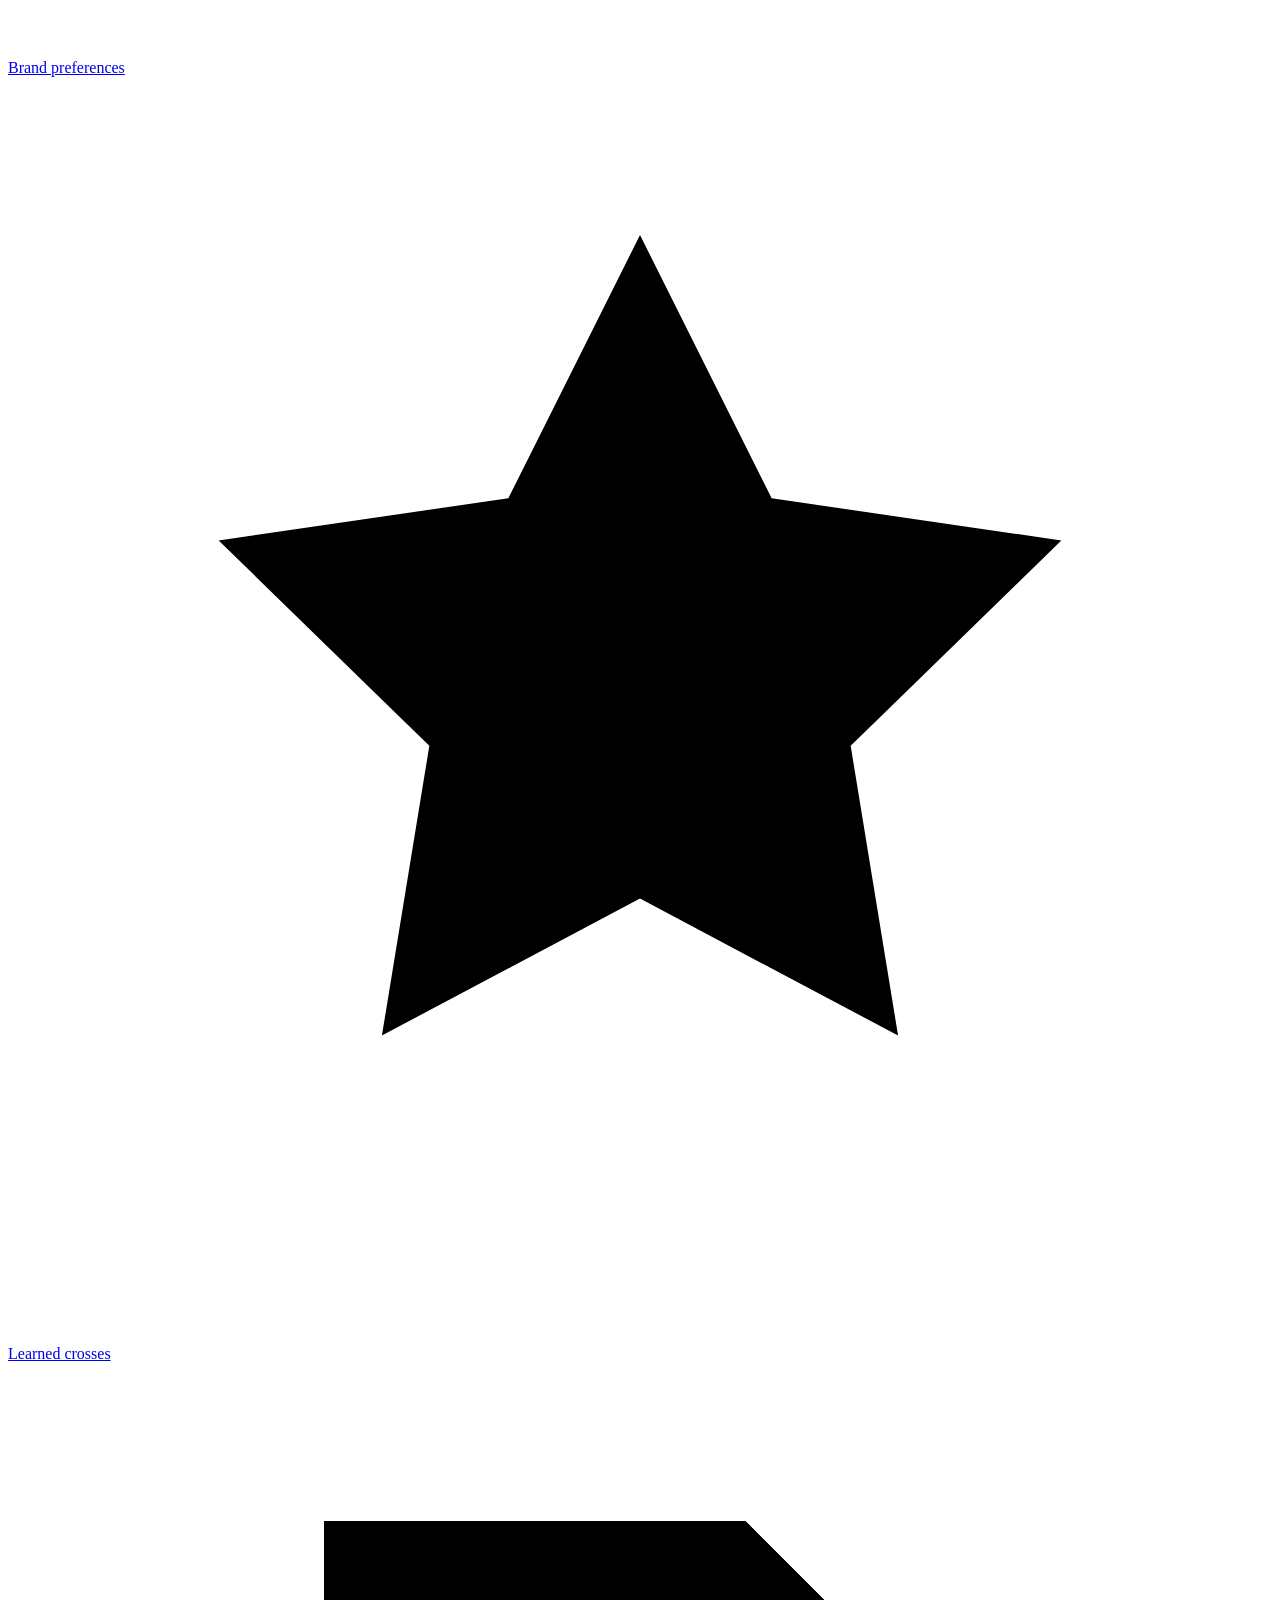
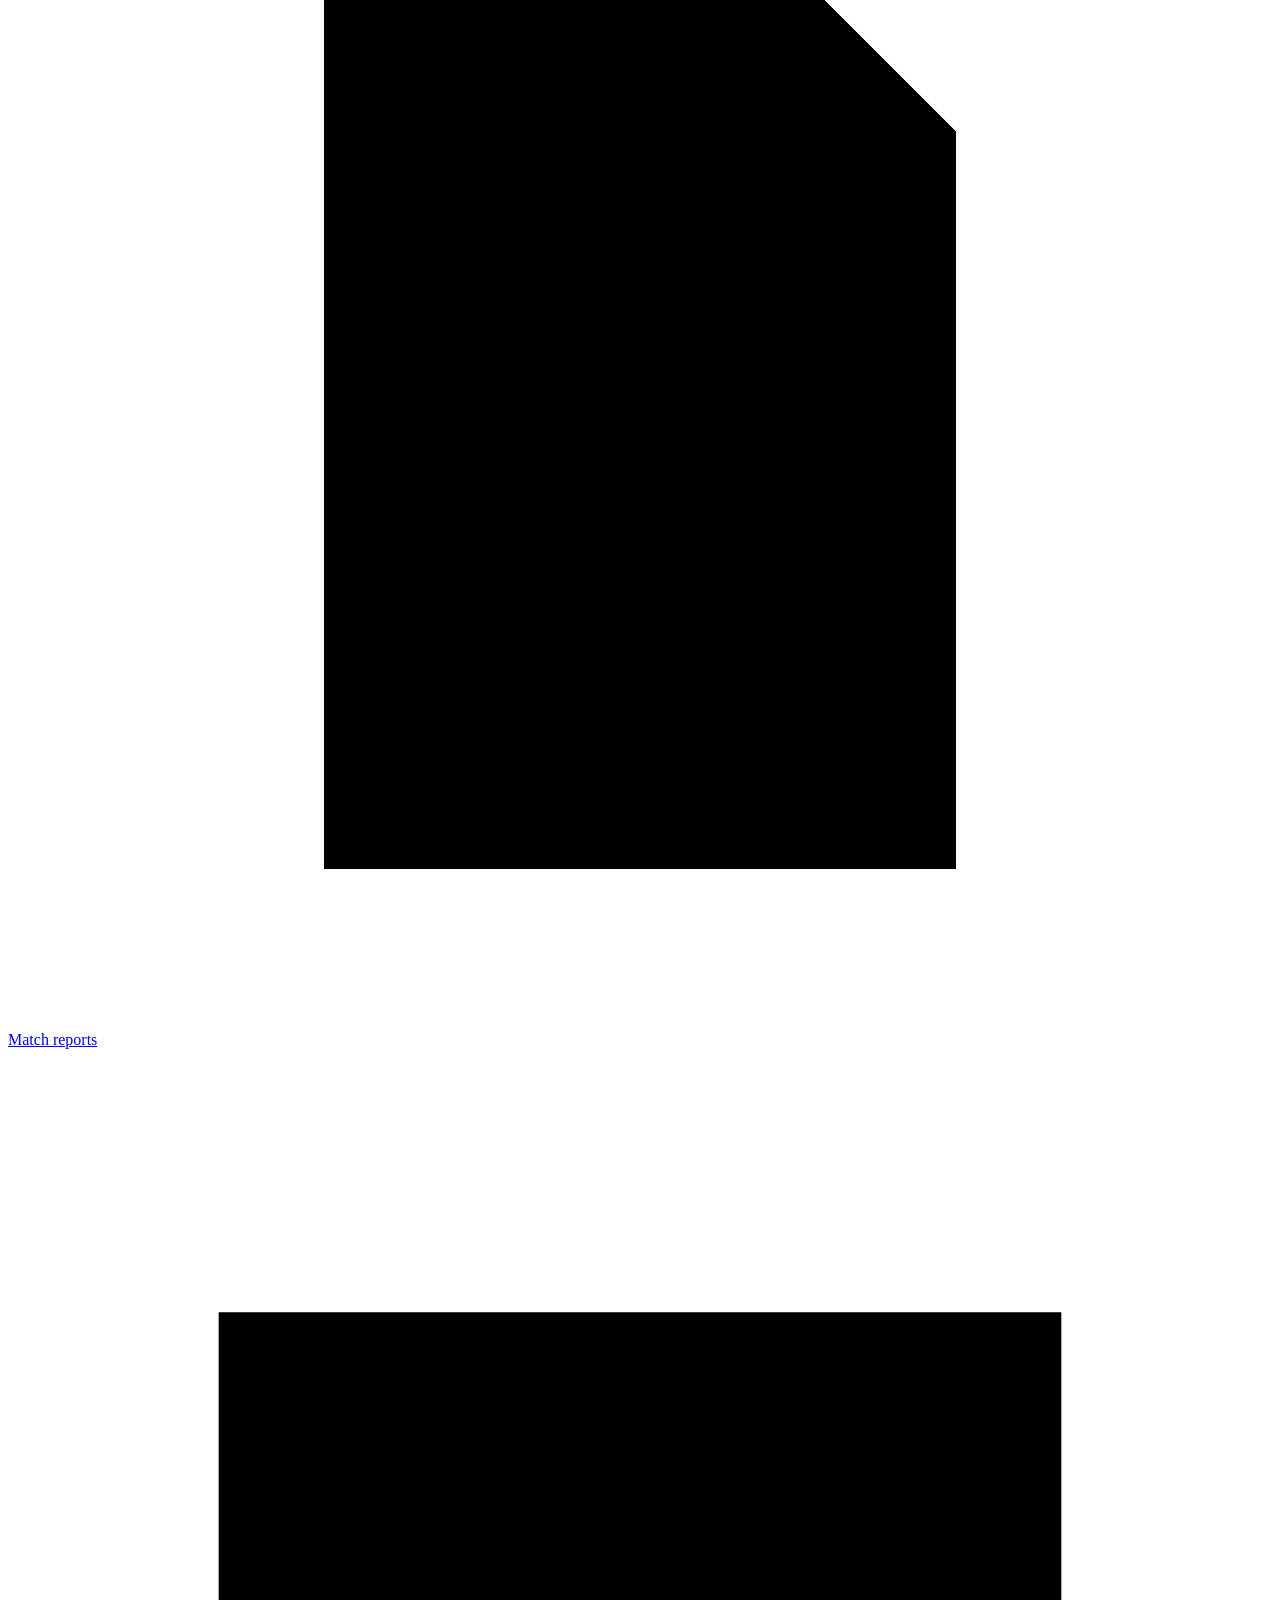
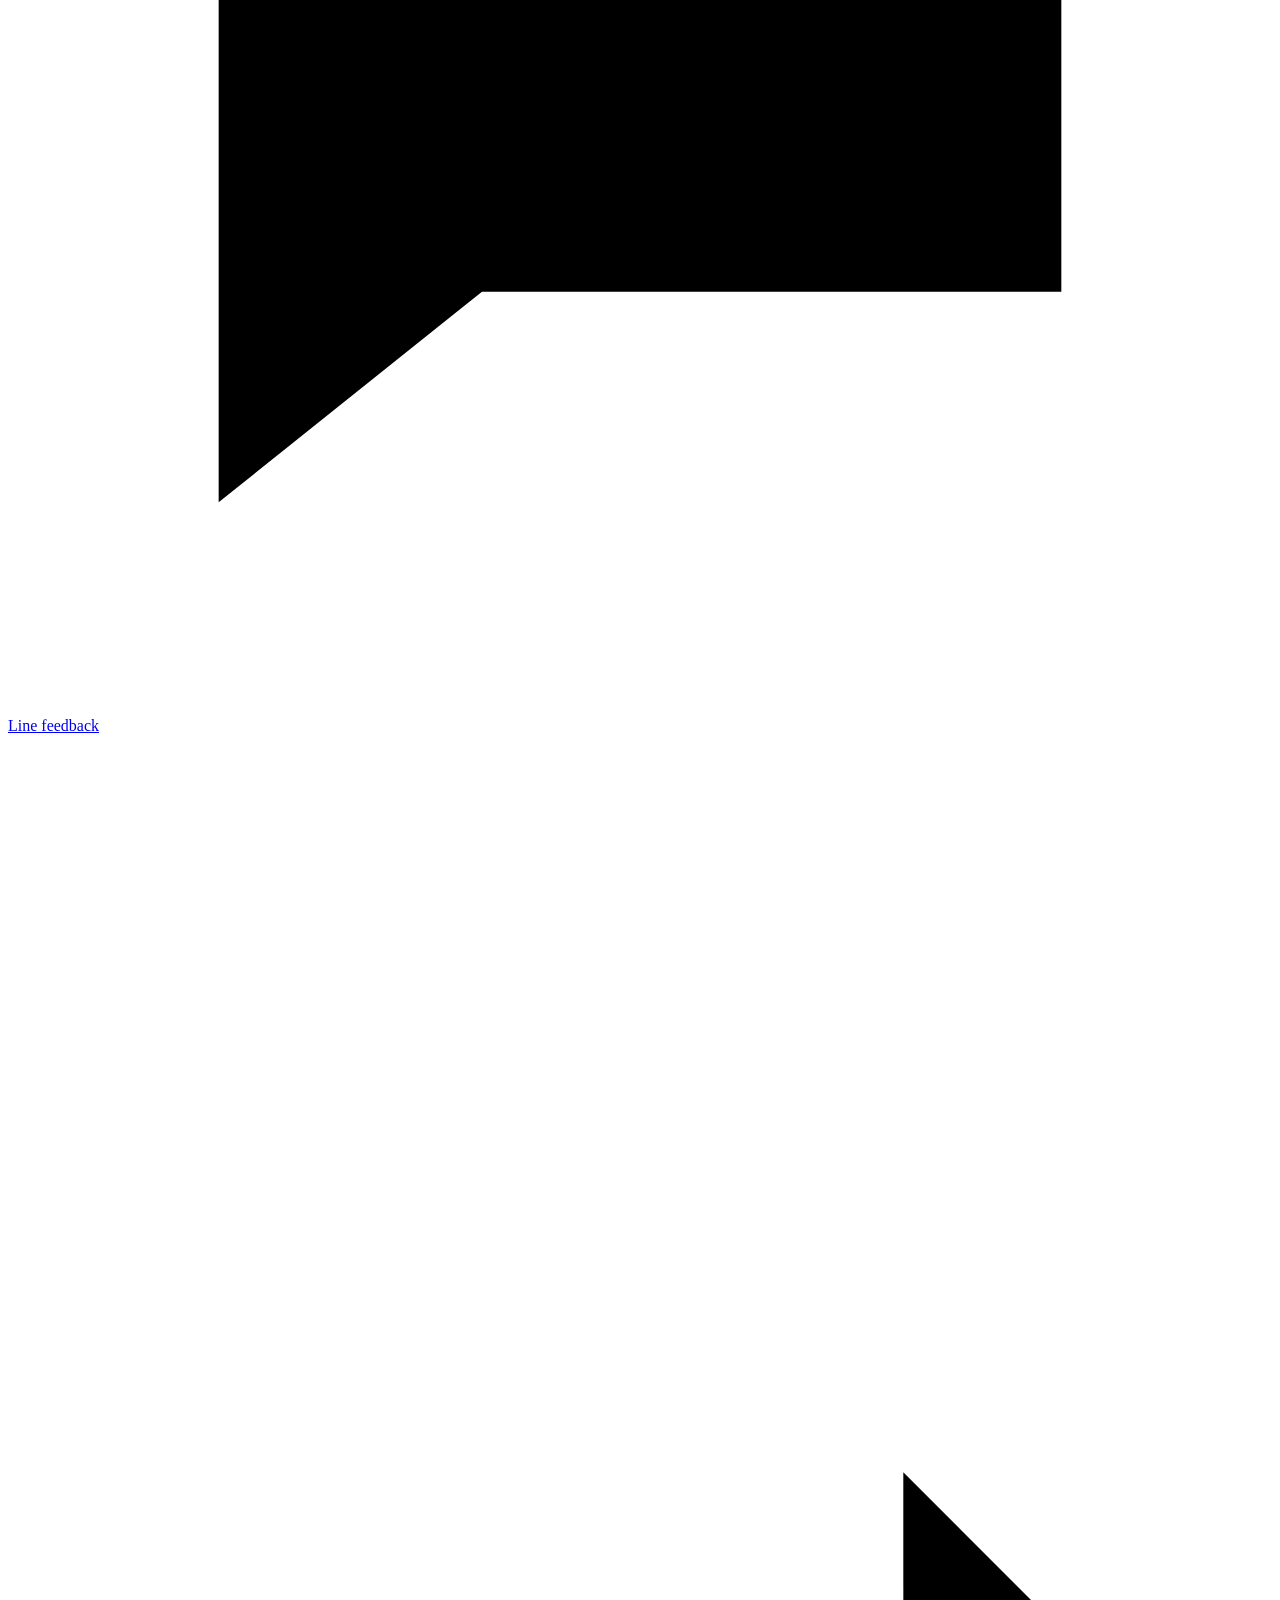
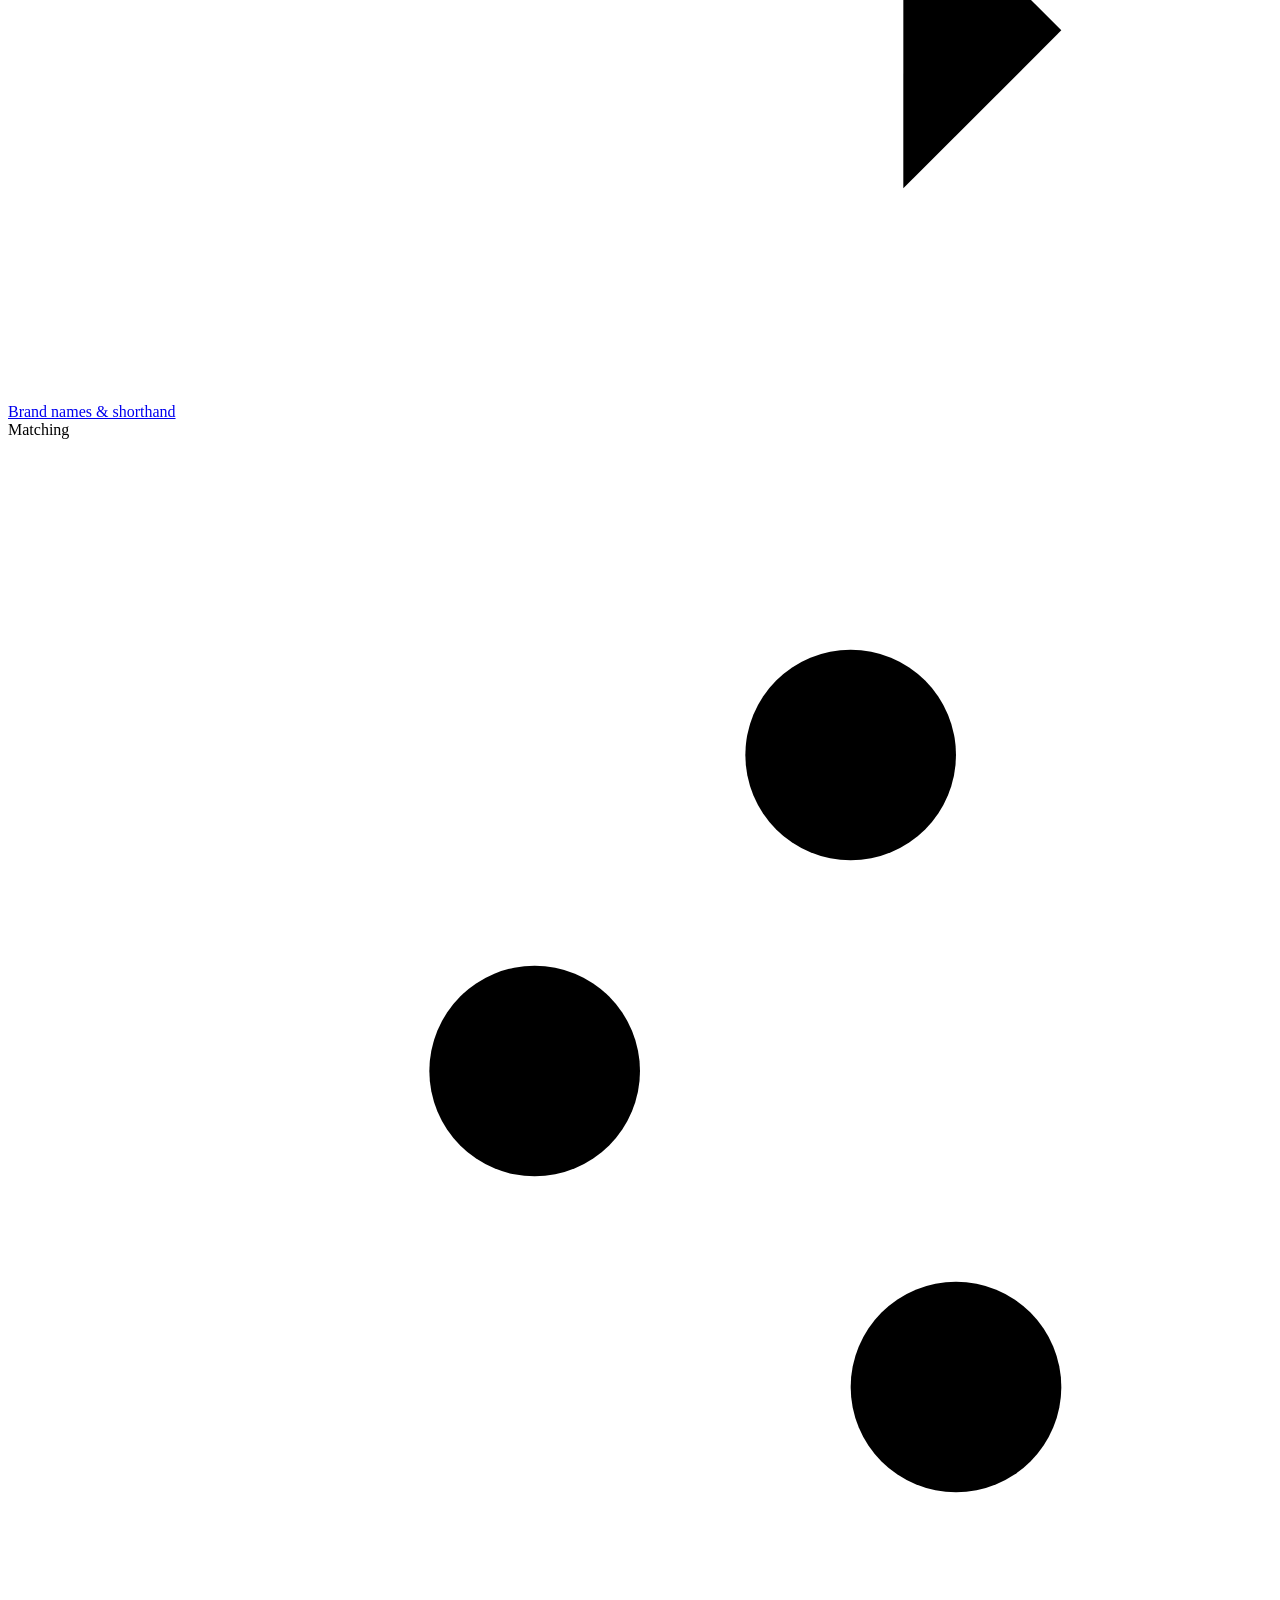
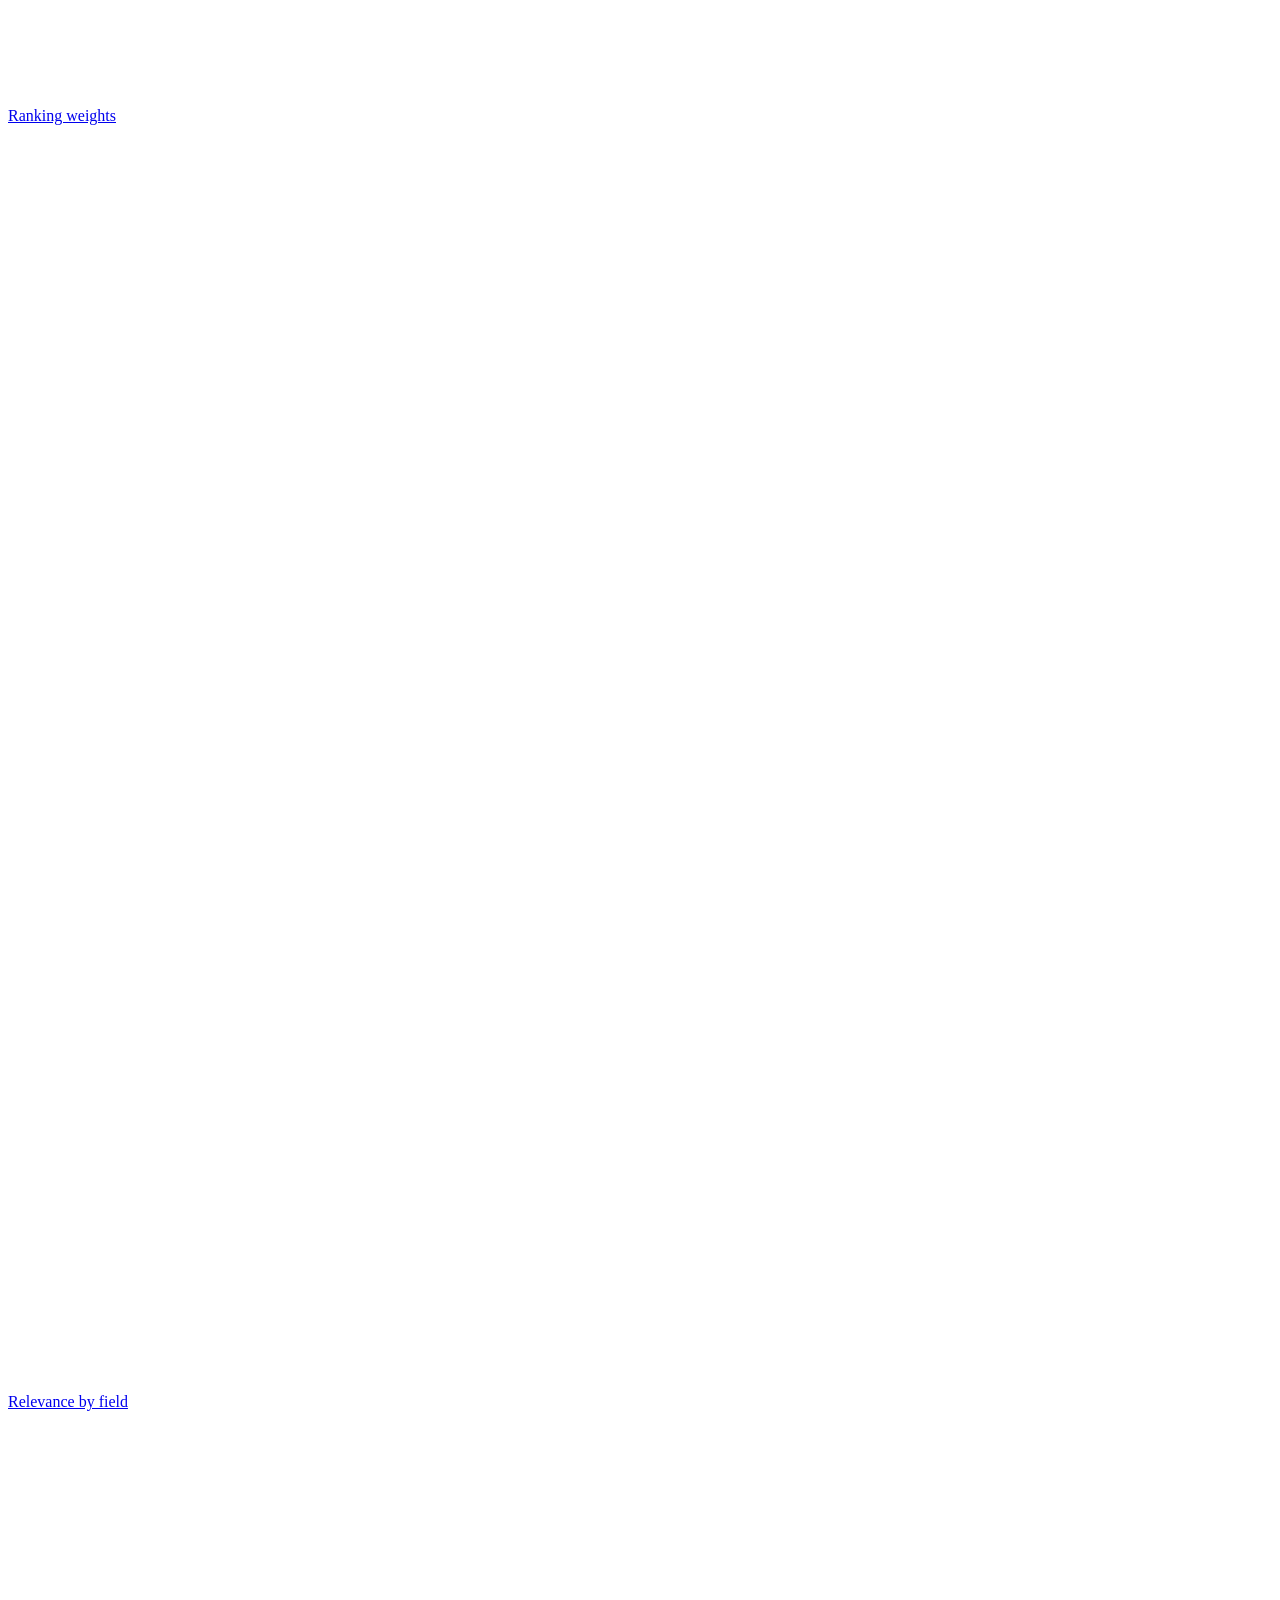
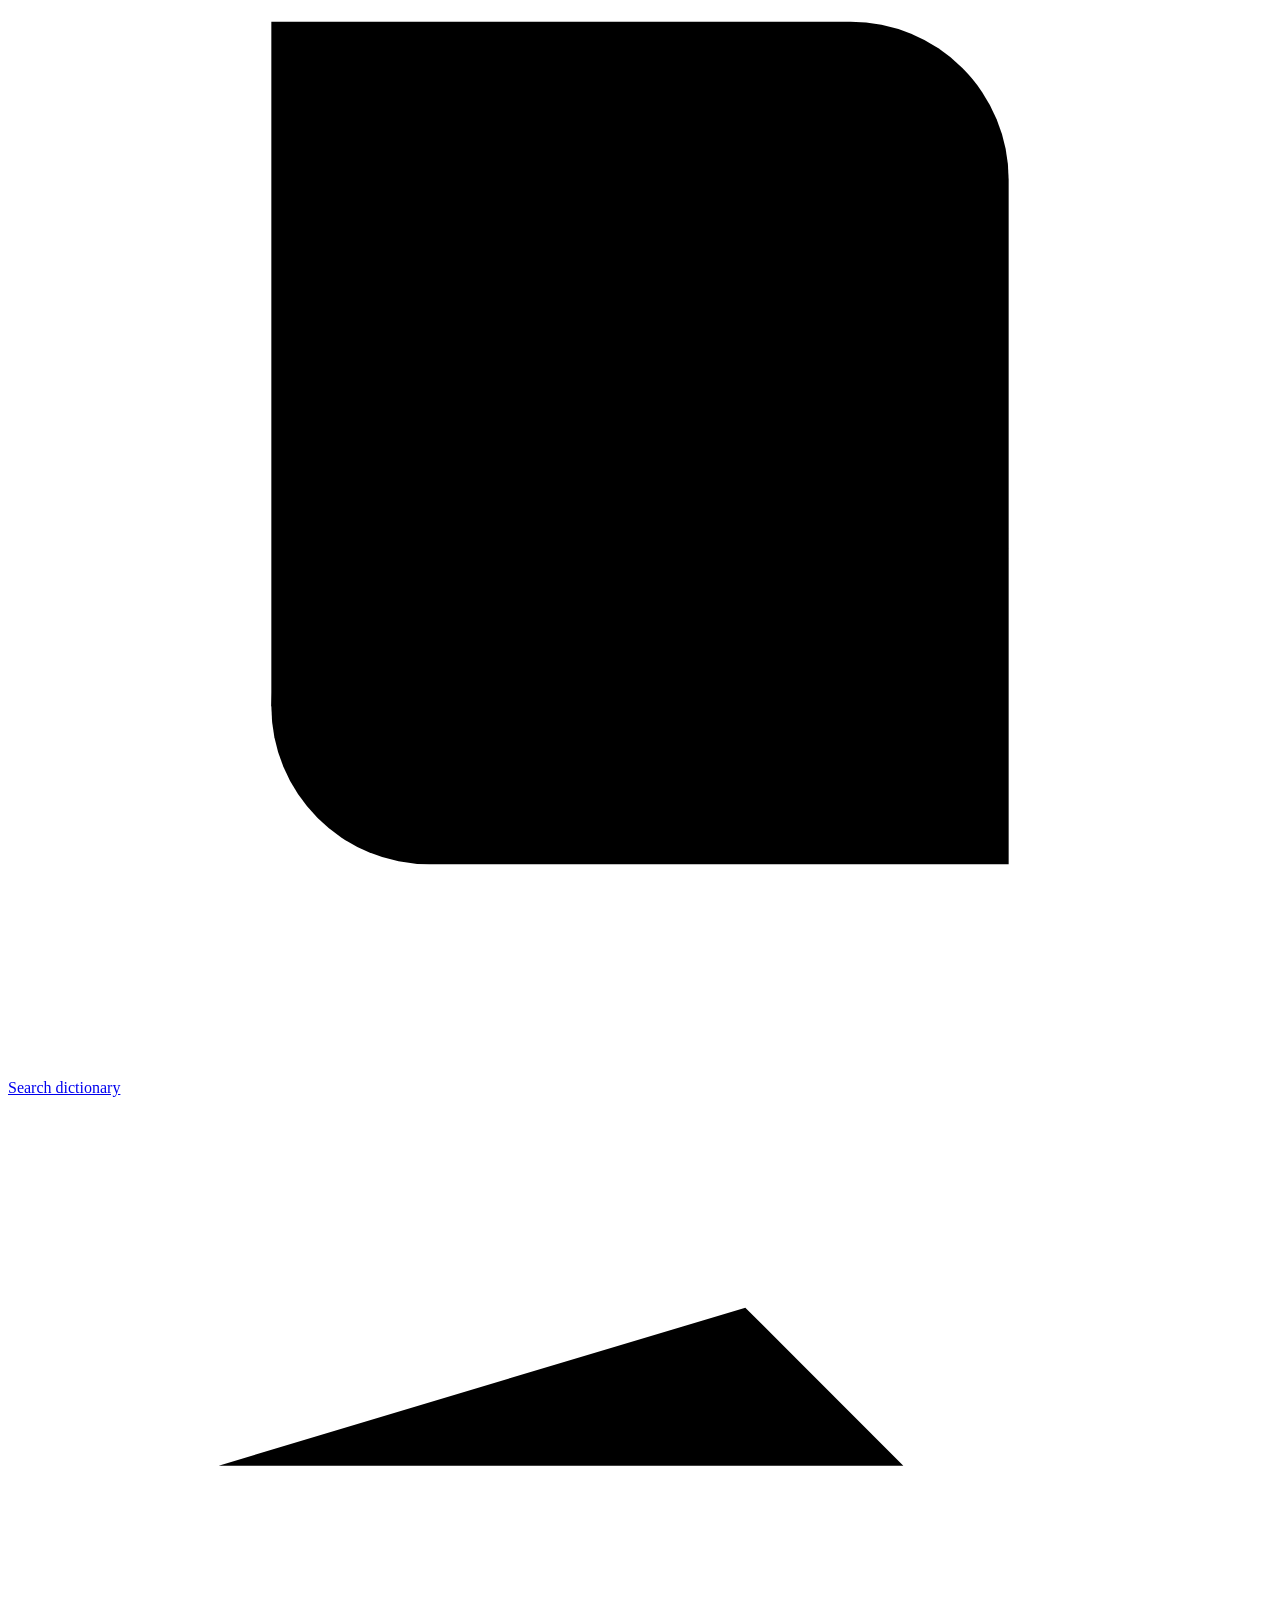
==== commit 4238b9fa: "1.2: line feedback in the staff app (right / wrong, what was wrong, note, right item), kept with the" ====
--- a/webbsearch/api/static/admin.html
+++ b/webbsearch/api/static/admin.html
@@ -29,6 +29,7 @@
     <a data-page="brandprefs" href="#brandprefs"><svg viewBox="0 0 24 24"><path d="M8 6h12M8 12h12M8 18h12"/><path d="M4 6h.01M4 12h.01M4 18h.01"/></svg>Brand preferences <span class="cnt" id="nBp"></span></a>
     <a data-page="learned" href="#learned"><svg viewBox="0 0 24 24"><path d="M12 3l2.5 5 5.5.8-4 3.9.9 5.5L12 15.6 7.1 18.2l.9-5.5-4-3.9 5.5-.8z"/></svg>Learned crosses</a>
     <a data-page="reports" href="#reports"><svg viewBox="0 0 24 24"><path d="M6 3h8l4 4v14H6z"/><path d="M14 3v4h4M9 17v-3M12 17v-6M15 17v-4"/></svg>Match reports</a>
+    <a data-page="linefb" href="#linefb"><svg viewBox="0 0 24 24"><path d="M4 5h16v11H9l-5 4z"/><path d="M8 10l2 2 4-4"/></svg>Line feedback</a>
     <a data-page="names" href="#names"><svg viewBox="0 0 24 24"><path d="M4 7h16M4 12h10M4 17h7"/><path d="M17 14l3 3-3 3"/></svg>Brand names &amp; shorthand</a>
     <div class="sgrp">Matching</div>
     <a data-page="weights" href="#weights"><svg viewBox="0 0 24 24"><path d="M4 6h10M18 6h2M4 12h4M12 12h8M4 18h12M20 18h0"/><circle cx="16" cy="6" r="2"/><circle cx="10" cy="12" r="2"/><circle cx="18" cy="18" r="2"/></svg>Ranking weights</a>
@@ -60,5 +61,6 @@
 <script src="/static/dictionary.js"></script>
 <script src="/static/admin_reports.js"></script>
 <script src="/static/admin_names.js"></script>
+<script src="/static/admin_linefb.js"></script>
 </body>
 </html>
